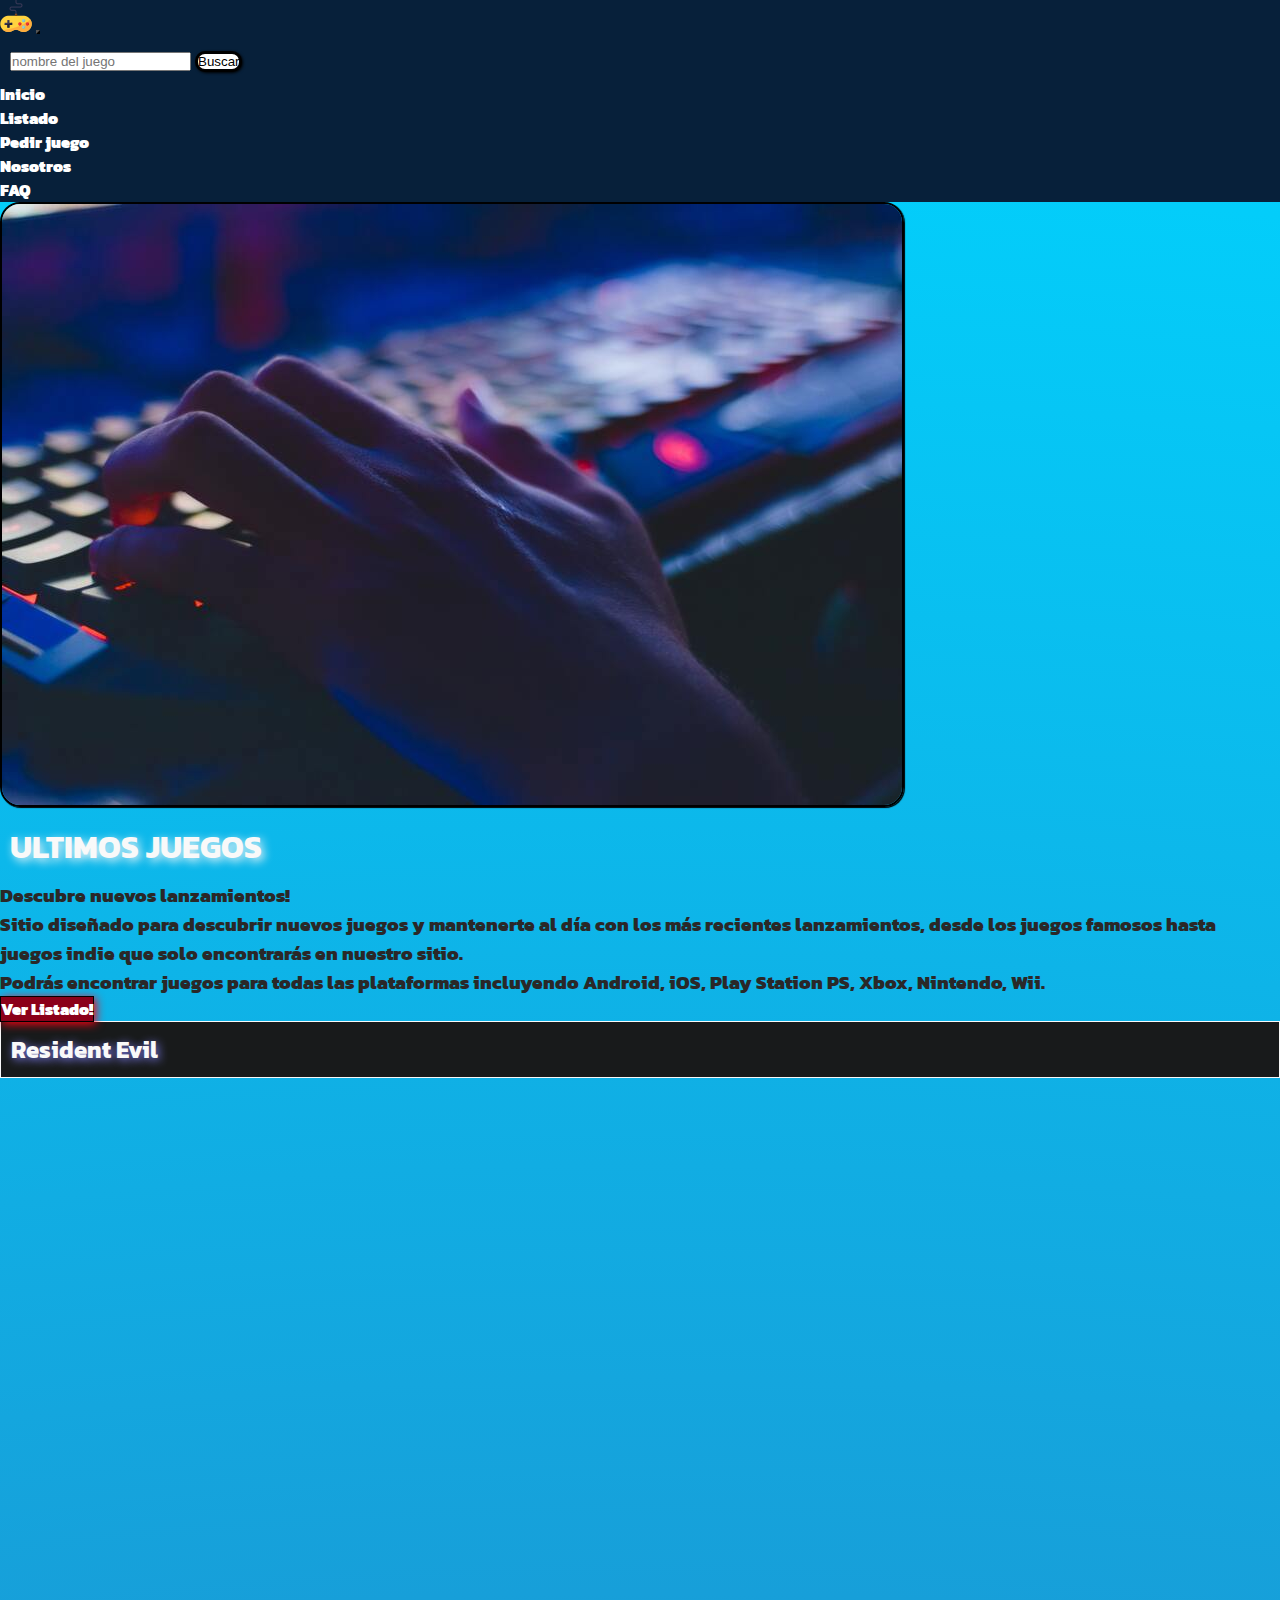
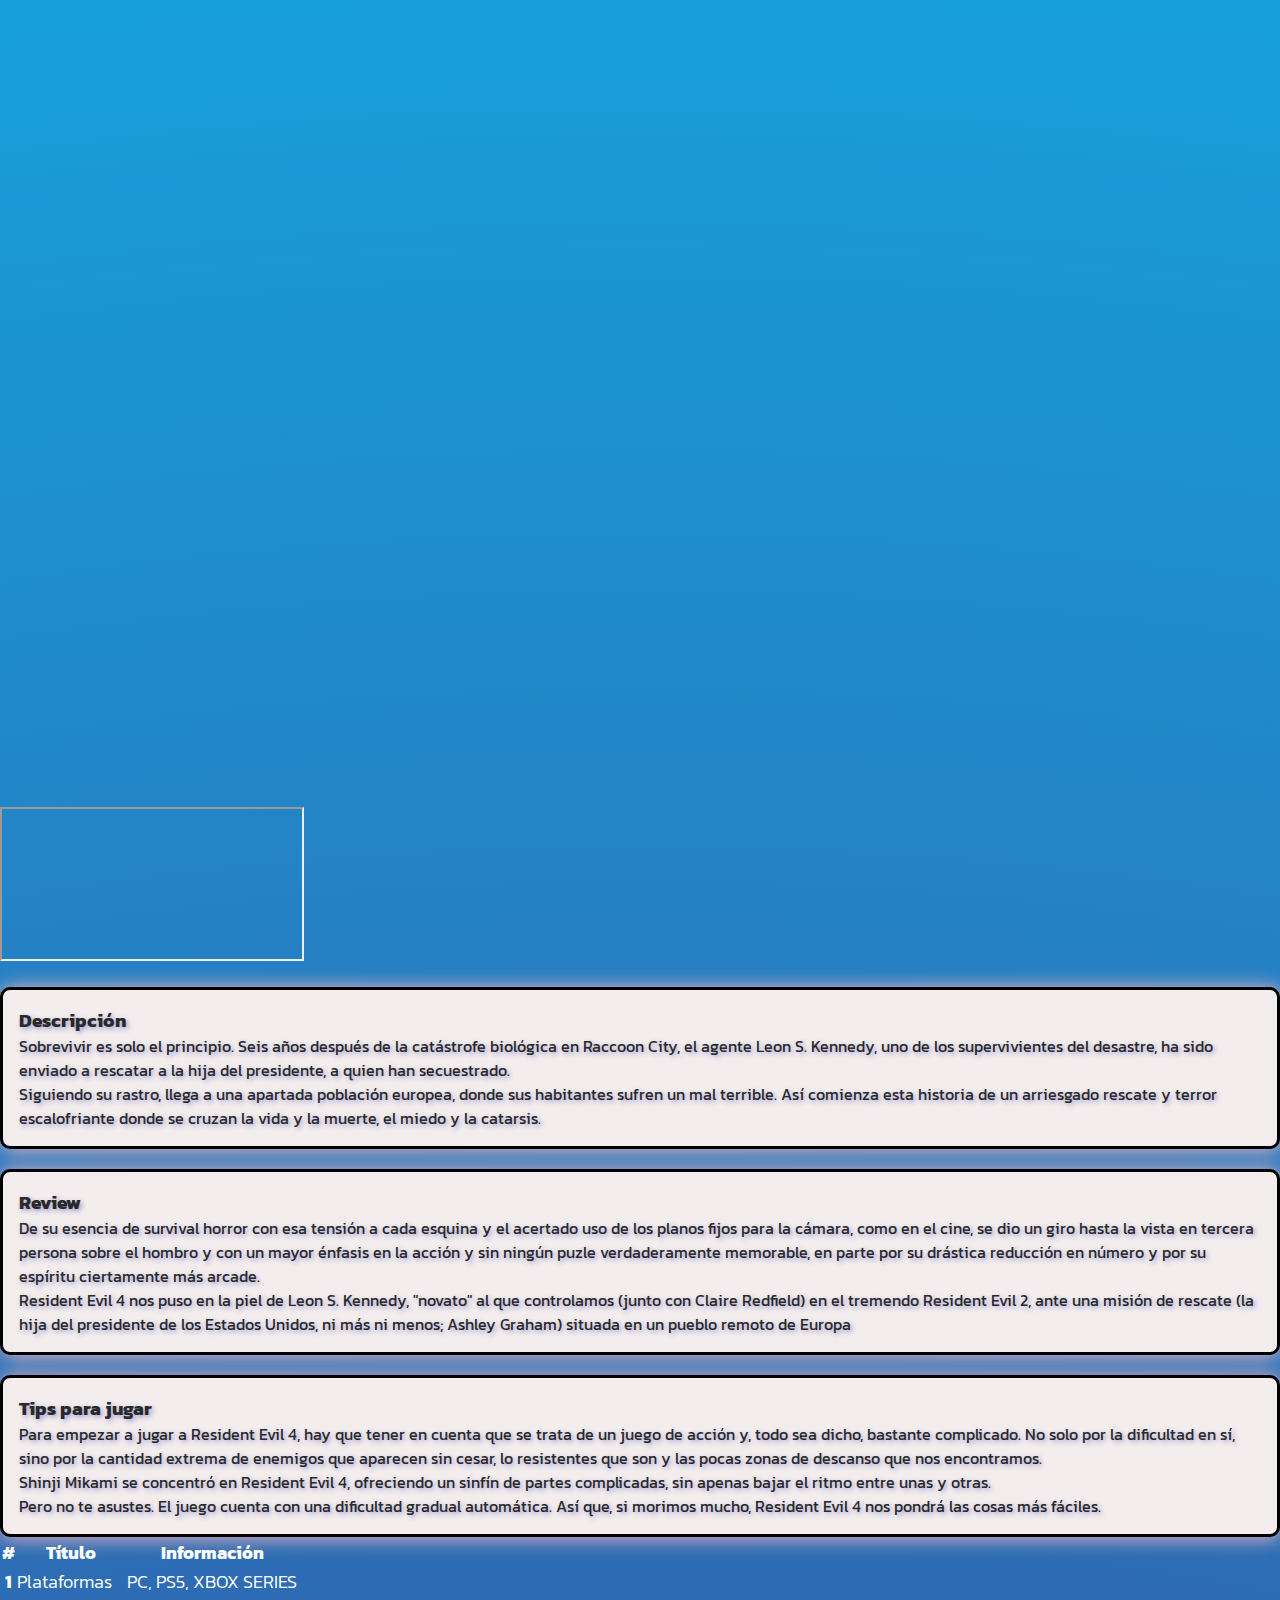
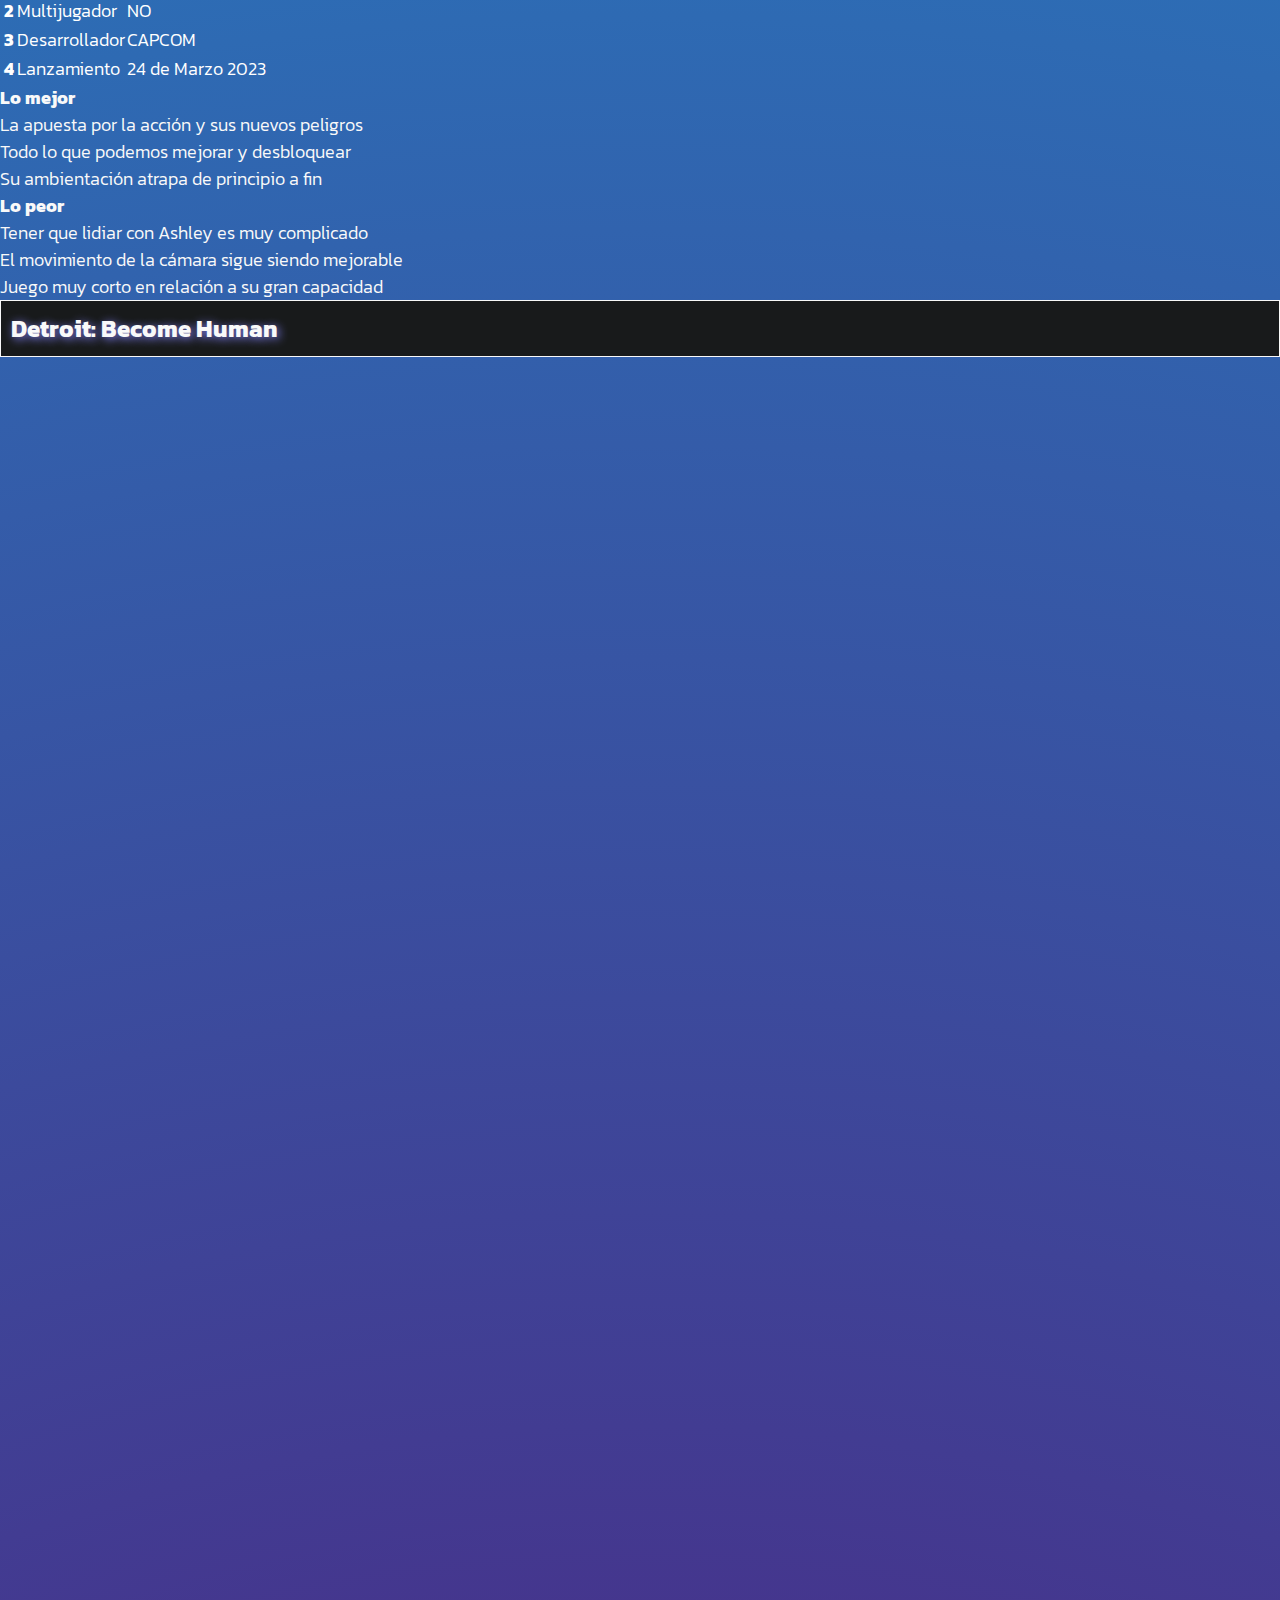
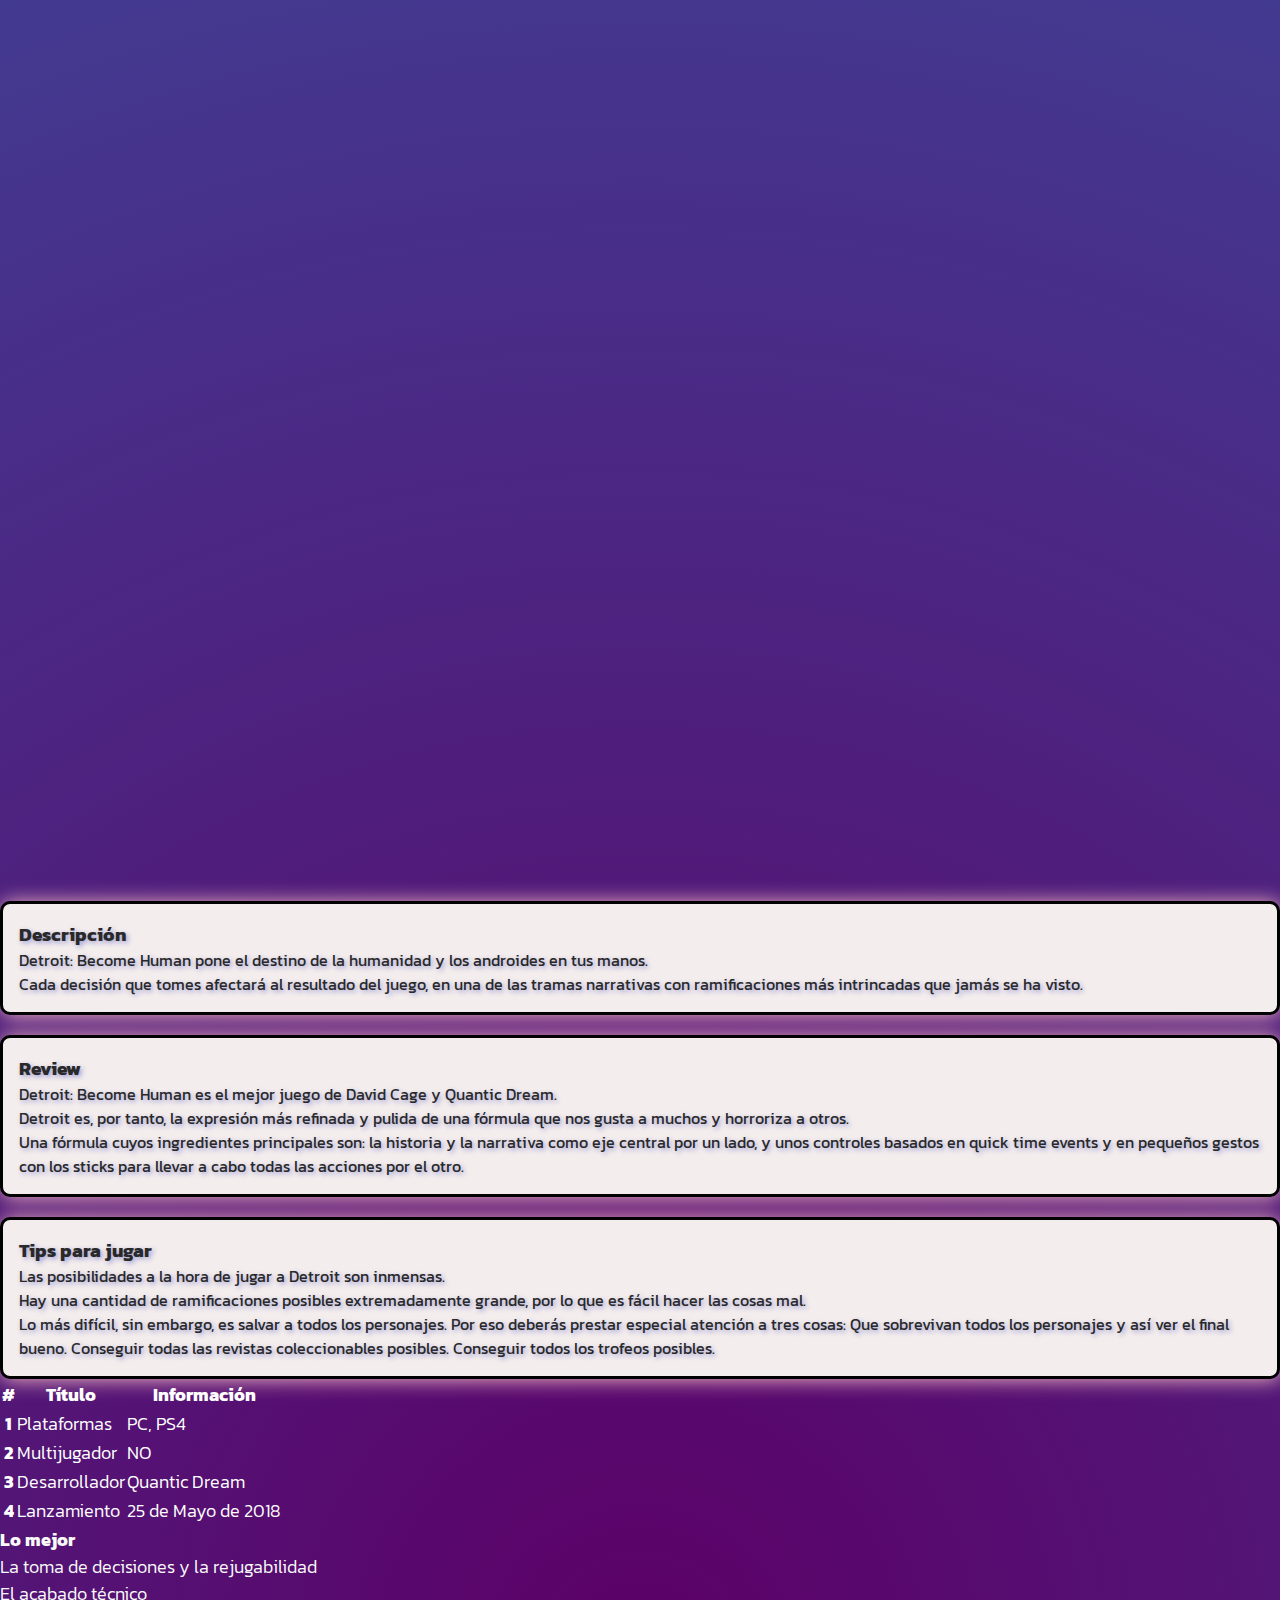
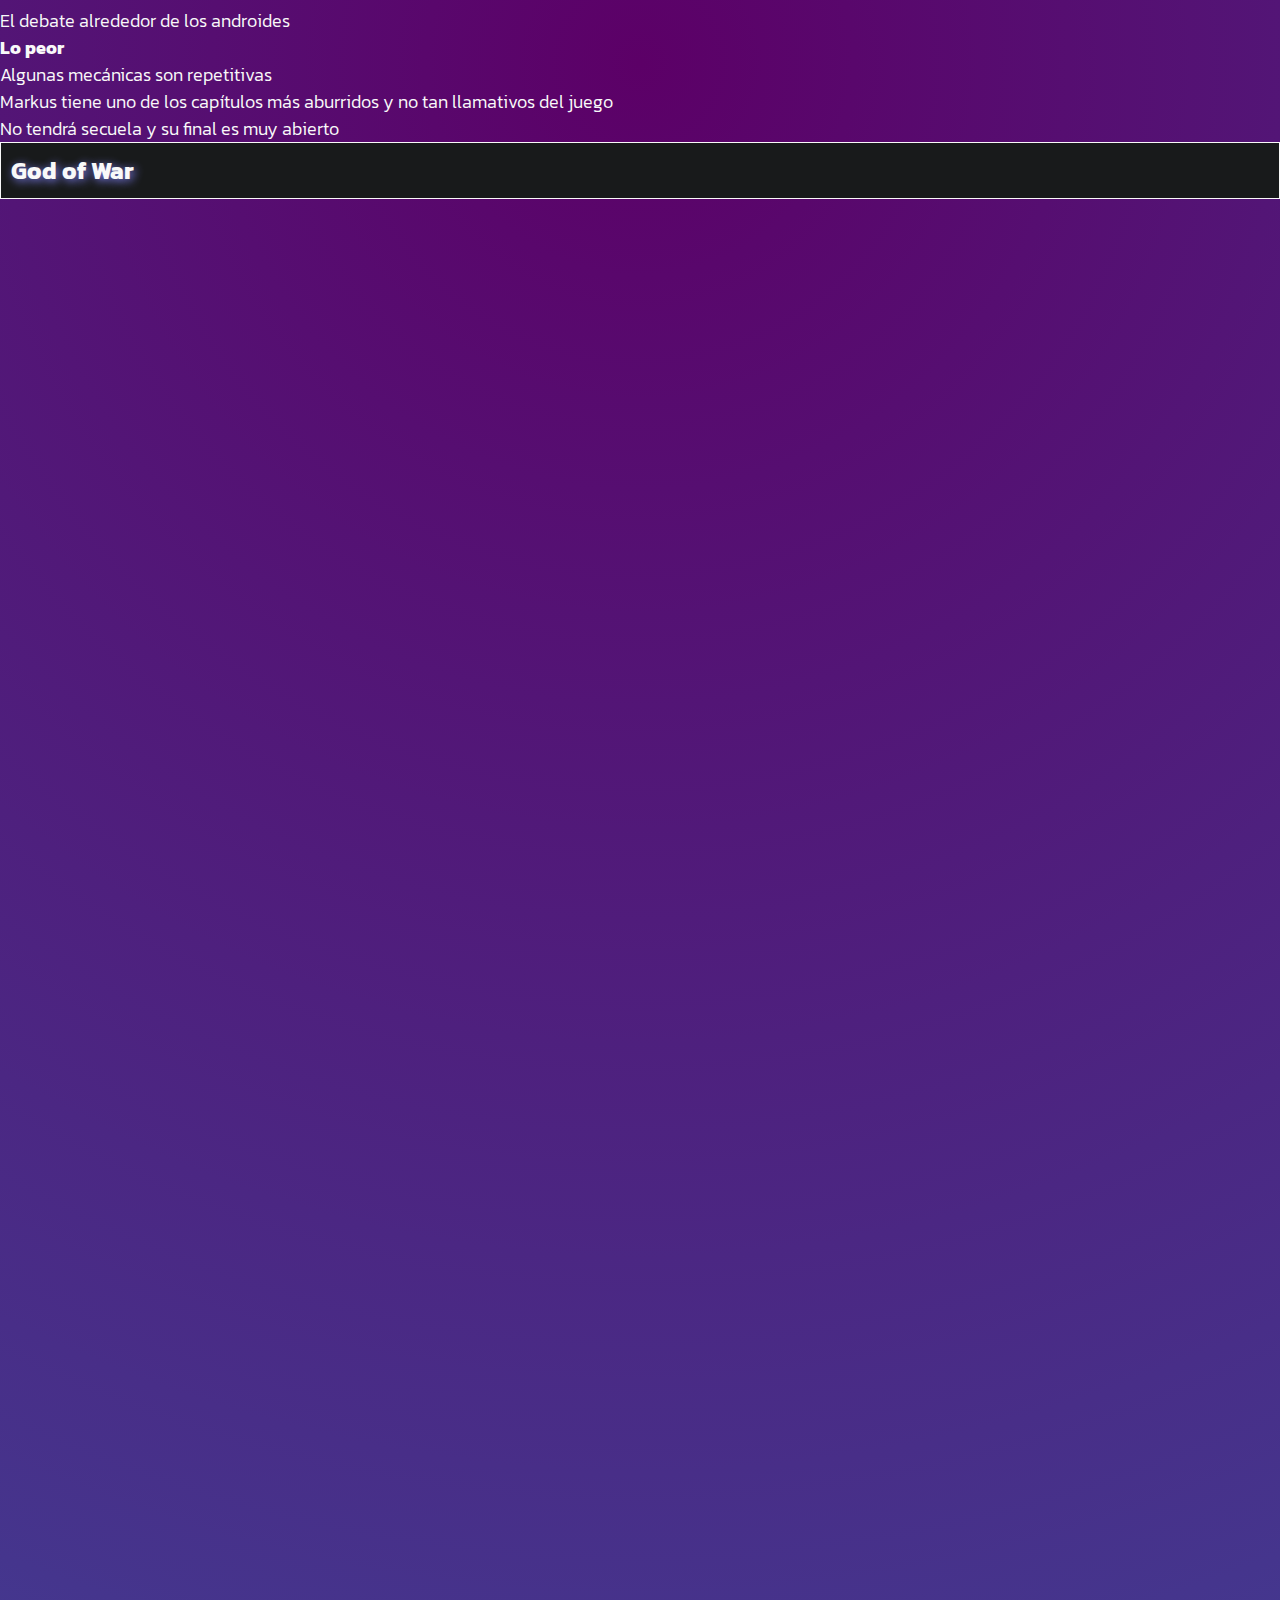
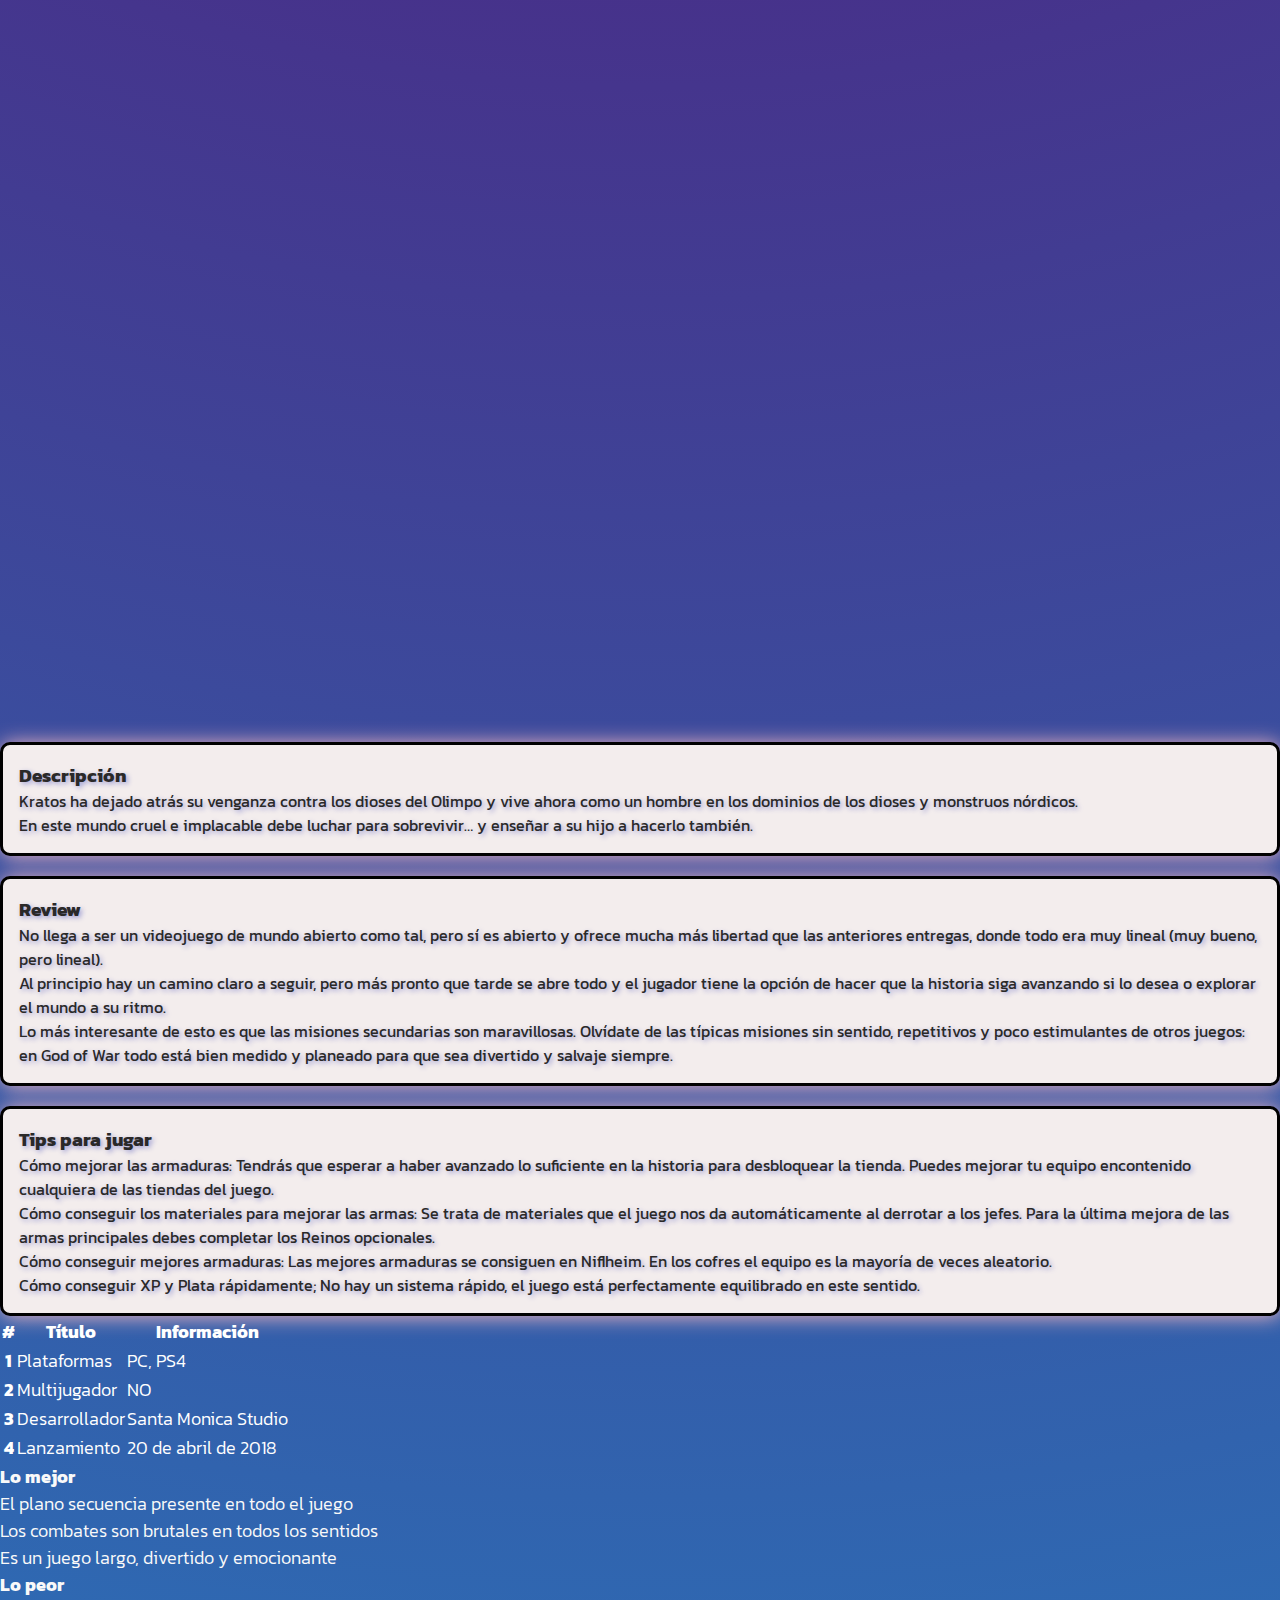
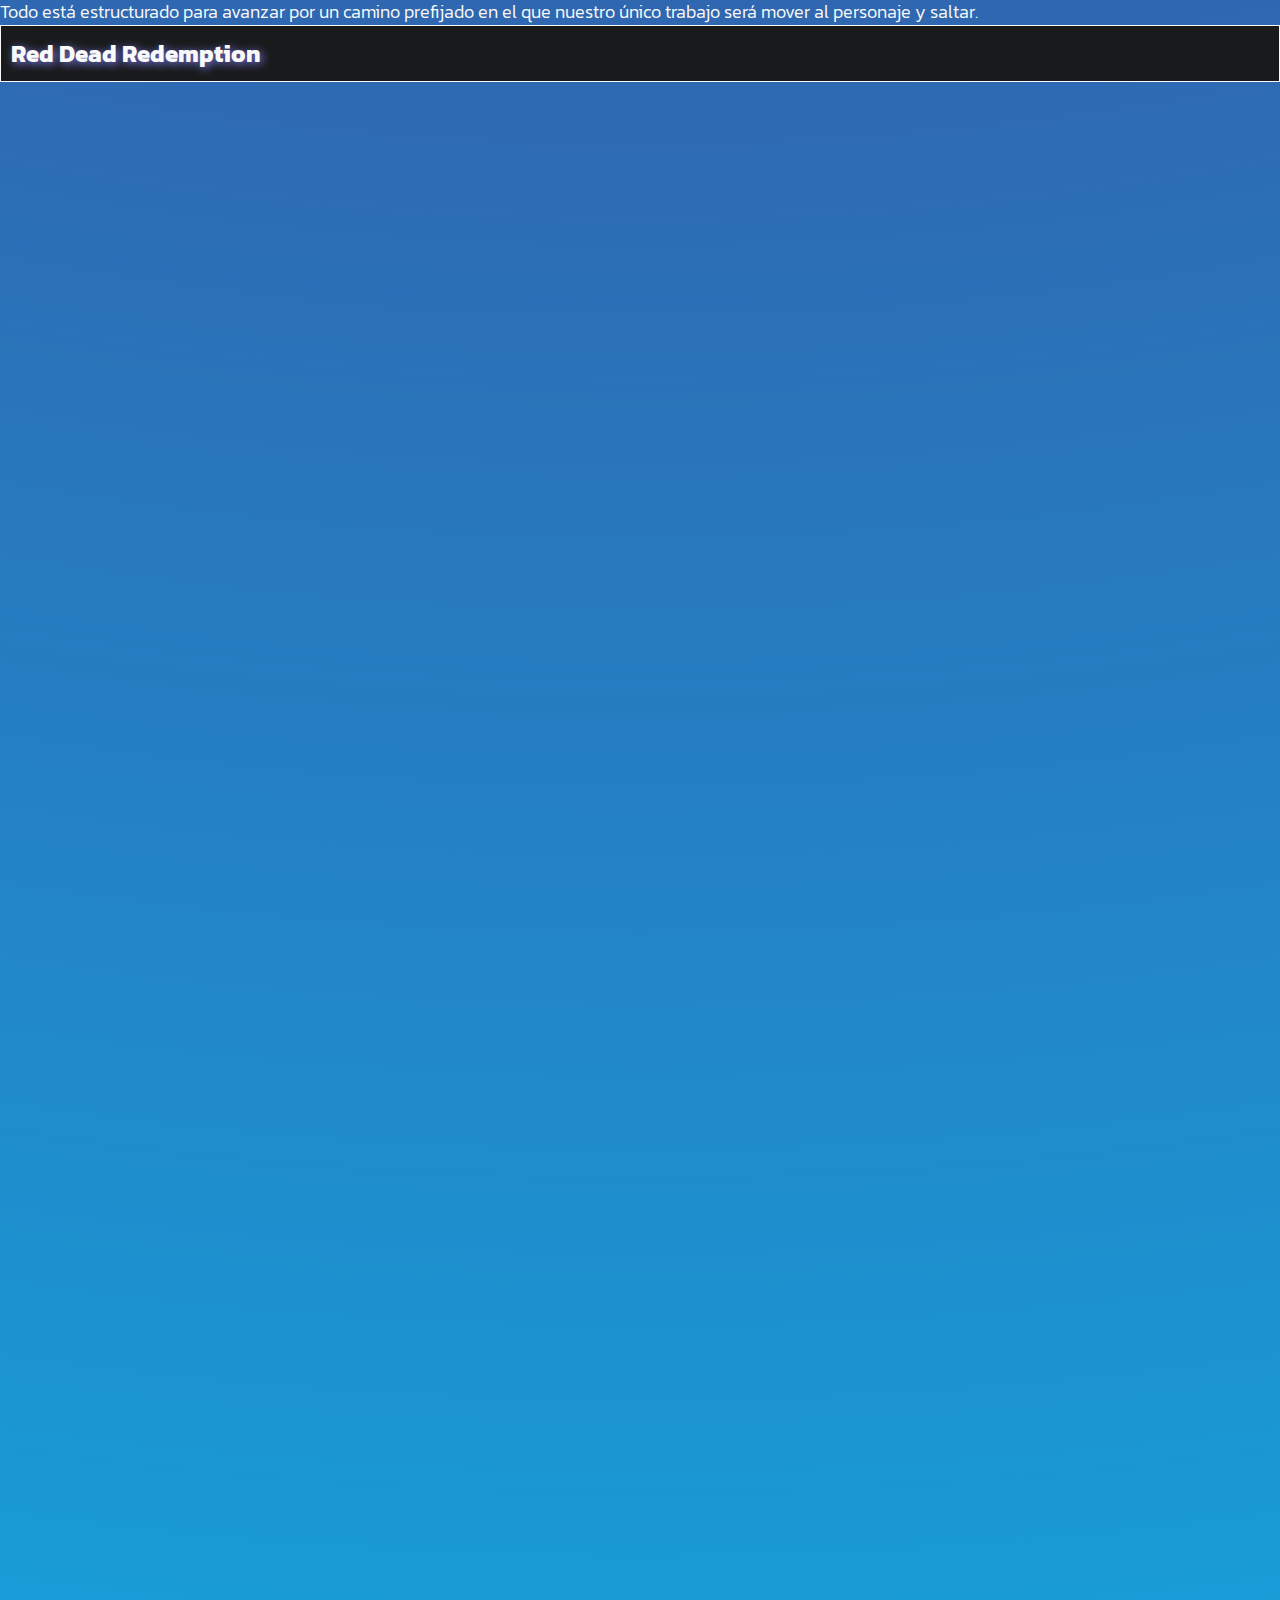
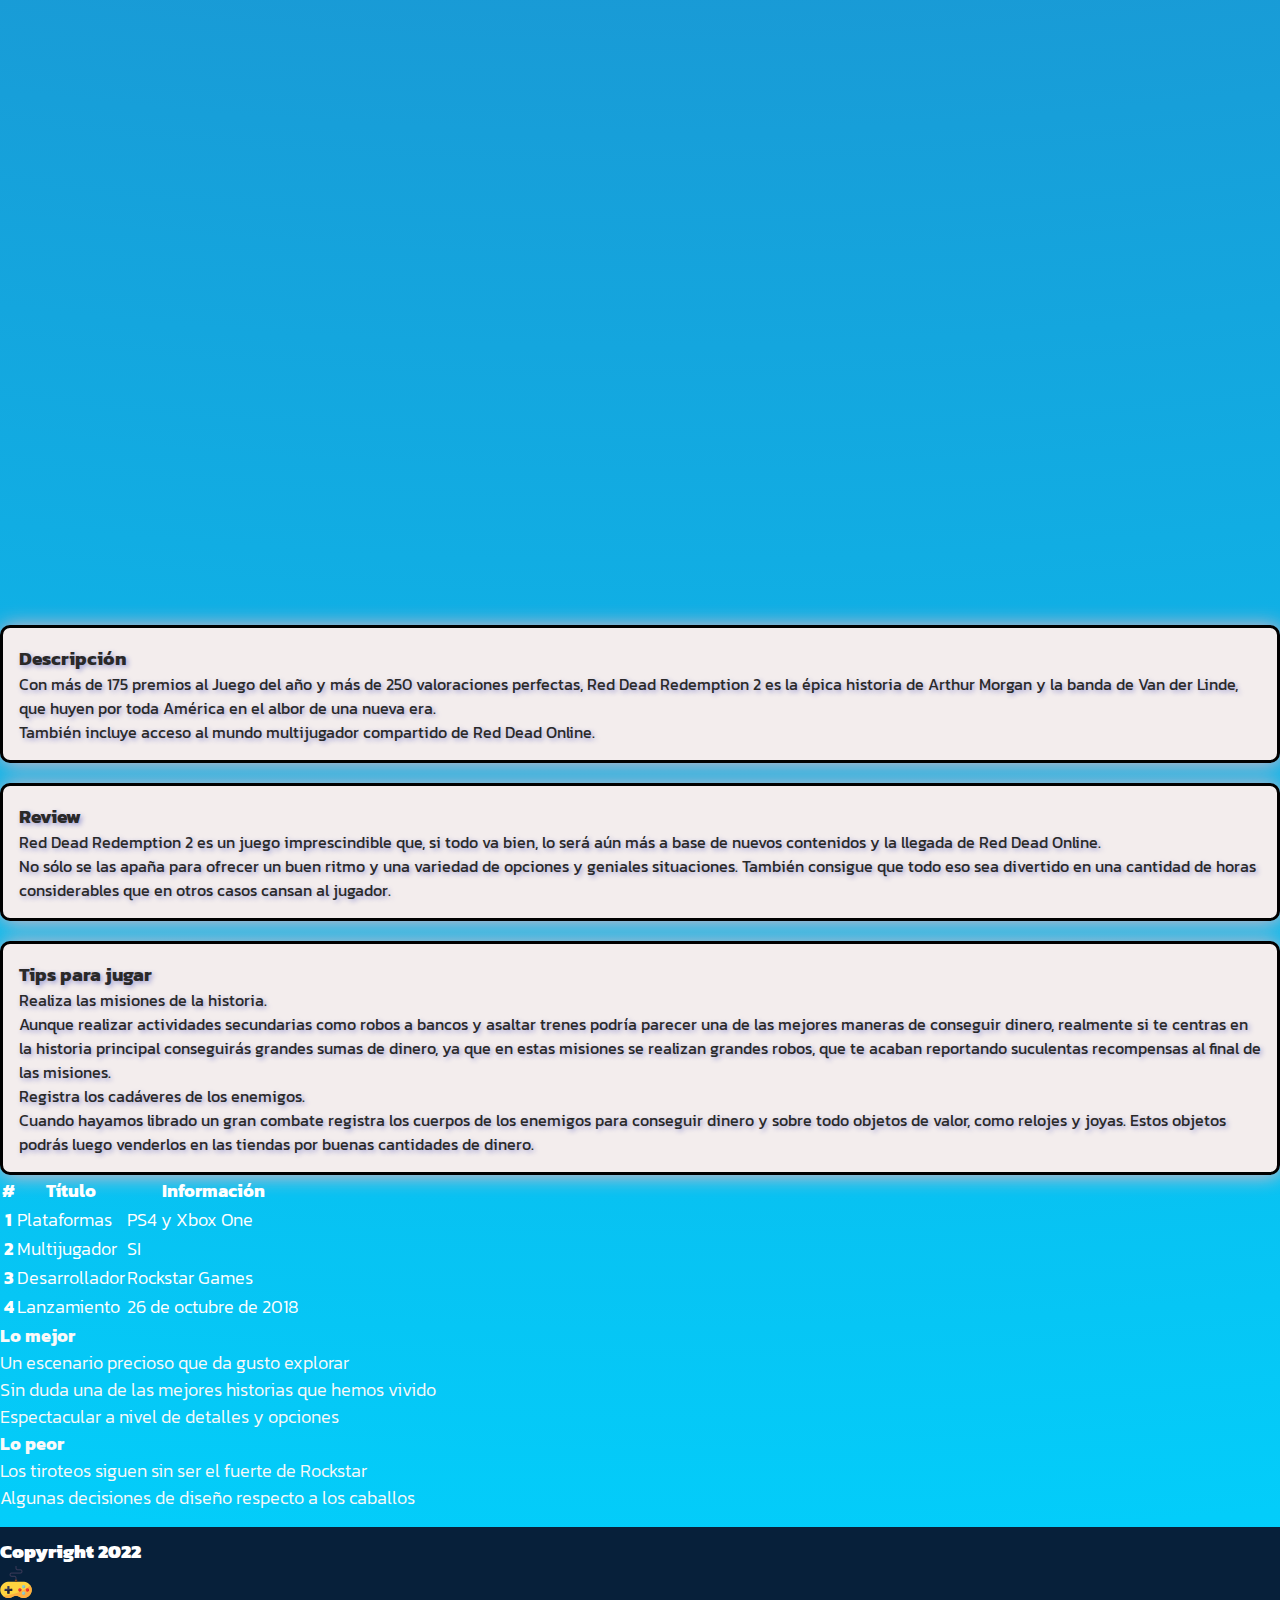
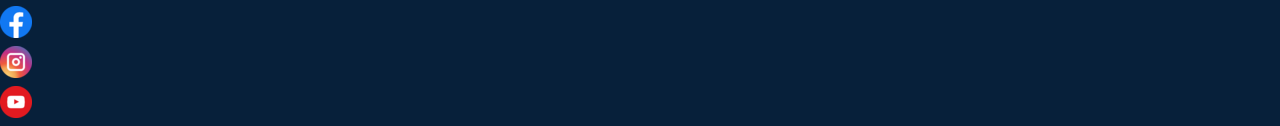
==== index.html @ 35c566c5 "Se separan los textos en parrafos" ====
<!DOCTYPE html>
<html lang="en">

<head>
    <meta charset="UTF-8">
    <meta http-equiv="X-UA-Compatible" content="IE=edge">
    <meta name="viewport" content="width=device-width, initial-scale=1.0">
    <meta name="description"
        content="Tu sitio para informarte de juegos y en donde encontrarás los nuevos juegos de PC y otra plataformas!">
    <link href="https://cdn.jsdelivr.net/npm/bootstrap@5.2.3/dist/css/bootstrap.min.css" rel="stylesheet"
        integrity="sha384-rbsA2VBKQhggwzxH7pPCaAqO46MgnOM80zW1RWuH61DGLwZJEdK2Kadq2F9CUG65" crossorigin="anonymous">
    <link rel="stylesheet" href="./css/style.css">
    <link rel="preconnect" href="https://fonts.googleapis.com">
    <link rel="preconnect" href="https://fonts.gstatic.com" crossorigin>
    <link href="https://fonts.googleapis.com/css2?family=Kanit:wght@300&display=swap" rel="stylesheet">
    <link href="https://unpkg.com/aos@2.3.1/dist/aos.css" rel="stylesheet">
    <title>Juegos | Ultimos juegos con toda su información</title>
    <link rel="icon" type="image/x-icon" href="./img/favicon.icon">
</head>

<body>

    <!-- header -->

    <header class="navbar navbar-expand-lg border-bottom">

        <div class="container">

            <a class="navbar-brand" href="./index.html">
                <img src="./img/logo.png" alt="logo del sitio web">
            </a>
            <button class="navbar-toggler boton-hamburguesa" type="button" data-bs-toggle="collapse"
                data-bs-target="#navbarNav" aria-controls="navbarNav" aria-expanded="false"
                aria-label="Toggle navigation">
                <span class="navbar-toggler-icon"></span>
            </button>

            <nav class="collapse navbar-collapse justify-content-end" id="navbarNav">
                <form class="d-flex busqueda" role="search">
                    <input class="form-control me-2" type="search" placeholder="nombre del juego" name="buscador"
                        aria-label="Search">
                    <button class="btn btn-outline-success busqueda__boton btn-sm" type="submit">Buscar</button>
                </form>

                <ul class="navbar-nav">
                    <li class="nav-item">
                        <a class="nav-link text-decoration-underline" aria-current="page" href="./index.html">Inicio</a>
                    </li>
                    <li class="nav-item">
                        <a class="nav-link" href="./pages/listado.html">Listado</a>
                    </li>
                    <li class="nav-item">
                        <a class="nav-link" href="./pages/pedir-juego.html">Pedir juego</a>
                    </li>
                    <li class="nav-item">
                        <a class="nav-link" href="./pages/nosotros.html">Nosotros</a>
                    </li>
                    <li class="nav-item">
                        <a class="nav-link" href="./pages/faq.html">FAQ</a>
                    </li>
                </ul>

            </nav>

        </div>

    </header>

    <!-- main -->

    <main>
        <!-- portada -->
        <section class="mt-4 container">

            <div class="row">

                <div class="col-12 col-md-6 col-xl-8">
                    <img src="./img/img-portada.jpg" class="img-fluid imagen-portada" data-aos="zoom-in"
                        alt="foto oscura de una mano en un teclado de computadora">
                </div>

                <div class="col-12 col-md-6 col-xl-4 d-md-flex flex-md-column justify-content-md-center">
                    <h1 class="text-center fs-1 fw-bold">ULTIMOS JUEGOS</h1>

                    <p class="text-center texto-inicio mb-2">
                        Descubre nuevos lanzamientos!
                    </p>

                    <p class="text-center texto-inicio mb-2">
                        Sitio diseñado para
                        descubrir nuevos juegos y mantenerte al día con los más recientes lanzamientos, desde los juegos
                        famosos hasta juegos indie que solo encontrarás en nuestro sitio.
                    </p>

                    <p class="text-center texto-inicio">
                        Podrás encontrar juegos
                        para todas las plataformas incluyendo Android, iOS, Play Station PS, Xbox, Nintendo, Wii.
                    </p>

                    <div class="d-flex justify-content-center">
                        <a href="./pages/listado.html" class="btn my-3 btnver">Ver Listado!</a>
                    </div>
                </div>

            </div>

        </section>

        <!-- juego 1 -->
        <section class="mt-5 container text-center">

            <div class="titulo-contenedor">
                <h2>Resident Evil</h2>
            </div>

            <div class="row">
                <!-- imagenes y videos -->
                <div class="col-12 col-md-6 col-xl-4 grilla" data-aos="zoom-in">
                    <img src="./img/resident-evil.jpg" class="img-fluid grilla__imagen"
                        alt="Portada del juego resident evil">
                </div>

                <div class="col-12 col-md-6 col-xl-4 grilla" data-aos="zoom-in">
                    <img src="./img/resident-evil-imagen-dos.jpg" class="img-fluid grilla__imagen"
                        alt="Imagen de los tres personajes principales del juego">
                </div>

                <div class="col-12 col-xl-4 container grilla">
                    <div class="ratio ratio-16x9">
                        <iframe src="https://www.youtube.com/embed/9p0YVZy2hXI"
                            title="Resident Evil 4 Remake - Extended Gameplay"
                            allow="accelerometer; autoplay; clipboard-write; encrypted-media; gyroscope; picture-in-picture"
                            allowfullscreen></iframe>
                    </div>
                </div>
                <!-- información -->
                <div class="col-12 col-md-6 col-xl-4 grilla">
                    <article class="informacion">
                        <h3 class="text-center">Descripción</h3>

                        <p class="mb-2">Sobrevivir es solo el principio.
                            Seis años después de la catástrofe biológica en Raccoon City, el agente Leon S. Kennedy, uno
                            de
                            los supervivientes del desastre, ha sido enviado a rescatar a la hija del presidente, a
                            quien
                            han secuestrado.
                        </p>

                        <p> Siguiendo su rastro, llega a una apartada población europea, donde sus
                            habitantes sufren un mal terrible. Así comienza esta historia de un arriesgado rescate y
                            terror
                            escalofriante donde se cruzan la vida y la muerte, el miedo y la catarsis.
                        </p>

                    </article>
                </div>

                <div class="col-12 col-md-6 col-xl-4 grilla">
                    <article class="informacion">
                        <h3 class="text-center">Review</h3>

                        <p class="mb-2">De su esencia de survival horror con esa tensión a cada esquina y
                            el
                            acertado uso de los planos fijos para la cámara, como en el cine, se dio un giro hasta la
                            vista
                            en tercera persona sobre el hombro y con un mayor énfasis en la acción y sin ningún puzle
                            verdaderamente memorable, en parte por su drástica reducción en número y por su espíritu
                            ciertamente más arcade.
                        </p>

                        <p>Resident Evil 4 nos puso en la piel de Leon S. Kennedy, "novato" al que controlamos (junto
                            con
                            Claire Redfield) en el tremendo Resident Evil 2, ante una misión de rescate (la hija del
                            presidente de los Estados Unidos, ni más ni menos; Ashley Graham) situada en un pueblo
                            remoto de
                            Europa
                        </p>

                    </article>
                </div>

                <div class="col-xl-4">
                    <article class="informacion">
                        <h3 class="text-center">Tips para jugar</h3>

                        <p class="mb-2"> Para empezar a jugar a Resident Evil 4, hay que tener en
                            cuenta que se trata de un juego de acción y, todo sea dicho, bastante complicado. No solo
                            por la
                            dificultad en sí, sino por la cantidad extrema de enemigos que aparecen sin cesar, lo
                            resistentes que son y las pocas zonas de descanso que nos encontramos.
                        </p>

                        <p class="mb-2"> Shinji Mikami se
                            concentró en Resident Evil 4, ofreciendo un sinfín de partes complicadas, sin apenas bajar
                            el
                            ritmo entre unas y otras.
                        </p>

                        <p> Pero no te asustes. El juego cuenta con una dificultad
                            gradual automática. Así que, si morimos mucho, Resident Evil 4 nos pondrá las cosas más
                            fáciles.
                        </p>
                    </article>
                </div>

                <!-- información técnica -->
                <div class="col-xl-6 tecnico">
                    <table class="table">
                        <thead>
                            <tr>
                                <th scope="col">#</th>
                                <th scope="col">Título</th>
                                <th scope="col">Información</th>
                            </tr>
                        </thead>
                        <tbody>
                            <tr>
                                <th scope="row">1</th>
                                <td>Plataformas</td>
                                <td>PC, PS5, XBOX SERIES</td>
                            </tr>
                            <tr>
                                <th scope="row">2</th>
                                <td>Multijugador</td>
                                <td>NO</td>
                            </tr>
                            <tr>
                                <th scope="row">3</th>
                                <td>Desarrollador</td>
                                <td>CAPCOM</td>
                            </tr>
                            <tr>
                                <th scope="row">4</th>
                                <td>Lanzamiento</td>
                                <td>24 de Marzo 2023</td>
                            </tr>
                        </tbody>
                    </table>
                </div>

                <article class="col-xl-6 tecnico">
                    <div class="row">
                        <div class="col-md-6">
                            <h4 class="bg-success mt-2">Lo mejor</h4>
                            <div class="border border-success p-2 mb-2 border-opacity-50 text-start">
                                <p class="mb-1">La apuesta por la acción y sus nuevos peligros</p>
                                <p class="mb-1">Todo lo que podemos mejorar y desbloquear</p>
                                <p>Su ambientación atrapa de principio a fin</p>
                            </div>
                        </div>

                        <div class="col-md-6">
                            <h4 class="bg-danger mt-2">Lo peor</h4>
                            <div class="border border-danger p-2 mb-2 border-opacity-50 text-start">
                                <p class="mb-1">Tener que lidiar con Ashley es muy complicado</p>
                                <p class="mb-1">El movimiento de la cámara sigue siendo mejorable</p>
                                <p>Juego muy corto en relación a su gran capacidad</p>
                            </div>
                        </div>
                    </div>
                </article>

            </div>

        </section>

        <!-- juego 2 -->
        <section class="mt-5 container text-center">

            <div class="titulo-contenedor">
                <h2>Detroit: Become Human</h2>
            </div>

            <div class="row">
                <!-- imagenes y videos -->
                <div class="col-12 col-md-6 col-xl-4 grilla" data-aos="zoom-in" data-aos-delay="150"
                    data-aos-duration="1000">
                    <img src="./img/detroit-become-human.jpg" class="img-fluid grilla__imagen"
                        alt="Portada juego detroit">
                </div>

                <div class="col-12 col-md-6 col-xl-4 grilla" data-aos="zoom-in" data-aos-delay="250"
                    data-aos-duration="1000">
                    <img src="./img/detroit-become-human-imagen-dos.jpg" class="img-fluid grilla__imagen"
                        alt="Personaje principal en medio de un pasillo lleno de otros robots">
                </div>

                <div class="col-12 col-xl-4 container grilla" data-aos="zoom-in" data-aos-delay="350"
                    data-aos-duration="1000">
                    <img src="./img/detroit-become-human-gameplay.jpg" alt="Personaje principal caminando en una ciudad"
                        class="img-fluid grilla__imagen">
                </div>
                <!-- información -->
                <div class="col-12 col-md-6 col-xl-4 grilla">
                    <article class="informacion">
                        <h3 class="text-center">Descripción</h3>

                        <p class="mb-2"> Detroit: Become Human pone el destino de la humanidad y los
                            androides en tus manos.
                        </p>

                        <p>
                            Cada decisión que tomes afectará al resultado del juego, en una de
                            las
                            tramas narrativas con ramificaciones más intrincadas que jamás se ha visto.
                        </p>
                    </article>
                </div>

                <div class="col-12 col-md-6 col-xl-4 grilla">
                    <article class="informacion">
                        <h3 class="text-center">Review</h3>

                        <p class="mb-2">Detroit: Become Human es el mejor juego de David Cage y Quantic
                            Dream.
                        </p>

                        <p class="mb-2">
                            Detroit es, por tanto, la expresión más refinada y pulida de una fórmula que nos gusta a
                            muchos y horroriza a otros.
                        </p>

                        <p>
                            Una fórmula cuyos ingredientes principales son: la historia y la
                            narrativa como eje central por un lado, y unos controles basados en quick time events y en
                            pequeños gestos con los sticks para llevar a cabo todas las acciones por el otro.
                        </p>
                    </article>
                </div>

                <div class="col-xl-4">
                    <article class="informacion">
                        <h3 class="text-center">Tips para jugar</h3>

                        <p class="mb-2"> Las posibilidades a la hora de jugar a Detroit son
                            inmensas.
                        </p>

                        <p class="mb-2">
                            Hay una cantidad de ramificaciones posibles extremadamente grande, por lo que es fácil hacer
                            las
                            cosas mal.
                        </p>

                        <p>
                            Lo más difícil, sin embargo, es salvar a todos los personajes. Por eso deberás prestar
                            especial atención a tres cosas:
                            Que sobrevivan todos los personajes y así ver el final bueno.
                            Conseguir todas las revistas coleccionables posibles.
                            Conseguir todos los trofeos posibles.
                        </p>
                    </article>
                </div>
                <!-- información técnica -->
                <div class="col-xl-6 tecnico">
                    <table class="table">
                        <thead>
                            <tr>
                                <th scope="col">#</th>
                                <th scope="col">Título</th>
                                <th scope="col">Información</th>
                            </tr>
                        </thead>
                        <tbody>
                            <tr>
                                <th scope="row">1</th>
                                <td>Plataformas</td>
                                <td>PC, PS4</td>
                            </tr>
                            <tr>
                                <th scope="row">2</th>
                                <td>Multijugador</td>
                                <td>NO</td>
                            </tr>
                            <tr>
                                <th scope="row">3</th>
                                <td>Desarrollador</td>
                                <td>Quantic Dream</td>
                            </tr>
                            <tr>
                                <th scope="row">4</th>
                                <td>Lanzamiento</td>
                                <td>25 de Mayo de 2018</td>
                            </tr>
                        </tbody>
                    </table>
                </div>

                <article class="col-xl-6 tecnico">
                    <div class="row">
                        <div class="col-md-6">
                            <h4 class="bg-success mt-2">Lo mejor</h4>
                            <div class="border border-success p-2 mb-2 border-opacity-80 text-start">
                                <p class="mb-1">La toma de decisiones y la rejugabilidad</p>
                                <p class="mb-1">El acabado técnico</p>
                                <p>El debate alrededor de los androides</p>
                            </div>
                        </div>

                        <div class="col-md-6">
                            <h4 class="bg-danger mt-2">Lo peor</h4>
                            <div class="border border-danger p-2 mb-2 border-opacity-50 text-start">
                                <p class="mb-1">Algunas mecánicas son repetitivas</p>
                                <p class="mb-1">Markus tiene uno de los capítulos más aburridos y no tan llamativos del juego</p>
                                <p>No tendrá secuela y su final es muy abierto</p>
                            </div>
                        </div>
                    </div>
                </article>
            </div>
        </section>

        <!-- juego 3 -->
        <section class="mt-5 container text-center">

            <div class="titulo-contenedor">
                <h2>God of War</h2>
            </div>

            <div class="row">
                <!-- imagenes y videos -->
                <div class="col-12 col-md-6 col-xl-4 grilla" data-aos="zoom-in" data-aos-delay="150"
                    data-aos-duration="1000">
                    <img src="./img/god-of-war.jpg" class="img-fluid grilla__imagen" alt="Portada del juego God of War">
                </div>

                <div class="col-12 col-md-6 col-xl-4 grilla" data-aos="zoom-in" data-aos-delay="250"
                    data-aos-duration="1000">
                    <img src="./img/god-of-war-imagen-tres.jpg" class="img-fluid grilla__imagen"
                        alt="Personaje principal junto con su hijo mostrandole una cabeza cortada a un mounstro gigante">
                </div>

                <div class="col-12 col-xl-4 container grilla" data-aos="zoom-in" data-aos-delay="350"
                    data-aos-duration="1000">
                    <img src="./img/god-of-war-imagen-dos.jpg"
                        alt="Personaje principal kratos caminando en un puente gameplay"
                        class="img-fluid grilla__imagen">
                </div>
                <!-- información -->
                <div class="col-12 col-md-6 col-xl-4 grilla">
                    <article class="informacion">
                        <h3 class="text-center">Descripción</h3>

                        <p class="mb-2"> Kratos ha dejado atrás su venganza contra los dioses del
                            Olimpo y
                            vive ahora como un hombre en los dominios de los dioses y monstruos nórdicos.
                        </p>

                        <p>
                            En este mundo
                            cruel e implacable debe luchar para sobrevivir… y enseñar a su hijo a hacerlo también.
                        </p>
                    </article>
                </div>

                <div class="col-12 col-md-6 col-xl-4 grilla">
                    <article class="informacion">
                        <h3 class="text-center">Review</h3>

                        <p class="mb-2"> No llega a ser un videojuego de mundo abierto como tal, pero sí es
                            abierto y ofrece mucha más libertad que las anteriores entregas, donde todo era muy lineal
                            (muy
                            bueno, pero lineal).
                        </p>

                        <p class="mb-2">
                            Al principio hay un camino claro a seguir, pero más pronto que tarde se
                            abre todo y el jugador tiene la opción de hacer que la historia siga avanzando si lo desea o
                            explorar el mundo a su ritmo.
                        </p>

                        <p>
                            Lo más interesante de esto es que las misiones secundarias son
                            maravillosas. Olvídate de las típicas misiones sin sentido, repetitivos y poco estimulantes
                            de
                            otros
                            juegos: en God of War todo está bien medido y planeado para que sea divertido y salvaje
                            siempre.
                        </p>
                    </article>
                </div>

                <div class="col-xl-4">
                    <article class="informacion">
                        <h3 class="text-center">Tips para jugar</h3>

                        <p class="mb-2"> Cómo mejorar las armaduras: Tendrás que esperar a haber
                            avanzado lo suficiente en la historia para desbloquear la tienda. Puedes mejorar tu equipo
                            encontenido
                            cualquiera de las tiendas del juego.
                        </p>

                        <p class="mb-2">
                            Cómo conseguir los materiales para mejorar las armas: Se trata de materiales que el juego
                            nos da
                            automáticamente al derrotar a los jefes. Para la última mejora de las armas principales
                            debes
                            completar los Reinos opcionales.
                        </p>

                        <p class="mb-2">
                            Cómo conseguir mejores armaduras: Las mejores armaduras se consiguen en Niflheim. En los
                            cofres
                            el equipo es la mayoría de veces aleatorio.
                        </p>

                        <p>
                            Cómo conseguir XP y Plata rápidamente; No hay un sistema rápido, el juego está perfectamente
                            equilibrado en este sentido.
                        </p>
                    </article>
                </div>
                <!-- información técnica -->
                <div class="col-xl-6 tecnico">
                    <table class="table">
                        <thead>
                            <tr>
                                <th scope="col">#</th>
                                <th scope="col">Título</th>
                                <th scope="col">Información</th>
                            </tr>
                        </thead>
                        <tbody>
                            <tr>
                                <th scope="row">1</th>
                                <td>Plataformas</td>
                                <td>PC, PS4</td>
                            </tr>
                            <tr>
                                <th scope="row">2</th>
                                <td>Multijugador</td>
                                <td>NO</td>
                            </tr>
                            <tr>
                                <th scope="row">3</th>
                                <td>Desarrollador</td>
                                <td>Santa Monica Studio</td>
                            </tr>
                            <tr>
                                <th scope="row">4</th>
                                <td>Lanzamiento</td>
                                <td>20 de abril de 2018</td>
                            </tr>
                        </tbody>
                    </table>
                </div>

                <article class="col-xl-6 tecnico">
                    <div class="row">
                        <div class="col-md-6">
                            <h4 class="bg-success mt-2">Lo mejor</h4>
                            <div class="border border-success p-2 mb-2 border-opacity-80 text-start">
                                <p class="mb-1">El plano secuencia presente en todo el juego</p>
                                <p class="mb-1">Los combates son brutales en todos los sentidos</p>
                                <p>Es un juego largo, divertido y emocionante</p>
                            </div>
                        </div>

                        <div class="col-md-6">
                            <h4 class="bg-danger mt-2">Lo peor</h4>
                            <div class="border border-danger p-2 mb-2 border-opacity-50 text-start">
                                <p>Todo está estructurado para avanzar por un camino prefijado en el que nuestro único
                                    trabajo será mover al personaje y saltar.</p>
                            </div>
                        </div>
                    </div>
                </article>
            </div>
        </section>

        <!-- juego 4 -->
        <section class="mt-5 container text-center">

            <div class="titulo-contenedor">
                <h2>Red Dead Redemption</h2>
            </div>

            <div class="row">
                <!-- imagenes y videos -->
                <div class="col-12 col-md-6 col-xl-4 grilla" data-aos="zoom-in" data-aos-delay="150"
                    data-aos-duration="1000">
                    <img src="./img/red-dead-redemption.jpg" class="img-fluid grilla__imagen"
                        alt="Portada del juego red dead redemption">
                </div>

                <div class="col-12 col-md-6 col-xl-4 grilla" data-aos="zoom-in" data-aos-delay="250"
                    data-aos-duration="1000">
                    <img src="./img/red-dead-redemption-imagen-dos.jpg" class="img-fluid grilla__imagen"
                        alt="Personaje principal junto a un compañero disparando revolver frente a cámara">
                </div>

                <div class="col-12 col-xl-4 container grilla" data-aos="zoom-in" data-aos-delay="350"
                    data-aos-duration="1000">
                    <img src="./img/red-dead-redemption-imagen-tres.jpg"
                        alt="Personaje principal y un compañero en la nieve en una montaña mirando a cámara gameplay del juego"
                        class="img-fluid grilla__imagen">
                </div>
                <!-- información -->
                <div class="col-12 col-md-6 col-xl-4 grilla">
                    <article class="informacion">
                        <h3 class="text-center">Descripción</h3>

                        <p class="mb-2"> Con más de 175 premios al Juego del año y más de 250
                            valoraciones perfectas, Red Dead Redemption 2 es la épica historia de Arthur Morgan y la
                            banda de Van der Linde, que huyen por toda América en el albor de una nueva era.
                        </p>

                        <p>
                            También incluye acceso al mundo multijugador compartido de Red Dead Online.
                        </p>
                    </article>
                </div>

                <div class="col-12 col-md-6 col-xl-4 grilla">
                    <article class="informacion">
                        <h3 class="text-center">Review</h3>

                        <p class="mb-2">Red Dead Redemption 2 es un juego imprescindible que, si todo va
                            bien, lo será aún más a base de nuevos contenidos y la llegada de Red Dead Online.
                        </p>

                        <p>
                            No sólo
                            se las apaña para ofrecer un buen ritmo y una variedad de opciones y geniales situaciones.
                            También consigue que todo eso sea divertido en una cantidad de horas considerables que en
                            otros casos cansan al jugador.
                        </p>
                    </article>
                </div>

                <div class="col-xl-4">
                    <article class="informacion">
                        <h3 class="text-center">Tips para jugar</h3>

                        <p>
                            Realiza las misiones de la historia.
                        </p>

                        <p class="mb-2">
                            Aunque realizar
                            actividades secundarias como robos a bancos y asaltar trenes podría parecer una de las
                            mejores maneras de conseguir dinero, realmente si te centras en la historia principal
                            conseguirás grandes sumas de dinero, ya que en estas misiones se realizan grandes robos, que
                            te acaban reportando suculentas recompensas al final de las misiones.
                        </p>

                        <p>
                            Registra los cadáveres de los enemigos.
                        </p>

                        <p>
                            Cuando hayamos librado un gran combate registra los cuerpos de los enemigos
                            para conseguir dinero y sobre todo objetos de valor, como relojes y joyas. Estos objetos
                            podrás luego venderlos en las tiendas por buenas cantidades de dinero.
                        </p>
                    </article>
                </div>
                <!-- información técnica -->
                <div class="col-xl-6 tecnico">
                    <table class="table">
                        <thead>
                            <tr>
                                <th scope="col">#</th>
                                <th scope="col">Título</th>
                                <th scope="col">Información</th>
                            </tr>
                        </thead>
                        <tbody>
                            <tr>
                                <th scope="row">1</th>
                                <td>Plataformas</td>
                                <td>PS4 y Xbox One</td>
                            </tr>
                            <tr>
                                <th scope="row">2</th>
                                <td>Multijugador</td>
                                <td>SI</td>
                            </tr>
                            <tr>
                                <th scope="row">3</th>
                                <td>Desarrollador</td>
                                <td>Rockstar Games</td>
                            </tr>
                            <tr>
                                <th scope="row">4</th>
                                <td>Lanzamiento</td>
                                <td>26 de octubre de 2018</td>
                            </tr>
                        </tbody>
                    </table>
                </div>

                <article class="col-xl-6 tecnico">
                    <div class="row">
                        <div class="col-md-6">
                            <h4 class="bg-success mt-2">Lo mejor</h4>
                            <div class="border border-success p-2 mb-2 border-opacity-80 text-start">
                                <p class="mb-1">Un escenario precioso que da gusto explorar</p>
                                <p class="mb-1">Sin duda una de las mejores historias que hemos vivido</p>
                                <p>Espectacular a nivel de detalles y opciones</p>
                            </div>
                        </div>

                        <div class="col-md-6">
                            <h4 class="bg-danger mt-2">Lo peor</h4>
                            <div class="border border-danger p-2 mb-2 border-opacity-50 text-start">
                                <p class="mb-1">Los tiroteos siguen sin ser el fuerte de Rockstar</p>
                                <p> Algunas decisiones de diseño respecto a los caballos</p>
                            </div>
                        </div>
                    </div>
                </article>
            </div>
        </section>

    </main>

    <!-- footer -->

    <footer class="container-fluid border-top">

        <div class="container">

            <div class="row">

                <p class="col-4 col-md-4 d-flex justify-content-center">Copyright 2022</p>

                <div class="col-2 col-md-4">
                    <div class="d-flex justify-content-center">
                        <a href="./index.html"><img src="./img/logo.png" alt="imagen del logo de la página"></a>
                    </div>
                </div>

                <ul class=" col-6 col-md-4 d-flex justify-content-center">
                    <li class="nav-item">
                        <a class="nav-link px-2" href="https://www.facebook.com/" target="_blank"> <img
                                src="./img/facebook.png" alt="imagen del logo de facebook" class="redes"></a>
                    </li>

                    <li class="nav-item">
                        <a class="nav-link px-2" href="https://www.instagram.com/" target="_blank"><img
                                src="./img/instagram.png" alt="imagen del logo de instagram" class="redes"></a>
                    </li>

                    <li class="nav-item">
                        <a class="nav-link px-2" href="https://www.youtube.com/" target="_blank"><img
                                src="./img/youtube.png" alt="imagen del logo de youtube" class="redes"></a>
                    </li>
                </ul>
            </div>
        </div>

    </footer>

    <script src="https://cdn.jsdelivr.net/npm/bootstrap@5.2.3/dist/js/bootstrap.bundle.min.js"
        integrity="sha384-kenU1KFdBIe4zVF0s0G1M5b4hcpxyD9F7jL+jjXkk+Q2h455rYXK/7HAuoJl+0I4"
        crossorigin="anonymous"></script>
    <script src="https://unpkg.com/aos@2.3.1/dist/aos.js"></script>
    <script>
        AOS.init();
    </script>
</body>

</html>
---- css/style.css ----
* {
  padding: 0;
  margin: 0;
  box-sizing: border-box;
}

ul,
ol {
  list-style-type: none;
}

a {
  text-decoration: none;
}

body,
h1,
h2,
h3,
h4,
p,
figure,
blockquote,
dl,
dd {
  margin: 0;
}

body {
  background-image: radial-gradient(circle, #5c0067 0%, #00d4ff 100%);
  font-family: "Kanit", sans-serif;
  display: flex;
  flex-direction: column;
  min-height: 100vh;
}

main {
  padding-bottom: 1rem;
}

.titulo-contenedor {
  margin-bottom: 20px;
  padding: 10px;
  color: rgb(249, 249, 249);
  text-shadow: rgb(129, 129, 245) 2px 2px 10px;
  background-color: #181a1b;
  border: solid 1px;
}

th,
td {
  color: white;
}

header {
  background-color: #07203a;
  color: #aba9bb;
}

.boton-hamburguesa {
  background-color: rgb(249, 249, 249);
}

.busqueda {
  margin: 10px;
}
.busqueda__boton {
  background-color: white;
  color: black;
  border: solid 3px black;
  box-shadow: 1px 1px 3px;
  border-radius: 10px;
}
.busqueda__boton:hover {
  background-color: rgb(129, 129, 245);
  color: black;
  transition: 0.2s;
  border: solid 3px rgb(143, 3, 143);
  box-shadow: 3px 3px 30px white;
}

.nav-link {
  color: white;
  font-weight: 900;
}
.nav-link:hover {
  color: rgb(129, 129, 245);
  transition: 0.2s;
}

.btnver {
  font-weight: 900;
  background-color: #8b0019;
  color: white;
  border: solid 1px black;
  box-shadow: 2px 2px 10px #ff0011;
  transition: 0.3s;
}
.btnver:hover {
  background-color: #ff0011;
}

.tarjeta {
  margin-bottom: 10px;
  border: solid 2px red;
  border-radius: 0;
  box-shadow: 5px 5px 10px rgb(241, 182, 192);
  background-color: #181a1b;
  color: #d1cdc7;
  width: 20rem;
}
.tarjeta__titulo {
  margin-bottom: 10px;
  font-size: 1rem;
  font-weight: 600;
}
.tarjeta__texto {
  color: rgb(212, 209, 209);
}
.tarjeta__boton, .tarjeta__boton--oferta, .tarjeta__boton--precompra {
  margin: 10px;
  padding: 1px;
  border: solid white 3px;
  background-color: rgb(123, 6, 6);
  color: gold;
  font-size: 20px;
  transition: 0.4s;
}
.tarjeta__boton:hover, .tarjeta__boton--oferta:hover, .tarjeta__boton--precompra:hover {
  background-color: red;
  color: white;
  box-shadow: 1px 1px 10px white;
}
.tarjeta__boton--precompra {
  background-color: green;
  color: gold;
}
.tarjeta__boton--precompra:hover {
  background-color: rgb(143, 210, 42);
  color: black;
  box-shadow: 1px 1px 10px white;
}
.tarjeta__boton--oferta {
  background-color: rgb(0, 21, 128);
  color: gold;
}
.tarjeta__boton--oferta:hover {
  background-color: rgb(4, 34, 187);
  color: red;
  box-shadow: 1px 1px 10px white;
}

.tarjetanosotros {
  box-shadow: 5px 5px 10px purple;
  background-color: #181a1b;
  border: solid white 1px;
}
.tarjetanosotros__body, .tarjetanosotros__body--izquierda {
  background-color: #181a1b;
  color: #d1cdc7;
  font-style: italic;
}
.tarjetanosotros__body--izquierda {
  color: white;
}
.tarjetanosotros__titulo {
  font-weight: 900;
}
.tarjetanosotros__parrafo {
  font-family: "Franklin Gothic Medium", "Arial Narrow", Arial, sans-serif;
  font-size: medium;
}
.tarjetanosotros__imagen {
  height: 100%;
  width: 100%;
}

.juegosGratis {
  background-color: rgba(0, 0, 0, 0.206);
  color: rgb(0, 251, 255);
  font-weight: 900;
  font-size: 20px;
  text-shadow: 1px 3px 10px black;
  transition: 1s;
  border: solid rgb(72, 0, 255) 1px;
  box-shadow: 1px 1px 20px rgb(251, 204, 212);
  overflow: auto;
}
.juegosGratis:hover {
  transition: 1s;
  background-color: rgba(0, 0, 0, 0.655);
  color: white;
}

.carrusel__imagen {
  height: 600px;
  width: 100%;
  object-fit: cover;
}

.carrusel__texto {
  font-weight: 600;
  font-size: 18px;
  text-shadow: 5px 5px 10px rgb(129, 129, 245);
  color: rgb(42, 40, 40);
  background-color: rgb(249, 249, 249);
  border-radius: 10px;
  border: 2px black solid;
  opacity: 0.9;
  box-shadow: 10px 10px 60px blue;
}

.acordeon {
  border: solid black 5px;
  box-shadow: 1px 1px 20px rgb(241, 182, 192);
  font-size: 20px;
  border-radius: 10px;
}
.acordeon__btnacordeon {
  font-size: 20px;
}
.acordeon__titulopregunta {
  font-size: 18px;
  font-weight: 900;
}

.cajainfo {
  padding: 1rem;
  background-color: rgb(39, 38, 38);
  color: rgb(243, 237, 237);
  border: solid black 5px;
  width: 30rem;
  text-align: start;
  box-shadow: 1px 1px 20px rgb(241, 182, 192);
}
.cajainfo div {
  margin: 20px;
}
.cajainfo__inputs {
  border-radius: 10px;
  border: 2px red solid;
  box-shadow: 1px 1px 10px black;
}
.cajainfo__nosotros {
  font-size: large;
  font-style: oblique;
}

footer {
  background-color: #07203a;
  color: white;
  font-weight: 900;
  font-size: larger;
  padding-top: 10px;
  margin-top: auto;
}

.redes:hover {
  height: 40px;
}

.grilla {
  margin-bottom: 20px;
}
.grilla__imagen {
  height: 100%;
  width: 100%;
  border: 3px solid;
}

.informacion {
  padding: 1rem;
  background-color: rgb(243, 237, 237);
  color: rgb(42, 41, 41);
  text-shadow: 2px 2px 5px rgb(157, 157, 210);
  border: solid black 3px;
  height: auto;
  overflow: auto;
  text-align: start;
  box-shadow: 1px 1px 20px rgb(241, 182, 192);
  border-radius: 10px;
}

.tecnico {
  font-size: 18px;
  font-weight: 300;
  color: rgb(249, 249, 249);
}

.imagen-portada {
  border-radius: 20px;
  border: solid 2px black;
  box-shadow: 1px 1px 1px;
}

h1 {
  margin: 10px;
  color: rgb(249, 249, 249);
  text-shadow: 3px 3px 10px;
}

.texto-inicio {
  color: rgb(42, 40, 40);
  font-weight: 800;
  font-size: larger;
}

.trabajo {
  color: rgb(249, 249, 249);
}

/*# sourceMappingURL=style.css.map */
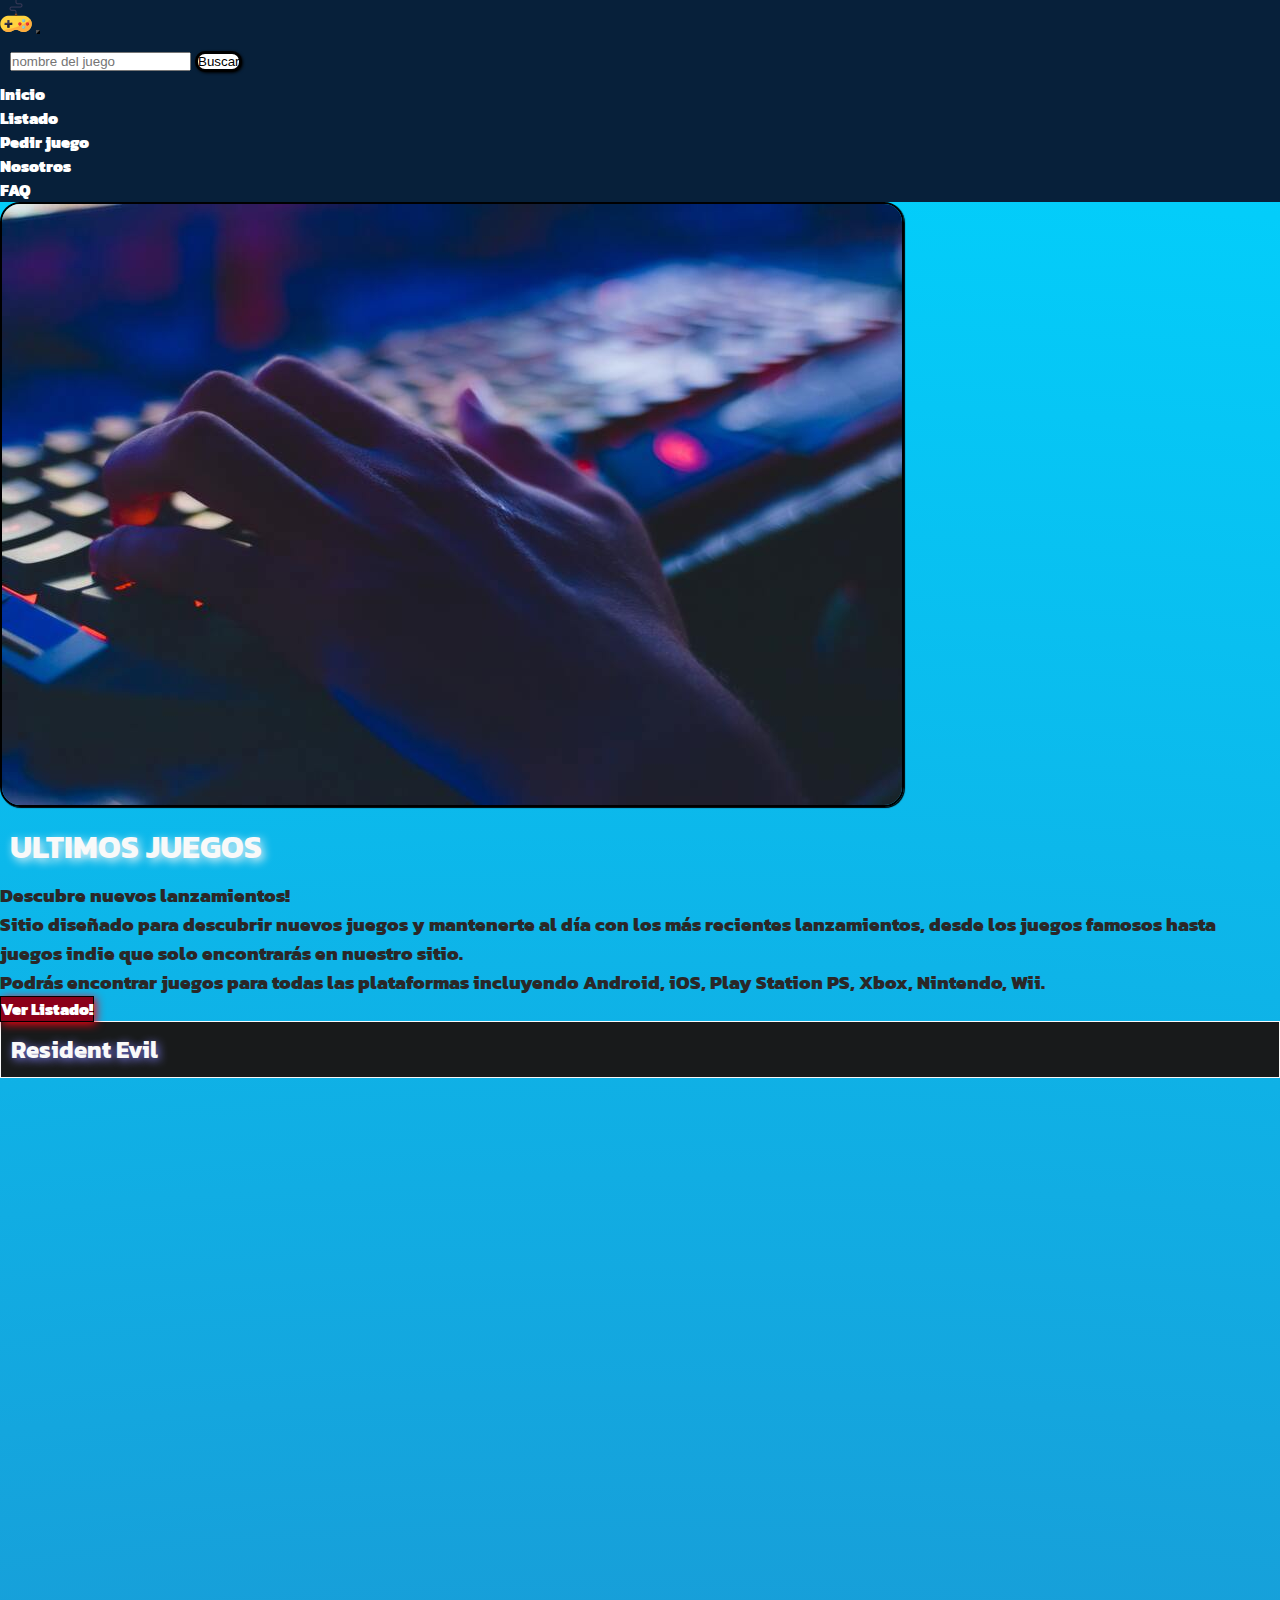
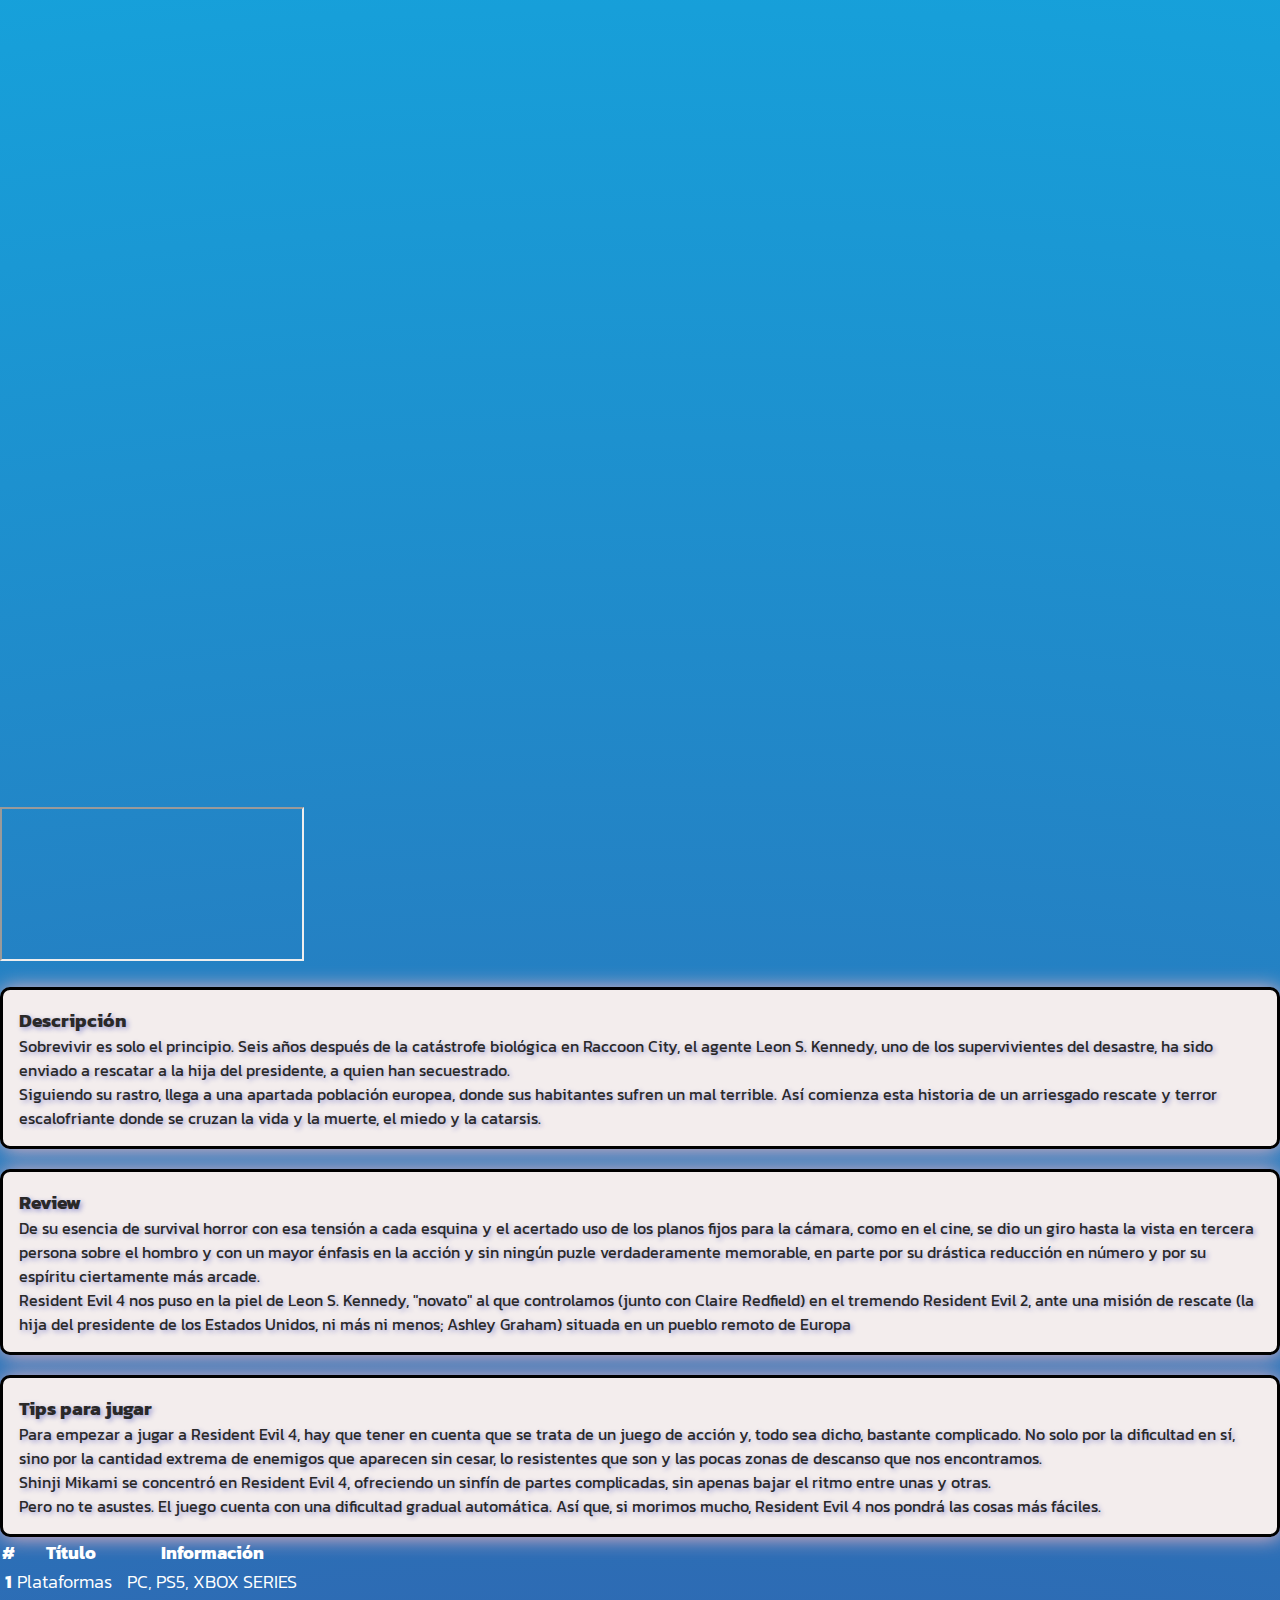
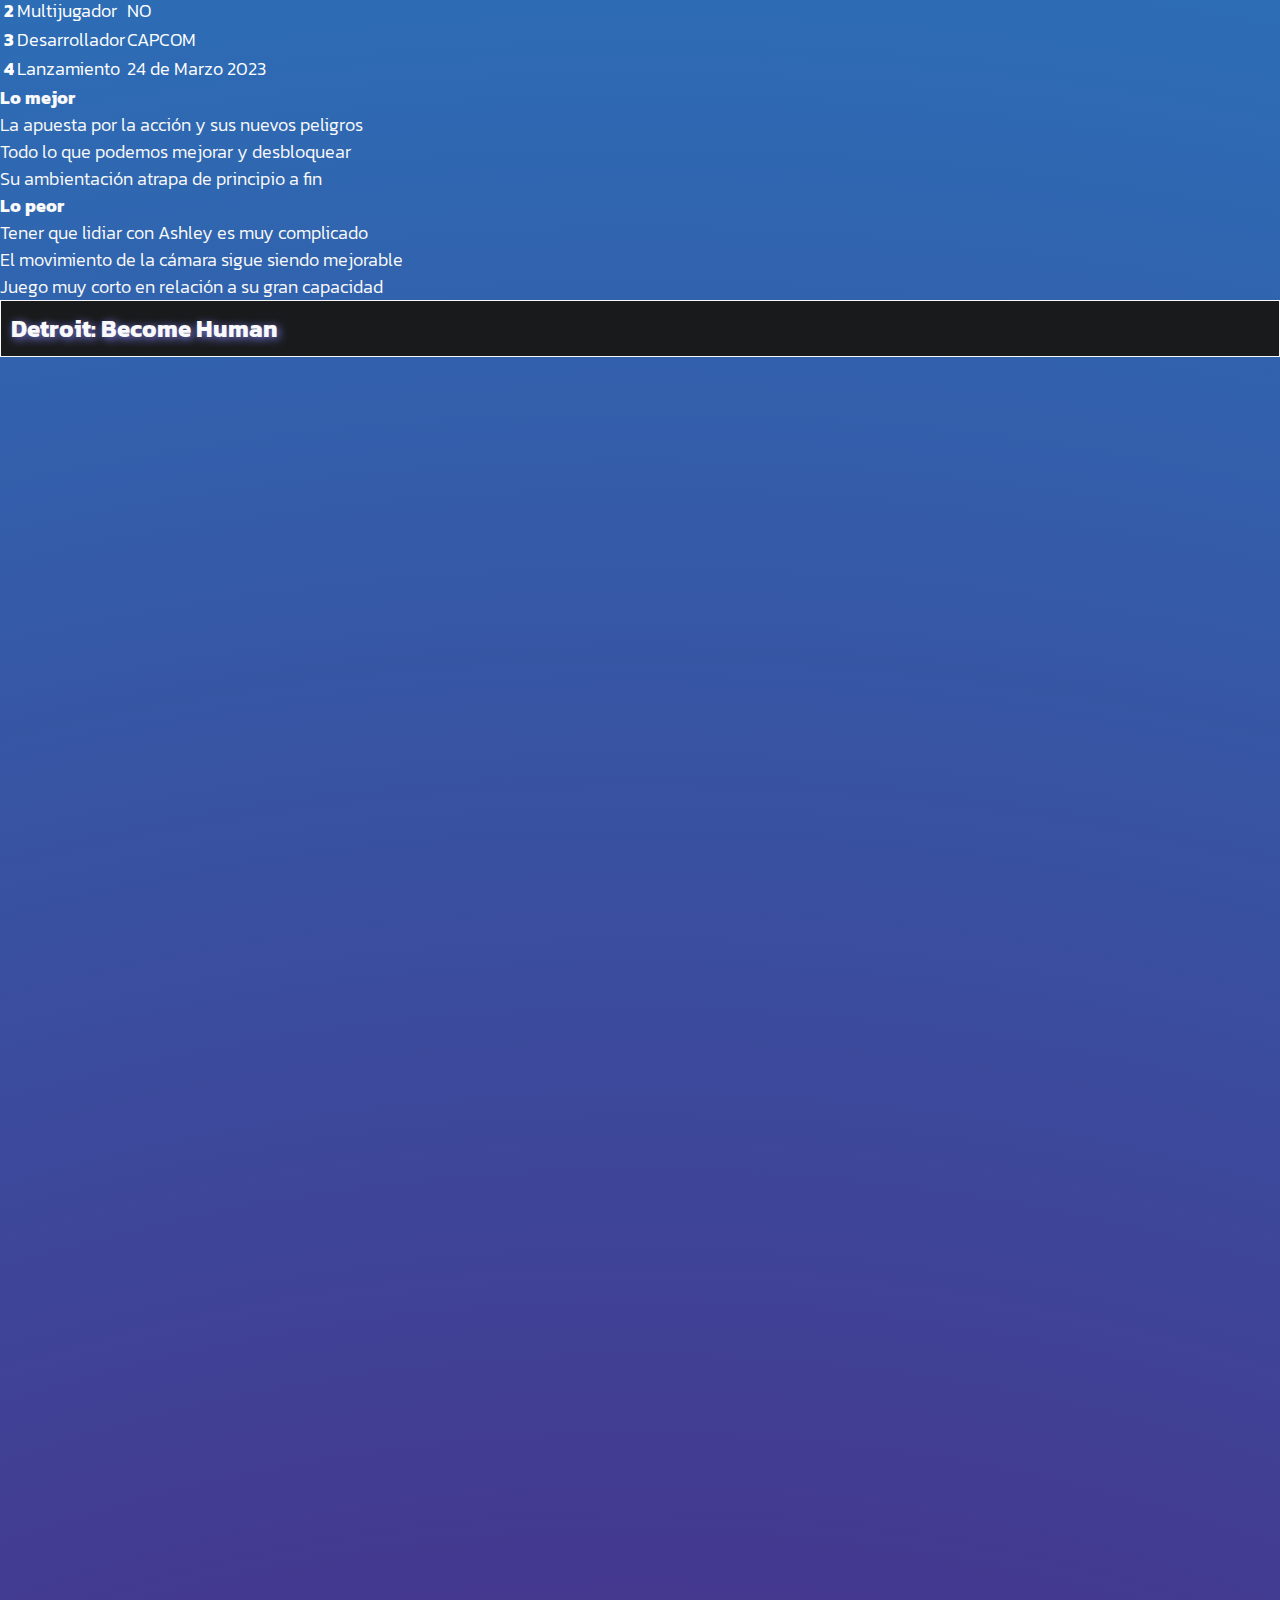
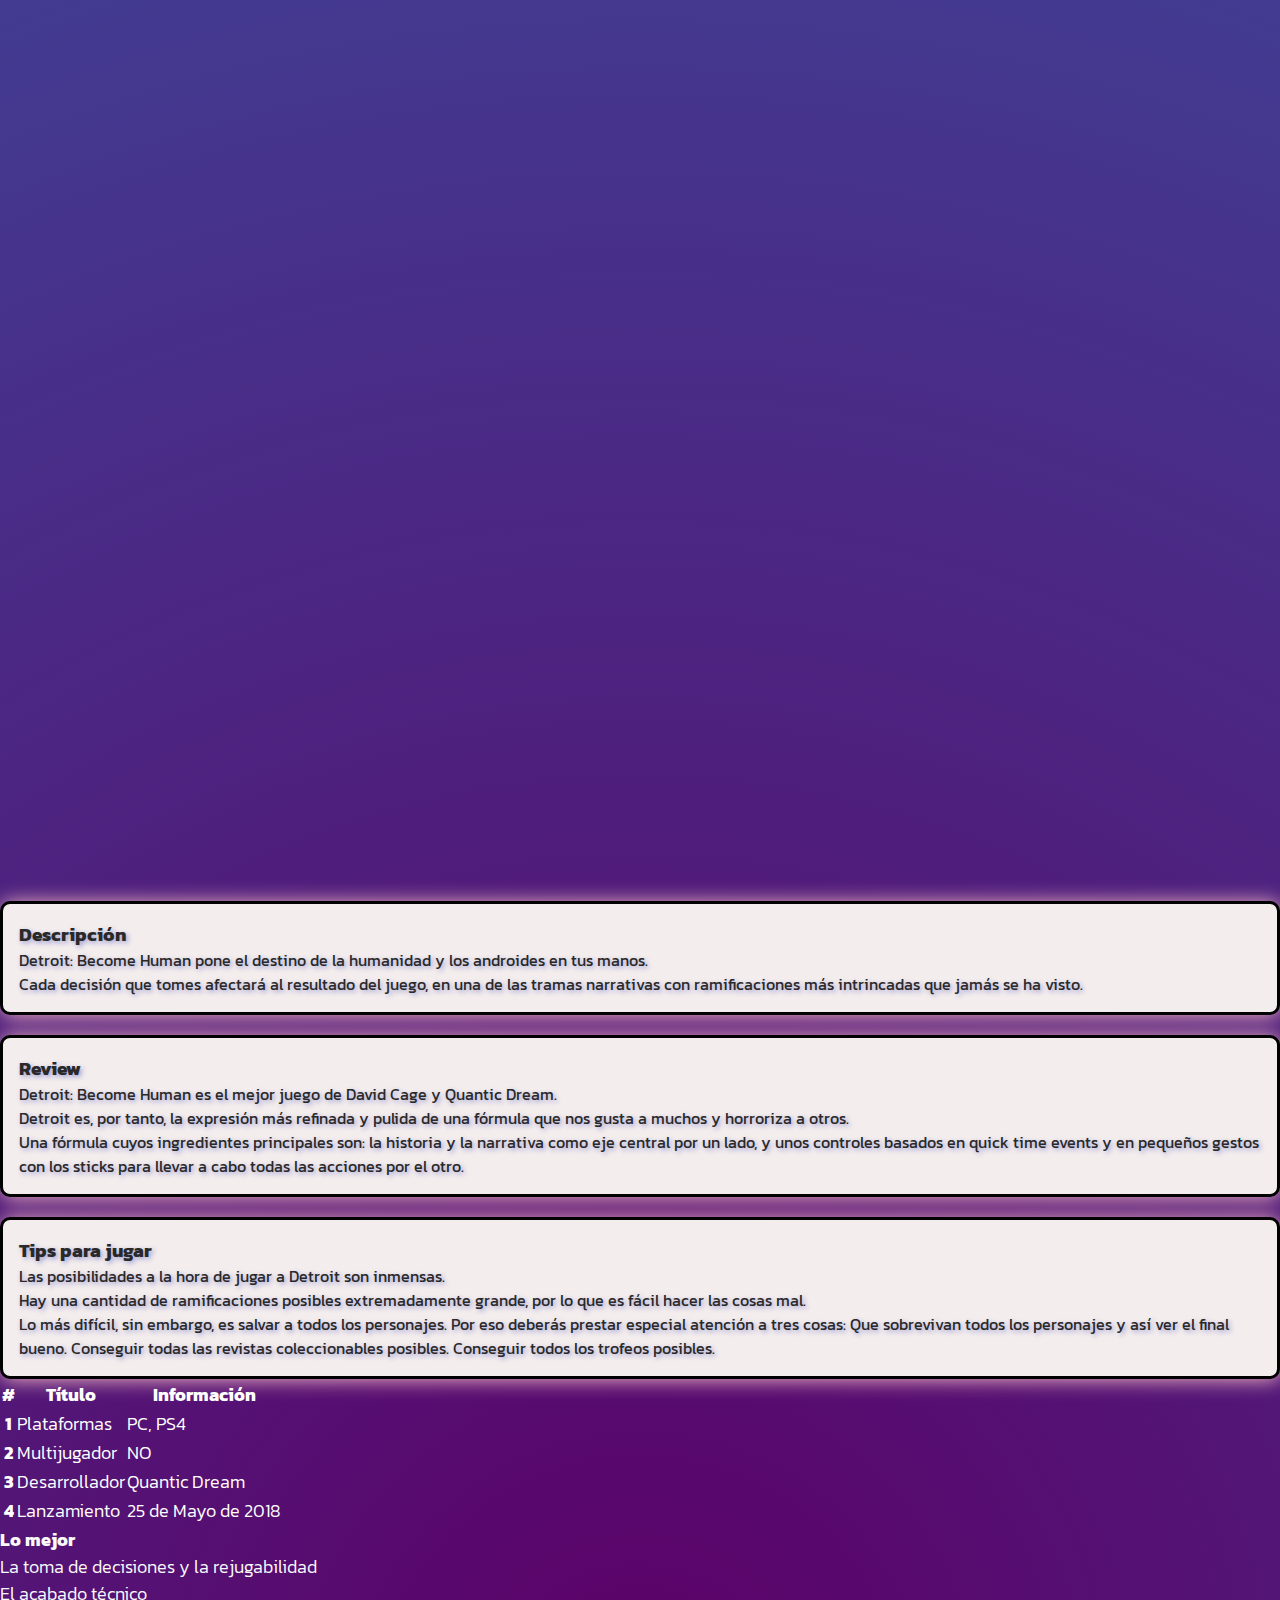
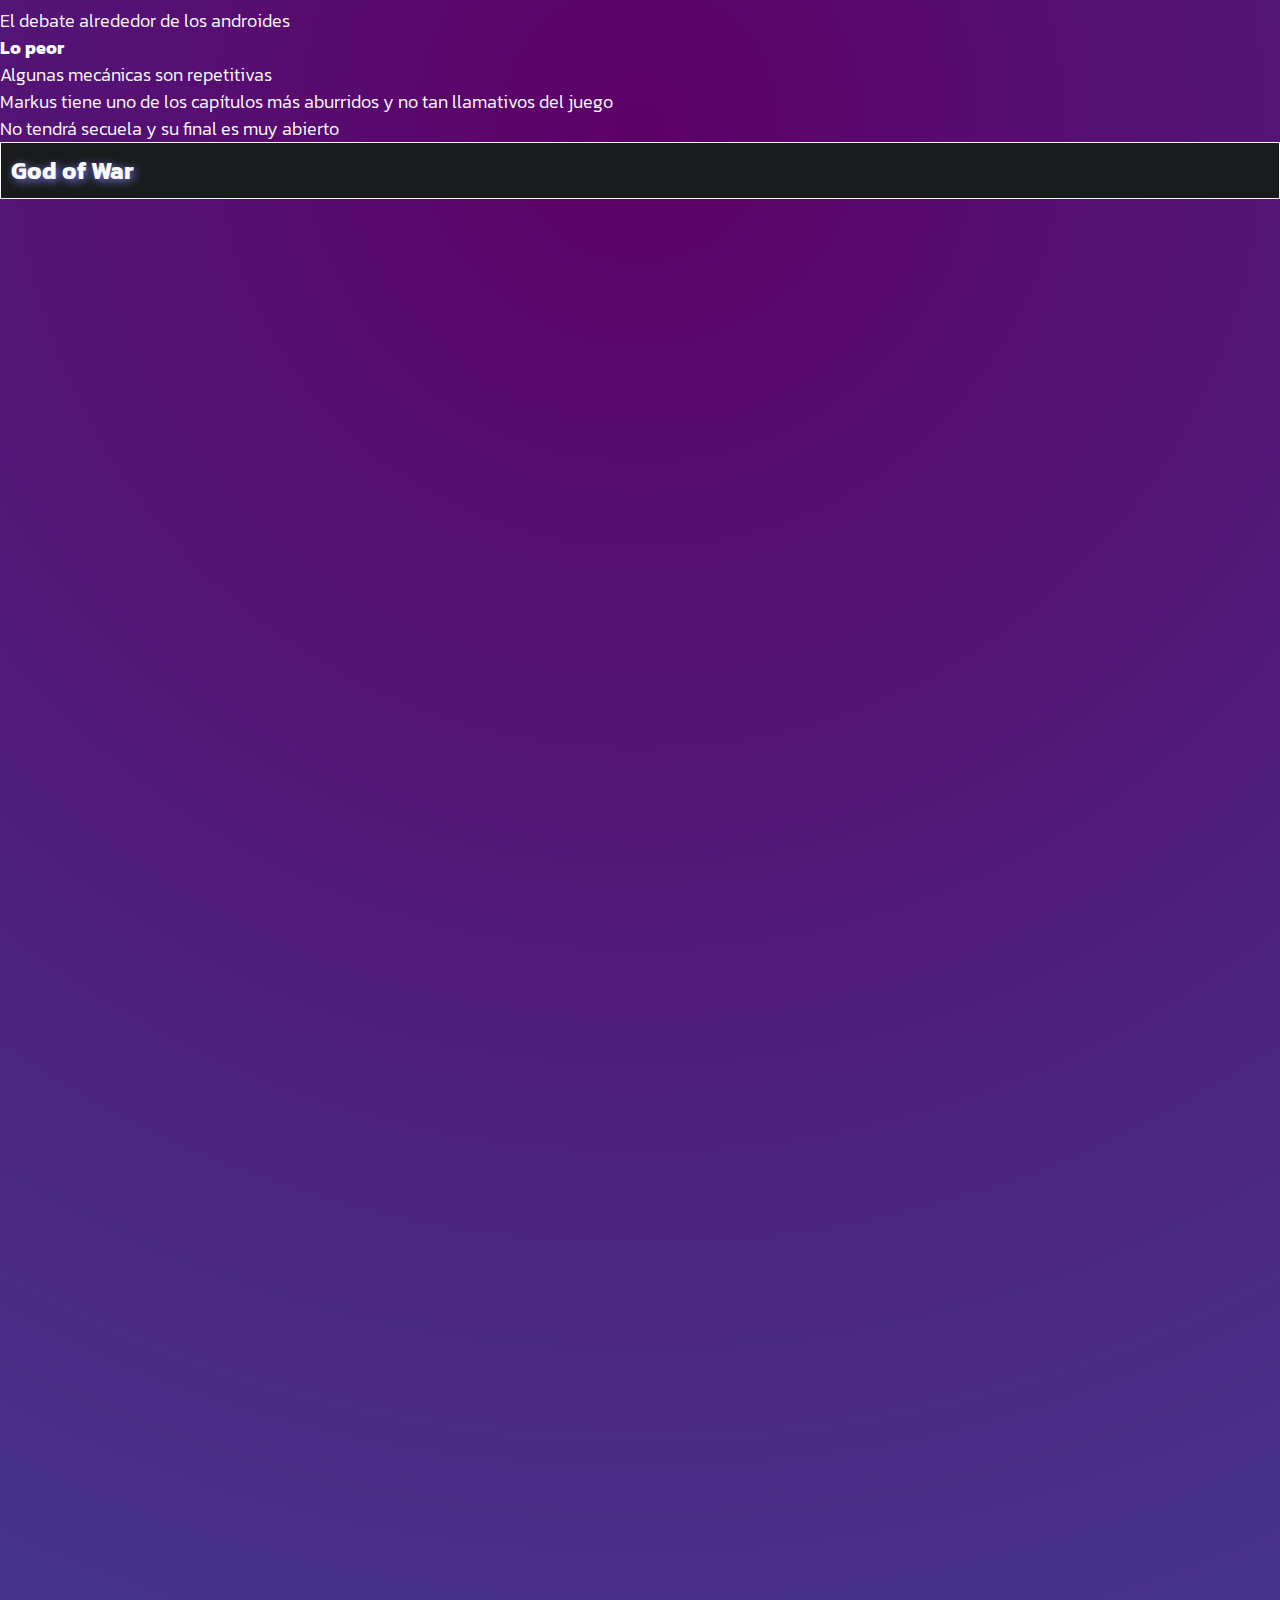
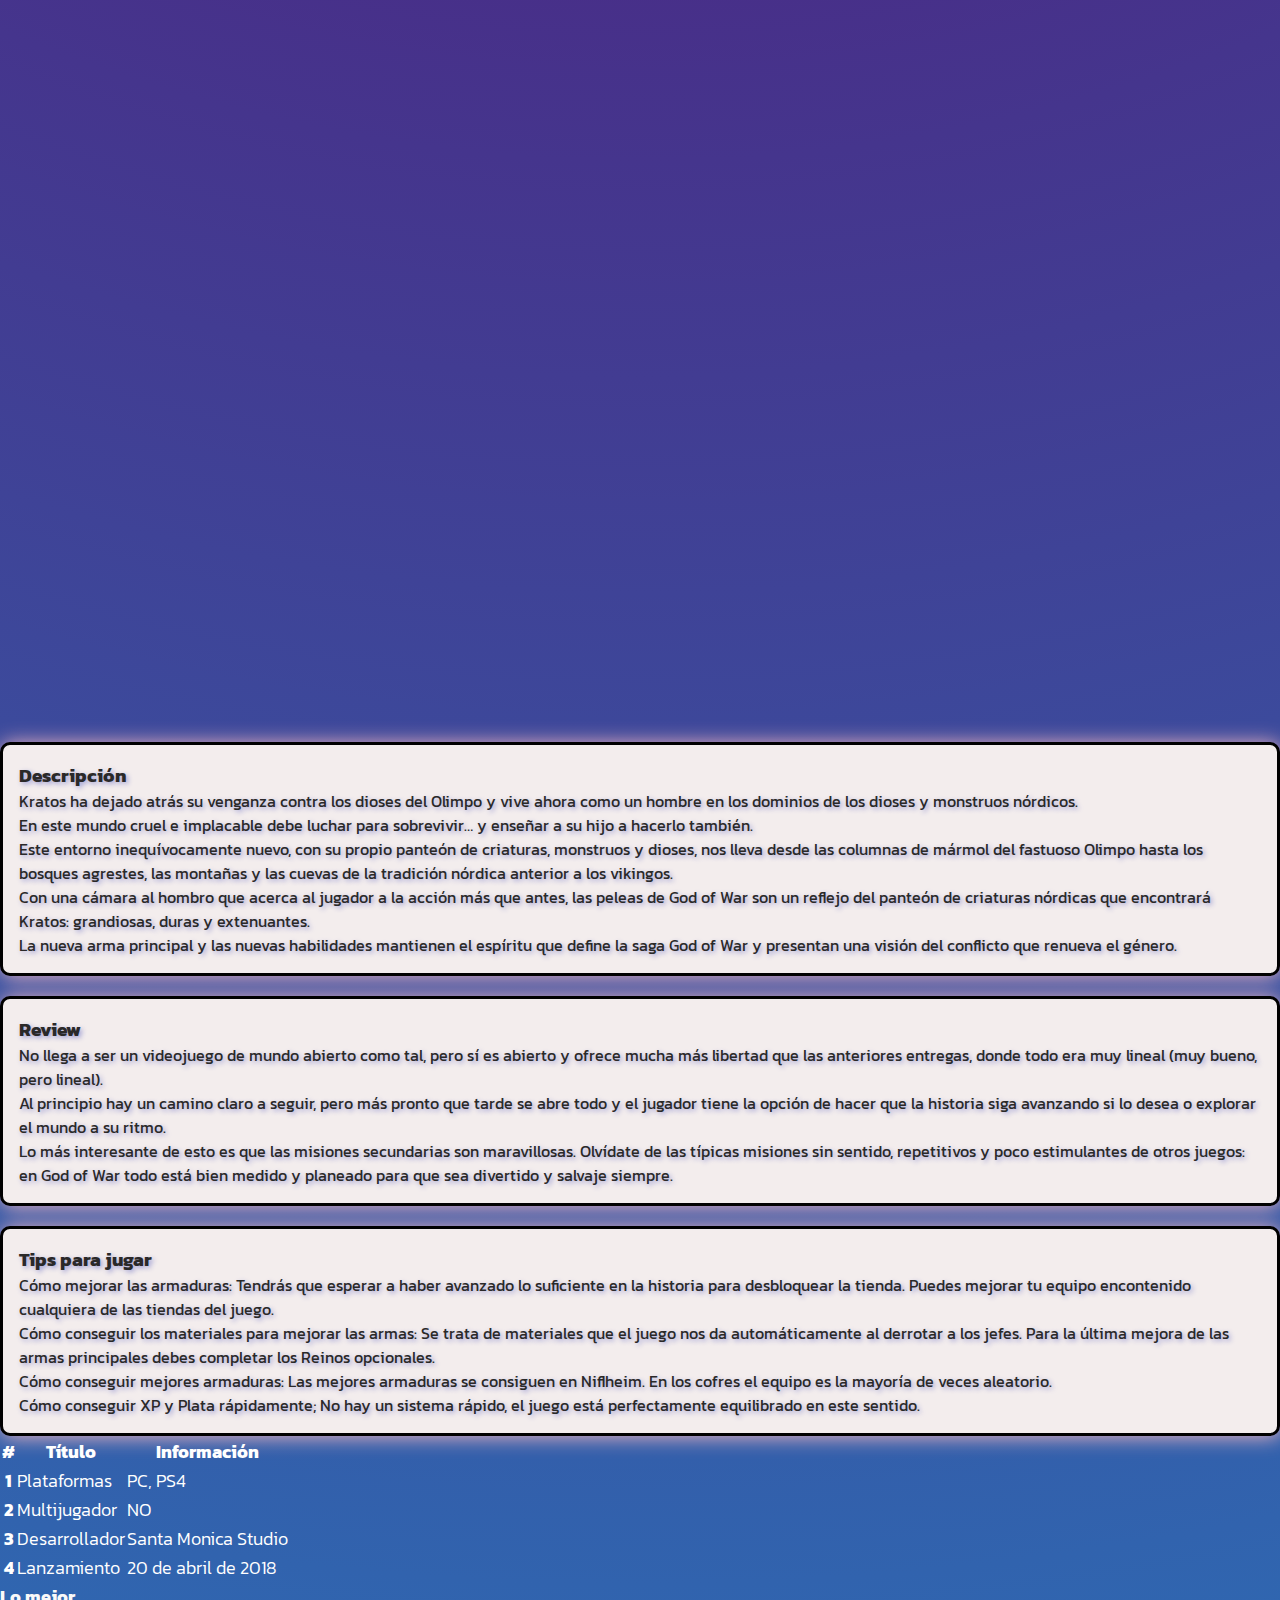
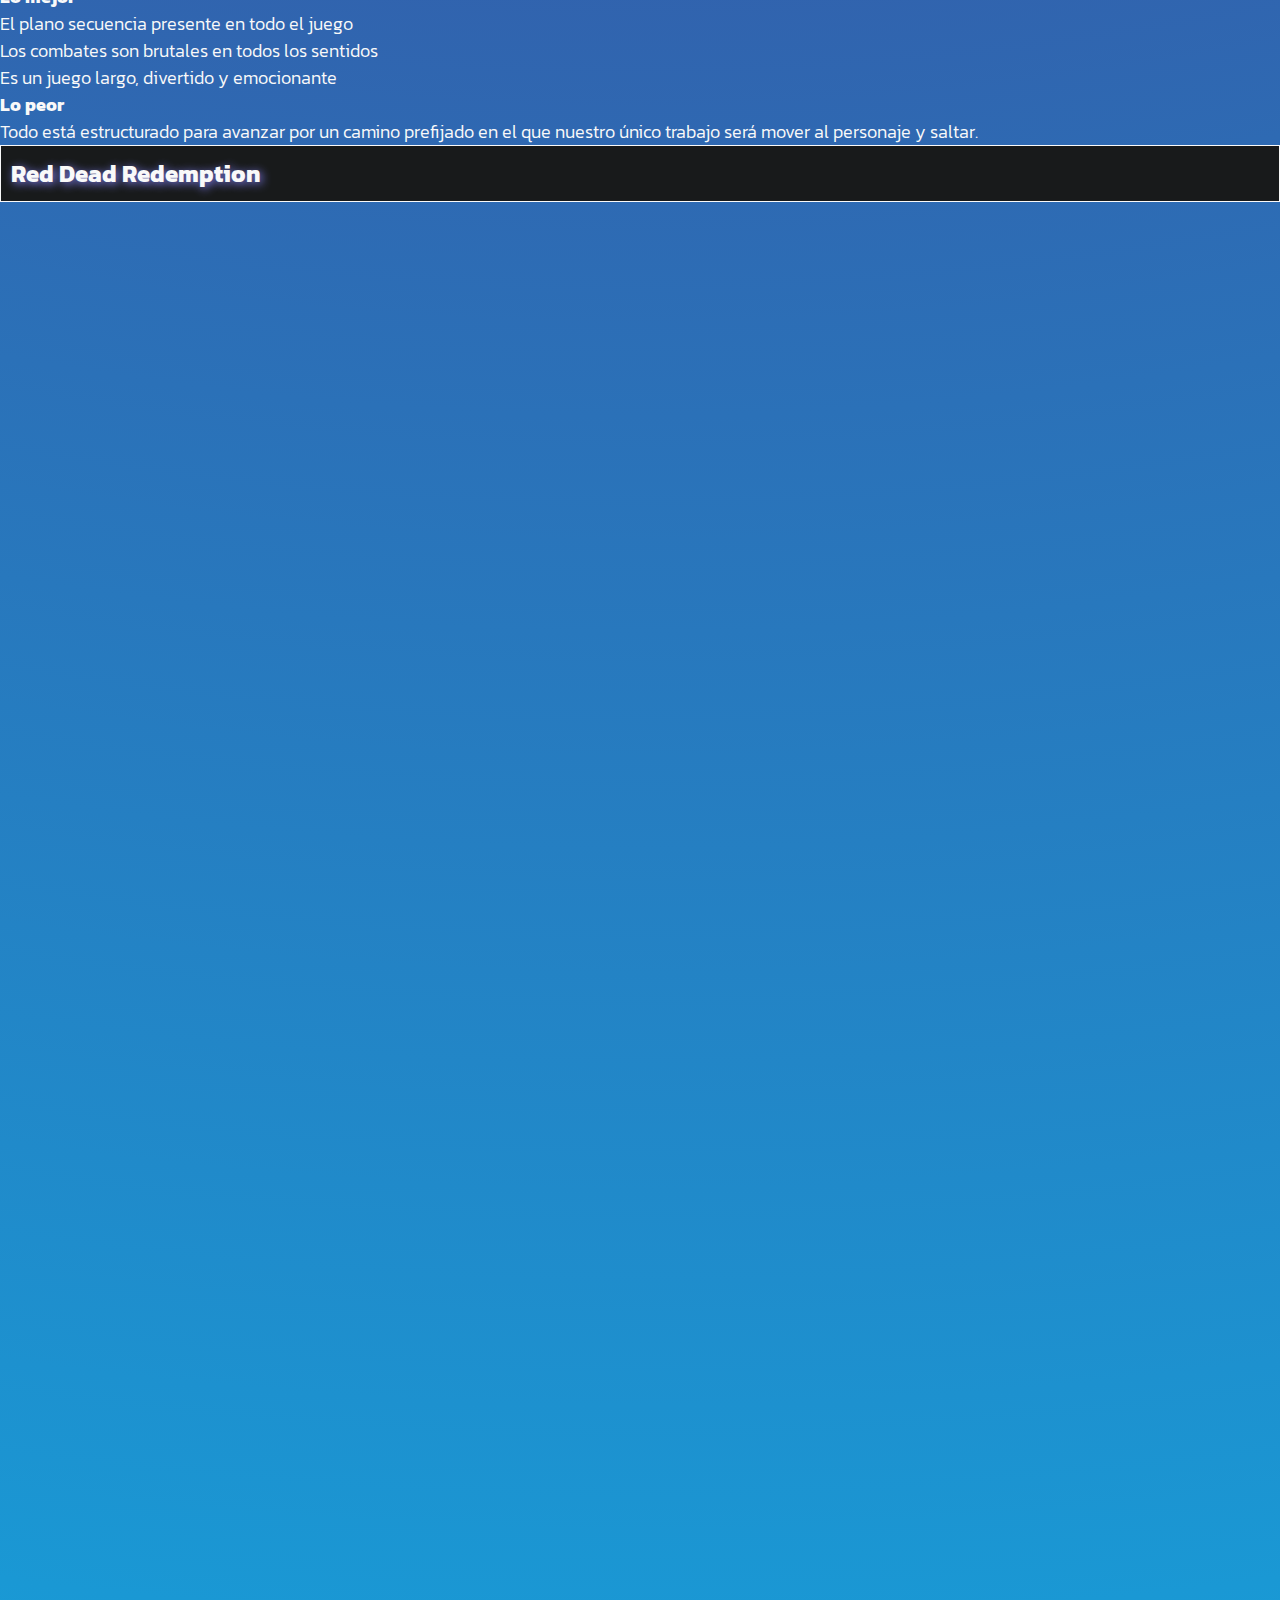
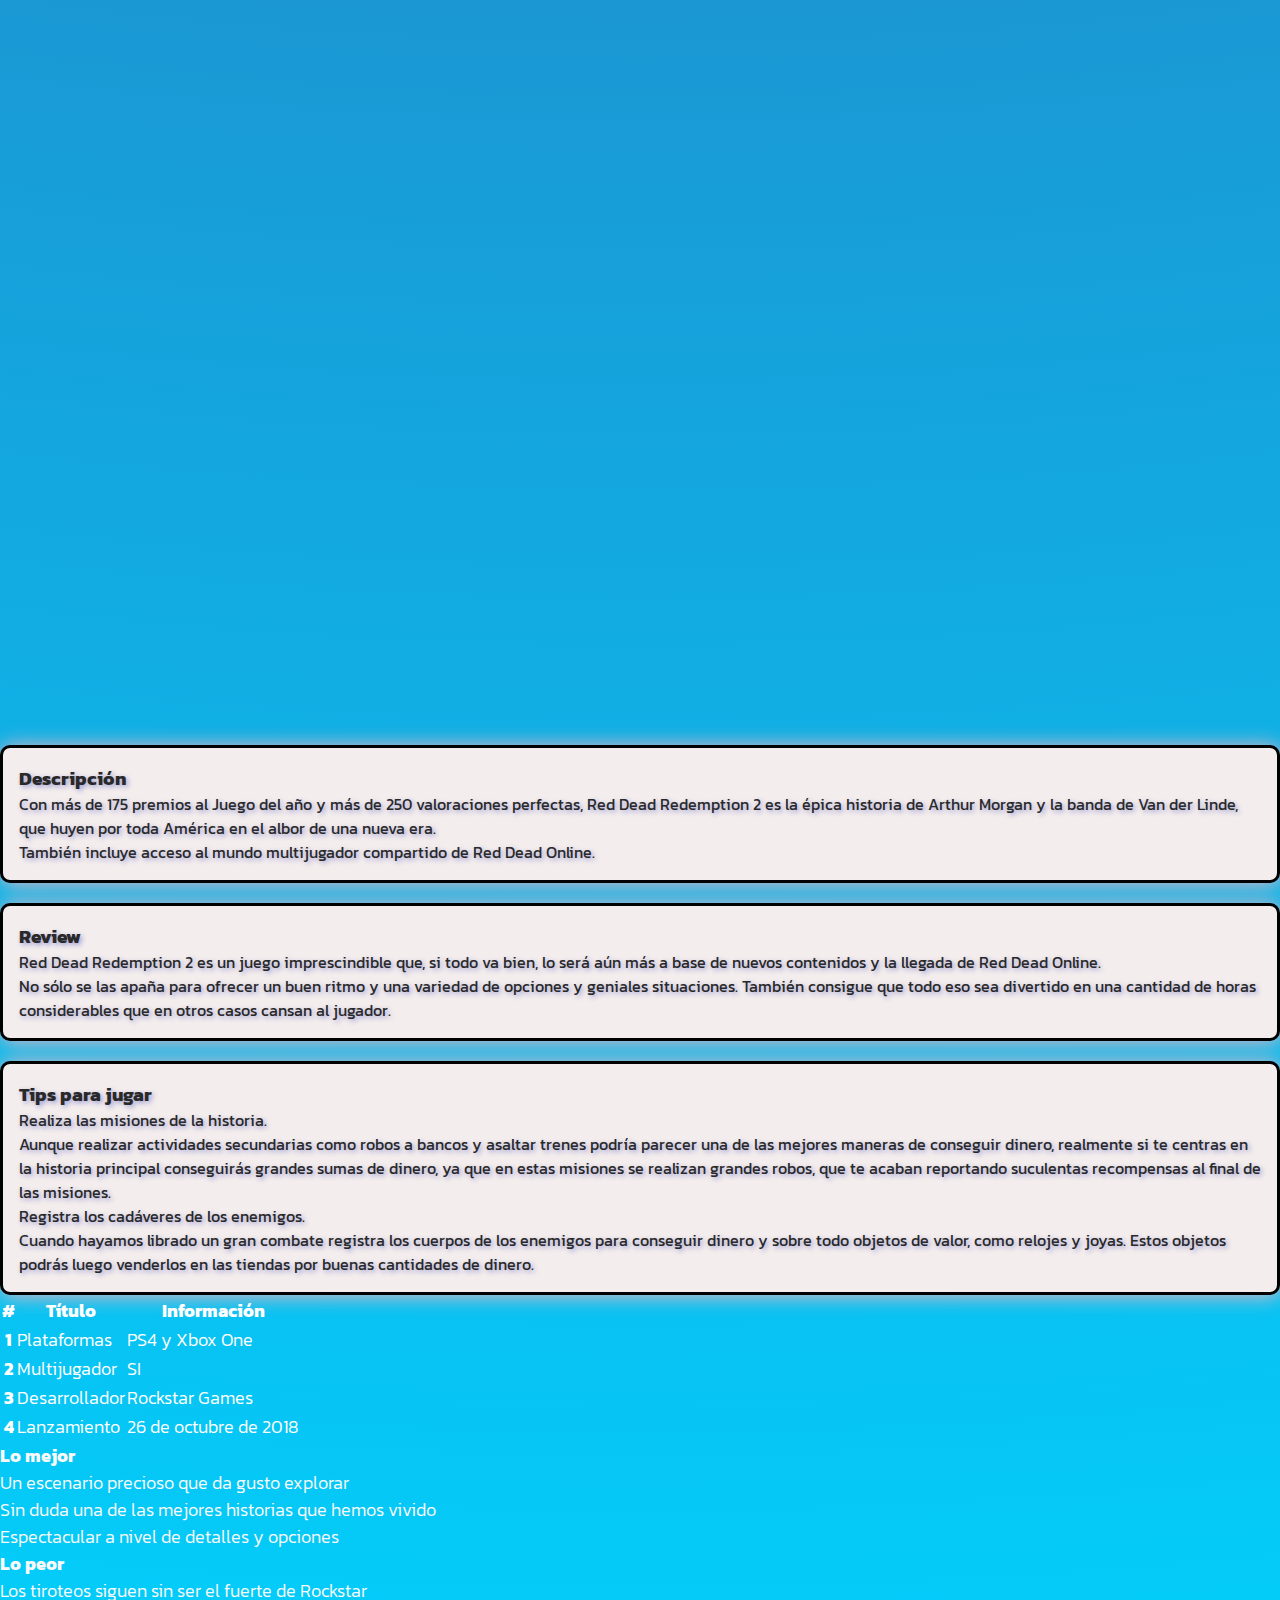
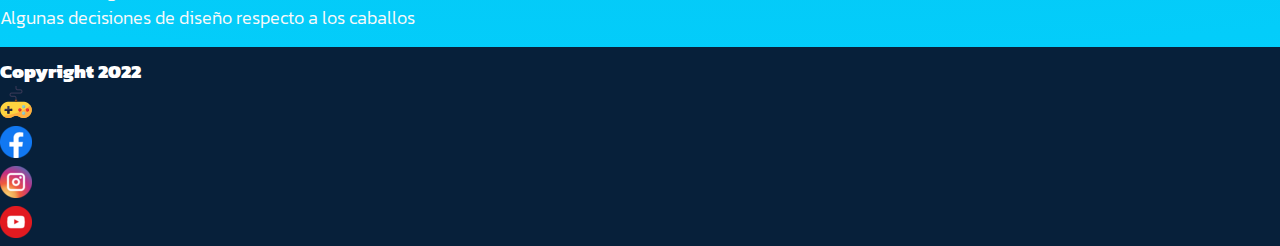
==== commit 90736913: "Se mejora la pagina index cambiando las col del breakpoint xl" ====
--- a/index.html
+++ b/index.html
@@ -115,17 +115,17 @@
 
             <div class="row">
                 <!-- imagenes y videos -->
-                <div class="col-12 col-md-6 col-xl-4 grilla" data-aos="zoom-in">
+                <div class="col-12 col-md-6 col-xl-6 grilla" data-aos="zoom-in">
                     <img src="./img/resident-evil.jpg" class="img-fluid grilla__imagen"
                         alt="Portada del juego resident evil">
                 </div>
 
-                <div class="col-12 col-md-6 col-xl-4 grilla" data-aos="zoom-in">
+                <div class="col-12 col-md-6 col-xl-6 grilla" data-aos="zoom-in">
                     <img src="./img/resident-evil-imagen-dos.jpg" class="img-fluid grilla__imagen"
                         alt="Imagen de los tres personajes principales del juego">
                 </div>
 
-                <div class="col-12 col-xl-4 container grilla">
+                <div class="col-12 col-xl-12 container grilla">
                     <div class="ratio ratio-16x9">
                         <iframe src="https://www.youtube.com/embed/9p0YVZy2hXI"
                             title="Resident Evil 4 Remake - Extended Gameplay"
@@ -273,25 +273,25 @@
 
             <div class="row">
                 <!-- imagenes y videos -->
-                <div class="col-12 col-md-6 col-xl-4 grilla" data-aos="zoom-in" data-aos-delay="150"
+                <div class="col-12 col-md-6 col-xl-6 grilla" data-aos="zoom-in" data-aos-delay="150"
                     data-aos-duration="1000">
                     <img src="./img/detroit-become-human.jpg" class="img-fluid grilla__imagen"
                         alt="Portada juego detroit">
                 </div>
 
-                <div class="col-12 col-md-6 col-xl-4 grilla" data-aos="zoom-in" data-aos-delay="250"
+                <div class="col-12 col-md-6 col-xl-6 grilla" data-aos="zoom-in" data-aos-delay="250"
                     data-aos-duration="1000">
                     <img src="./img/detroit-become-human-imagen-dos.jpg" class="img-fluid grilla__imagen"
                         alt="Personaje principal en medio de un pasillo lleno de otros robots">
                 </div>
 
-                <div class="col-12 col-xl-4 container grilla" data-aos="zoom-in" data-aos-delay="350"
+                <div class="col-12 col-xl-12 container grilla" data-aos="zoom-in" data-aos-delay="350"
                     data-aos-duration="1000">
                     <img src="./img/detroit-become-human-gameplay.jpg" alt="Personaje principal caminando en una ciudad"
                         class="img-fluid grilla__imagen">
                 </div>
                 <!-- información -->
-                <div class="col-12 col-md-6 col-xl-4 grilla">
+                <div class="col-12 col-md-6 col-xl-6 grilla">
                     <article class="informacion">
                         <h3 class="text-center">Descripción</h3>
 
@@ -307,7 +307,7 @@
                     </article>
                 </div>
 
-                <div class="col-12 col-md-6 col-xl-4 grilla">
+                <div class="col-12 col-md-6 col-xl-6 grilla">
                     <article class="informacion">
                         <h3 class="text-center">Review</h3>
 
@@ -328,7 +328,7 @@
                     </article>
                 </div>
 
-                <div class="col-xl-4">
+                <div class="col-xl-12 mb-5">
                     <article class="informacion">
                         <h3 class="text-center">Tips para jugar</h3>
 
@@ -401,7 +401,8 @@
                             <h4 class="bg-danger mt-2">Lo peor</h4>
                             <div class="border border-danger p-2 mb-2 border-opacity-50 text-start">
                                 <p class="mb-1">Algunas mecánicas son repetitivas</p>
-                                <p class="mb-1">Markus tiene uno de los capítulos más aburridos y no tan llamativos del juego</p>
+                                <p class="mb-1">Markus tiene uno de los capítulos más aburridos y no tan llamativos del
+                                    juego</p>
                                 <p>No tendrá secuela y su final es muy abierto</p>
                             </div>
                         </div>
@@ -419,18 +420,18 @@
 
             <div class="row">
                 <!-- imagenes y videos -->
-                <div class="col-12 col-md-6 col-xl-4 grilla" data-aos="zoom-in" data-aos-delay="150"
+                <div class="col-12 col-md-6 col-xl-6 grilla" data-aos="zoom-in" data-aos-delay="150"
                     data-aos-duration="1000">
                     <img src="./img/god-of-war.jpg" class="img-fluid grilla__imagen" alt="Portada del juego God of War">
                 </div>
 
-                <div class="col-12 col-md-6 col-xl-4 grilla" data-aos="zoom-in" data-aos-delay="250"
+                <div class="col-12 col-md-6 col-xl-6 grilla" data-aos="zoom-in" data-aos-delay="250"
                     data-aos-duration="1000">
                     <img src="./img/god-of-war-imagen-tres.jpg" class="img-fluid grilla__imagen"
                         alt="Personaje principal junto con su hijo mostrandole una cabeza cortada a un mounstro gigante">
                 </div>
 
-                <div class="col-12 col-xl-4 container grilla" data-aos="zoom-in" data-aos-delay="350"
+                <div class="col-12 col-xl-8 container grilla" data-aos="zoom-in" data-aos-delay="350"
                     data-aos-duration="1000">
                     <img src="./img/god-of-war-imagen-dos.jpg"
                         alt="Personaje principal kratos caminando en un puente gameplay"
@@ -446,14 +447,31 @@
                             vive ahora como un hombre en los dominios de los dioses y monstruos nórdicos.
                         </p>
 
-                        <p>
+                        <p class="mb-2">
                             En este mundo
                             cruel e implacable debe luchar para sobrevivir… y enseñar a su hijo a hacerlo también.
                         </p>
-                    </article>
-                </div>
-
-                <div class="col-12 col-md-6 col-xl-4 grilla">
+
+                        <p class="mb-2">
+                            Este entorno inequívocamente nuevo, con su propio panteón de criaturas, monstruos y dioses,
+                            nos lleva desde las columnas de mármol del fastuoso Olimpo hasta los bosques agrestes, las
+                            montañas y las cuevas de la tradición nórdica anterior a los vikingos.
+                        </p>
+
+                        <p class="mb-2">
+                            Con una cámara al hombro que acerca al jugador a la acción más que antes, las peleas de God
+                            of War son un reflejo del panteón de criaturas nórdicas que encontrará Kratos: grandiosas,
+                            duras y extenuantes.
+                        </p>
+
+                        <p>
+                            La nueva arma principal y las nuevas habilidades mantienen el espíritu
+                            que define la saga God of War y presentan una visión del conflicto que renueva el género.
+                        </p>
+                    </article>
+                </div>
+
+                <div class="col-12 col-md-6 col-xl-12 grilla">
                     <article class="informacion">
                         <h3 class="text-center">Review</h3>
 
@@ -480,7 +498,7 @@
                     </article>
                 </div>
 
-                <div class="col-xl-4">
+                <div class="col-xl-12 mb-5">
                     <article class="informacion">
                         <h3 class="text-center">Tips para jugar</h3>
 
@@ -577,26 +595,26 @@
 
             <div class="row">
                 <!-- imagenes y videos -->
-                <div class="col-12 col-md-6 col-xl-4 grilla" data-aos="zoom-in" data-aos-delay="150"
+                <div class="col-12 col-md-6 col-xl-6 grilla" data-aos="zoom-in" data-aos-delay="150"
                     data-aos-duration="1000">
                     <img src="./img/red-dead-redemption.jpg" class="img-fluid grilla__imagen"
                         alt="Portada del juego red dead redemption">
                 </div>
 
-                <div class="col-12 col-md-6 col-xl-4 grilla" data-aos="zoom-in" data-aos-delay="250"
+                <div class="col-12 col-md-6 col-xl-6 grilla" data-aos="zoom-in" data-aos-delay="250"
                     data-aos-duration="1000">
                     <img src="./img/red-dead-redemption-imagen-dos.jpg" class="img-fluid grilla__imagen"
                         alt="Personaje principal junto a un compañero disparando revolver frente a cámara">
                 </div>
 
-                <div class="col-12 col-xl-4 container grilla" data-aos="zoom-in" data-aos-delay="350"
+                <div class="col-12 col-xl-6 container grilla" data-aos="zoom-in" data-aos-delay="350"
                     data-aos-duration="1000">
                     <img src="./img/red-dead-redemption-imagen-tres.jpg"
                         alt="Personaje principal y un compañero en la nieve en una montaña mirando a cámara gameplay del juego"
                         class="img-fluid grilla__imagen">
                 </div>
                 <!-- información -->
-                <div class="col-12 col-md-6 col-xl-4 grilla">
+                <div class="col-12 col-md-6 col-xl-3 grilla">
                     <article class="informacion">
                         <h3 class="text-center">Descripción</h3>
 
@@ -611,7 +629,7 @@
                     </article>
                 </div>
 
-                <div class="col-12 col-md-6 col-xl-4 grilla">
+                <div class="col-12 col-md-6 col-xl-3 grilla">
                     <article class="informacion">
                         <h3 class="text-center">Review</h3>
 
@@ -628,7 +646,7 @@
                     </article>
                 </div>
 
-                <div class="col-xl-4">
+                <div class="col-xl-12 mb-5">
                     <article class="informacion">
                         <h3 class="text-center">Tips para jugar</h3>
 
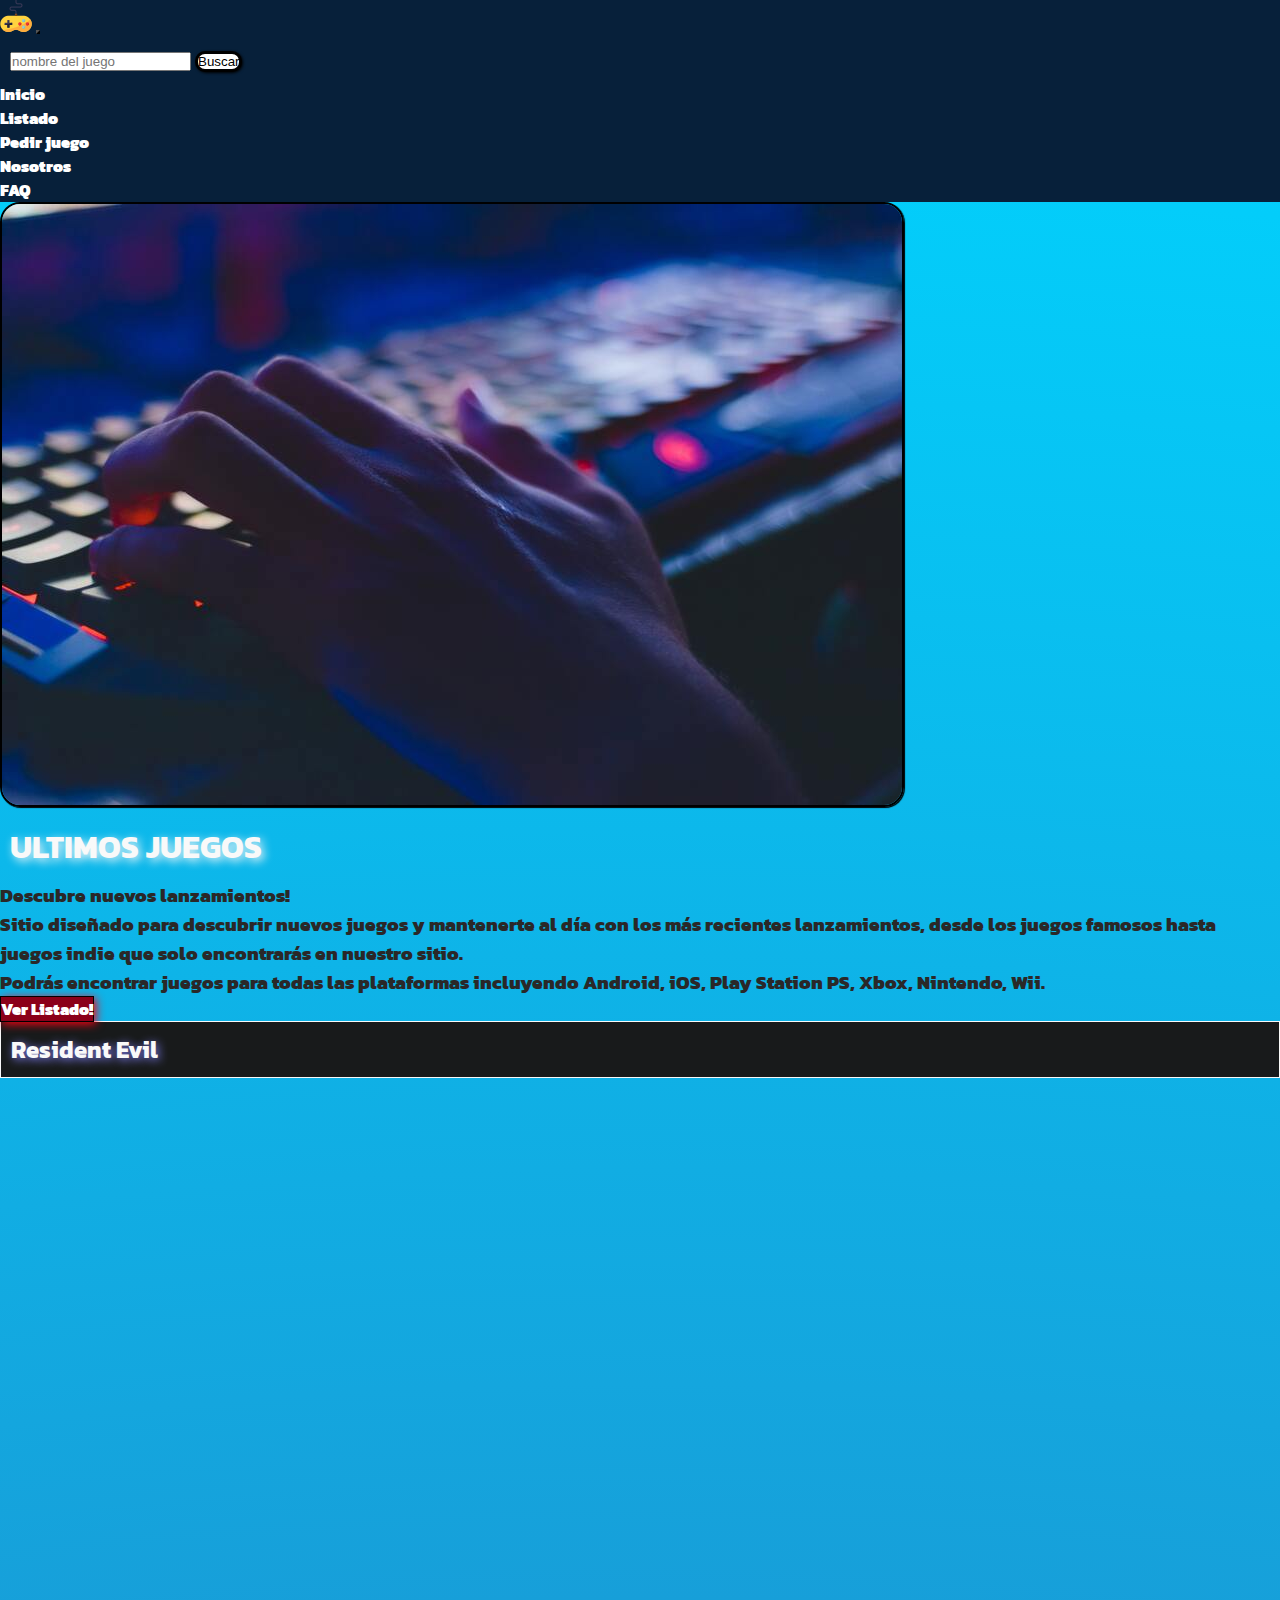
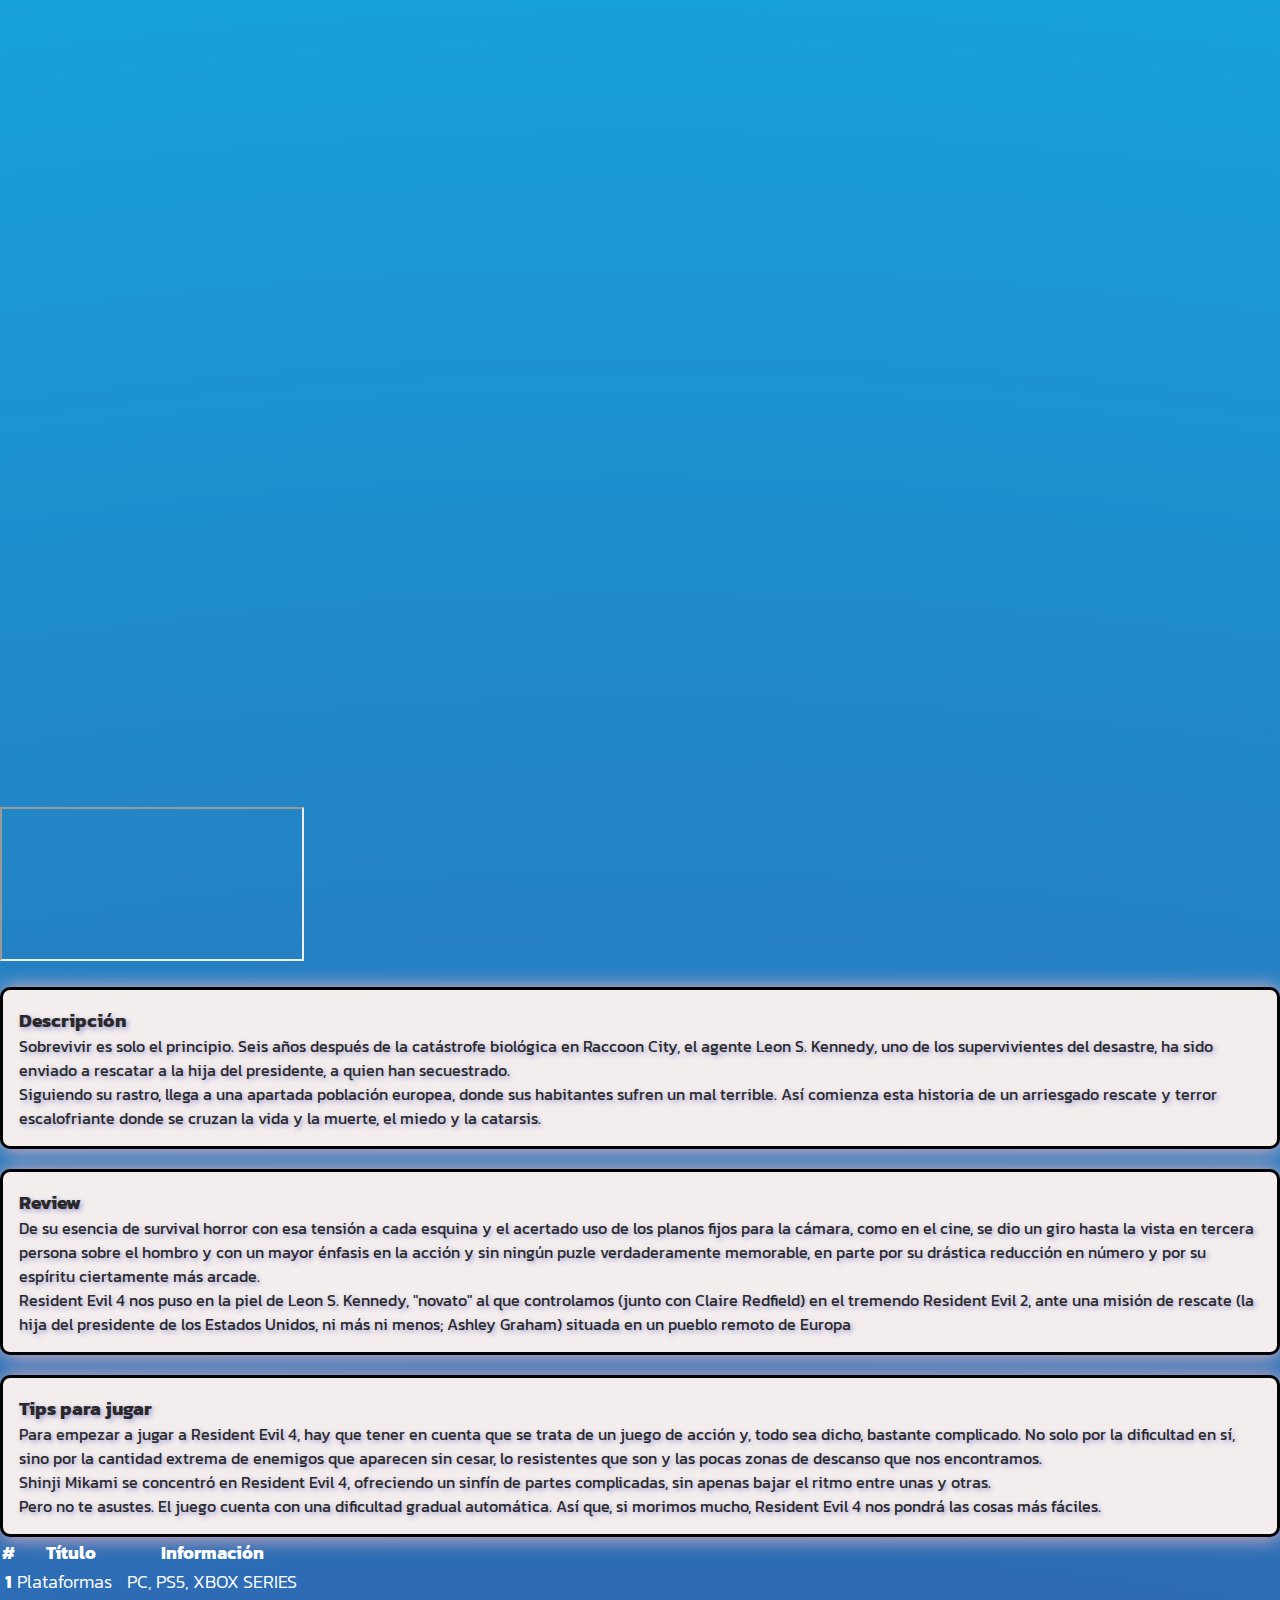
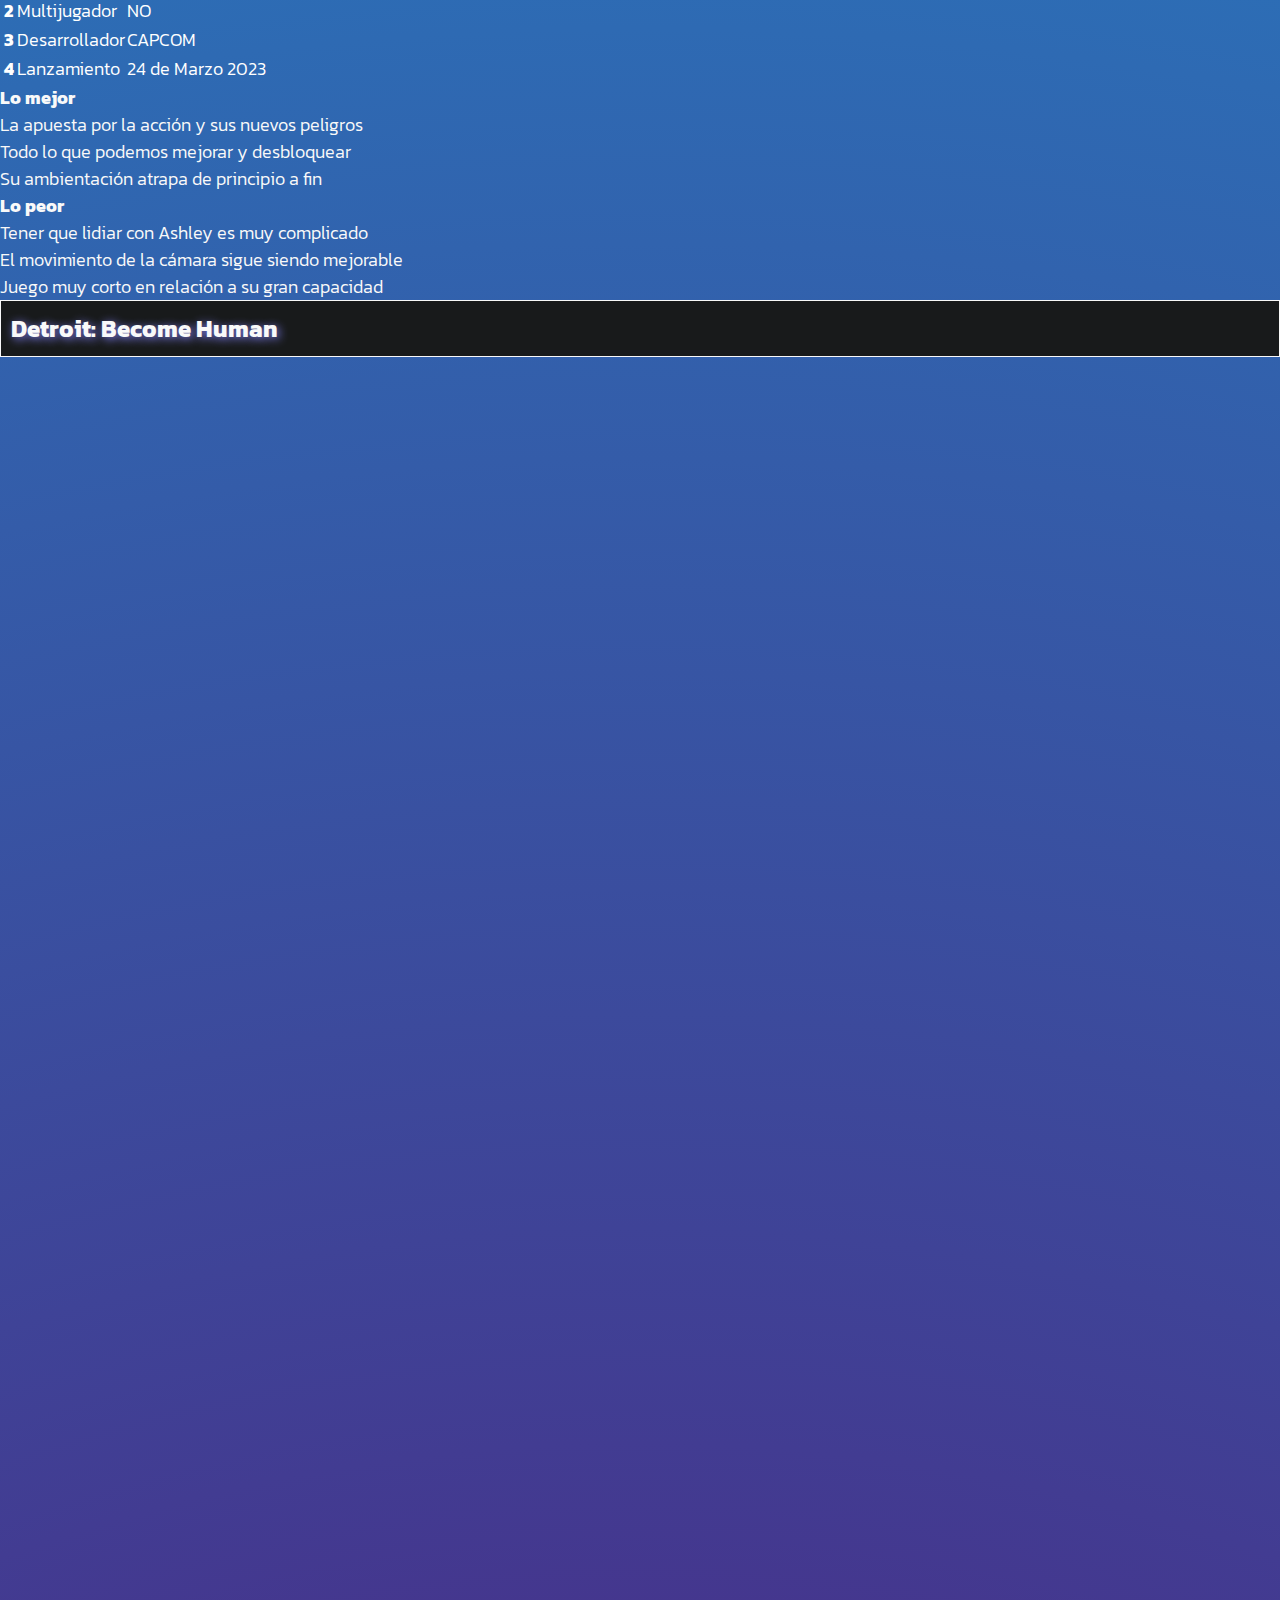
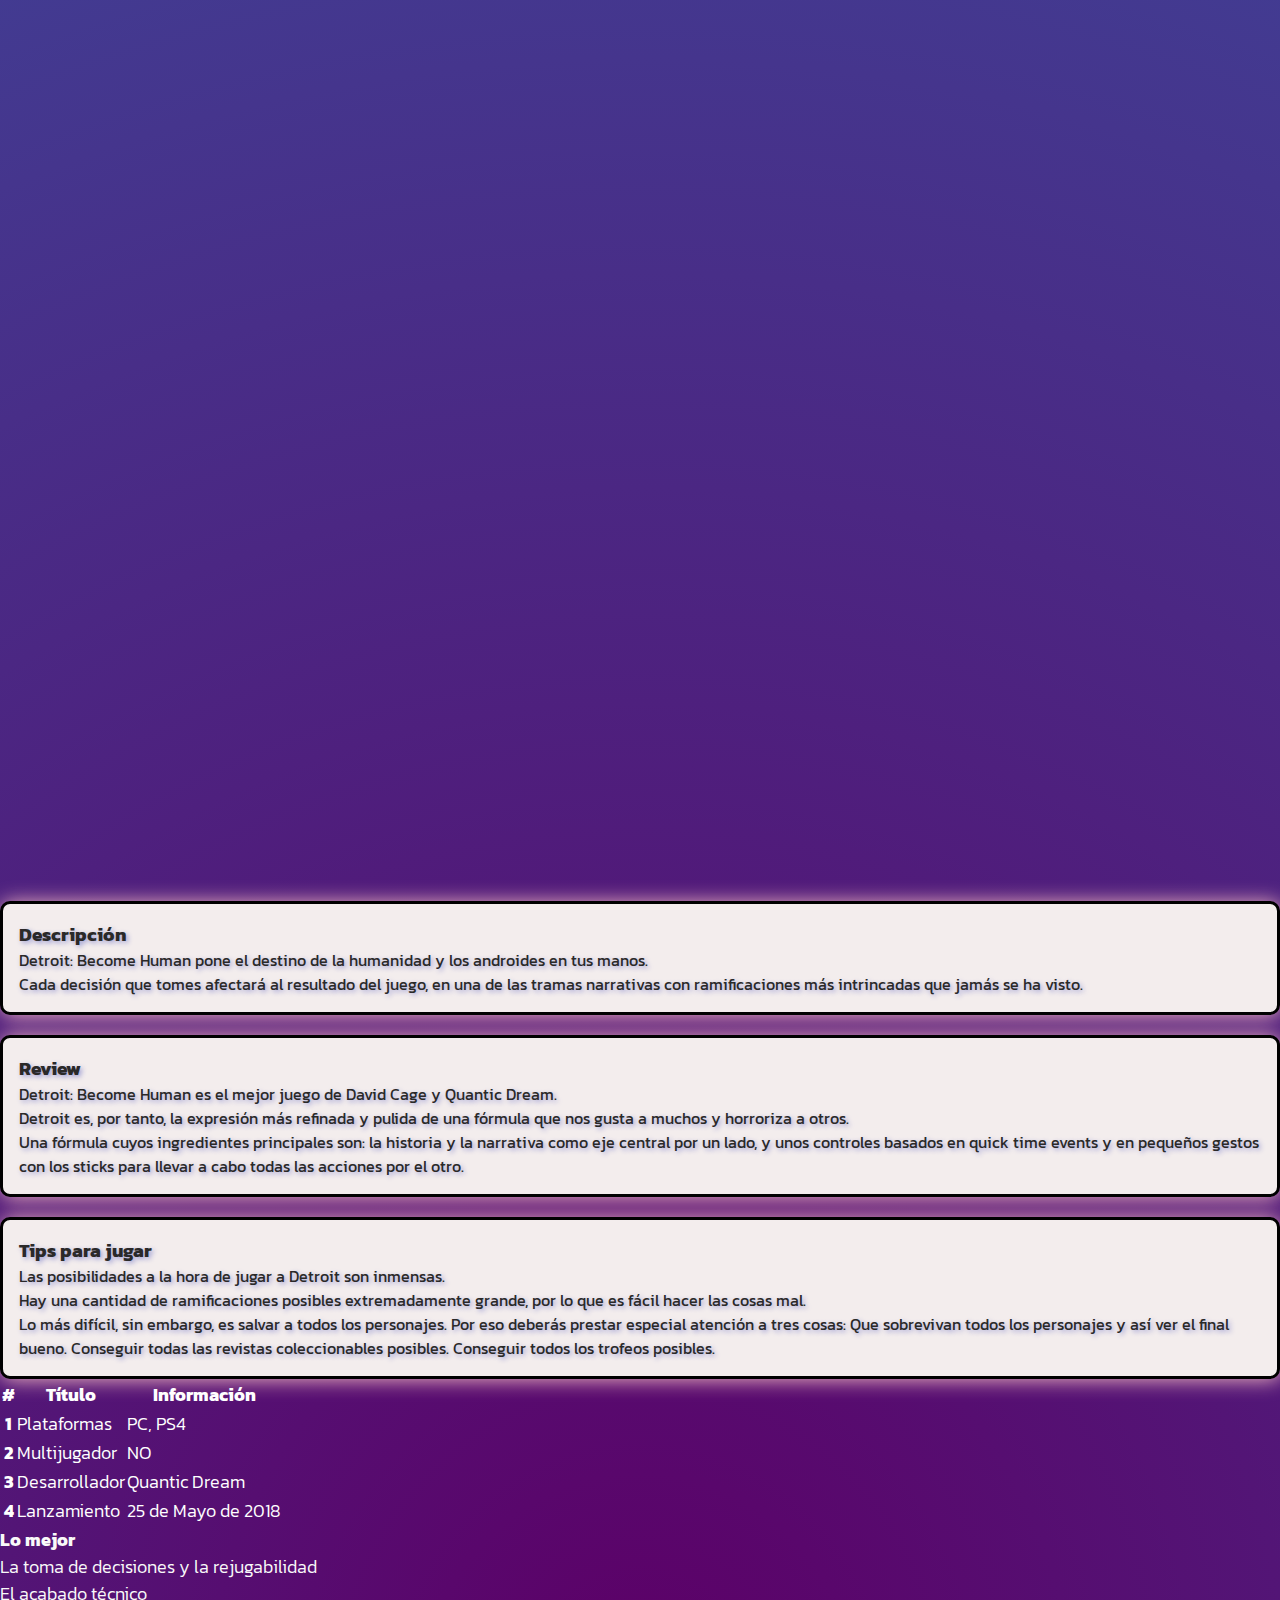
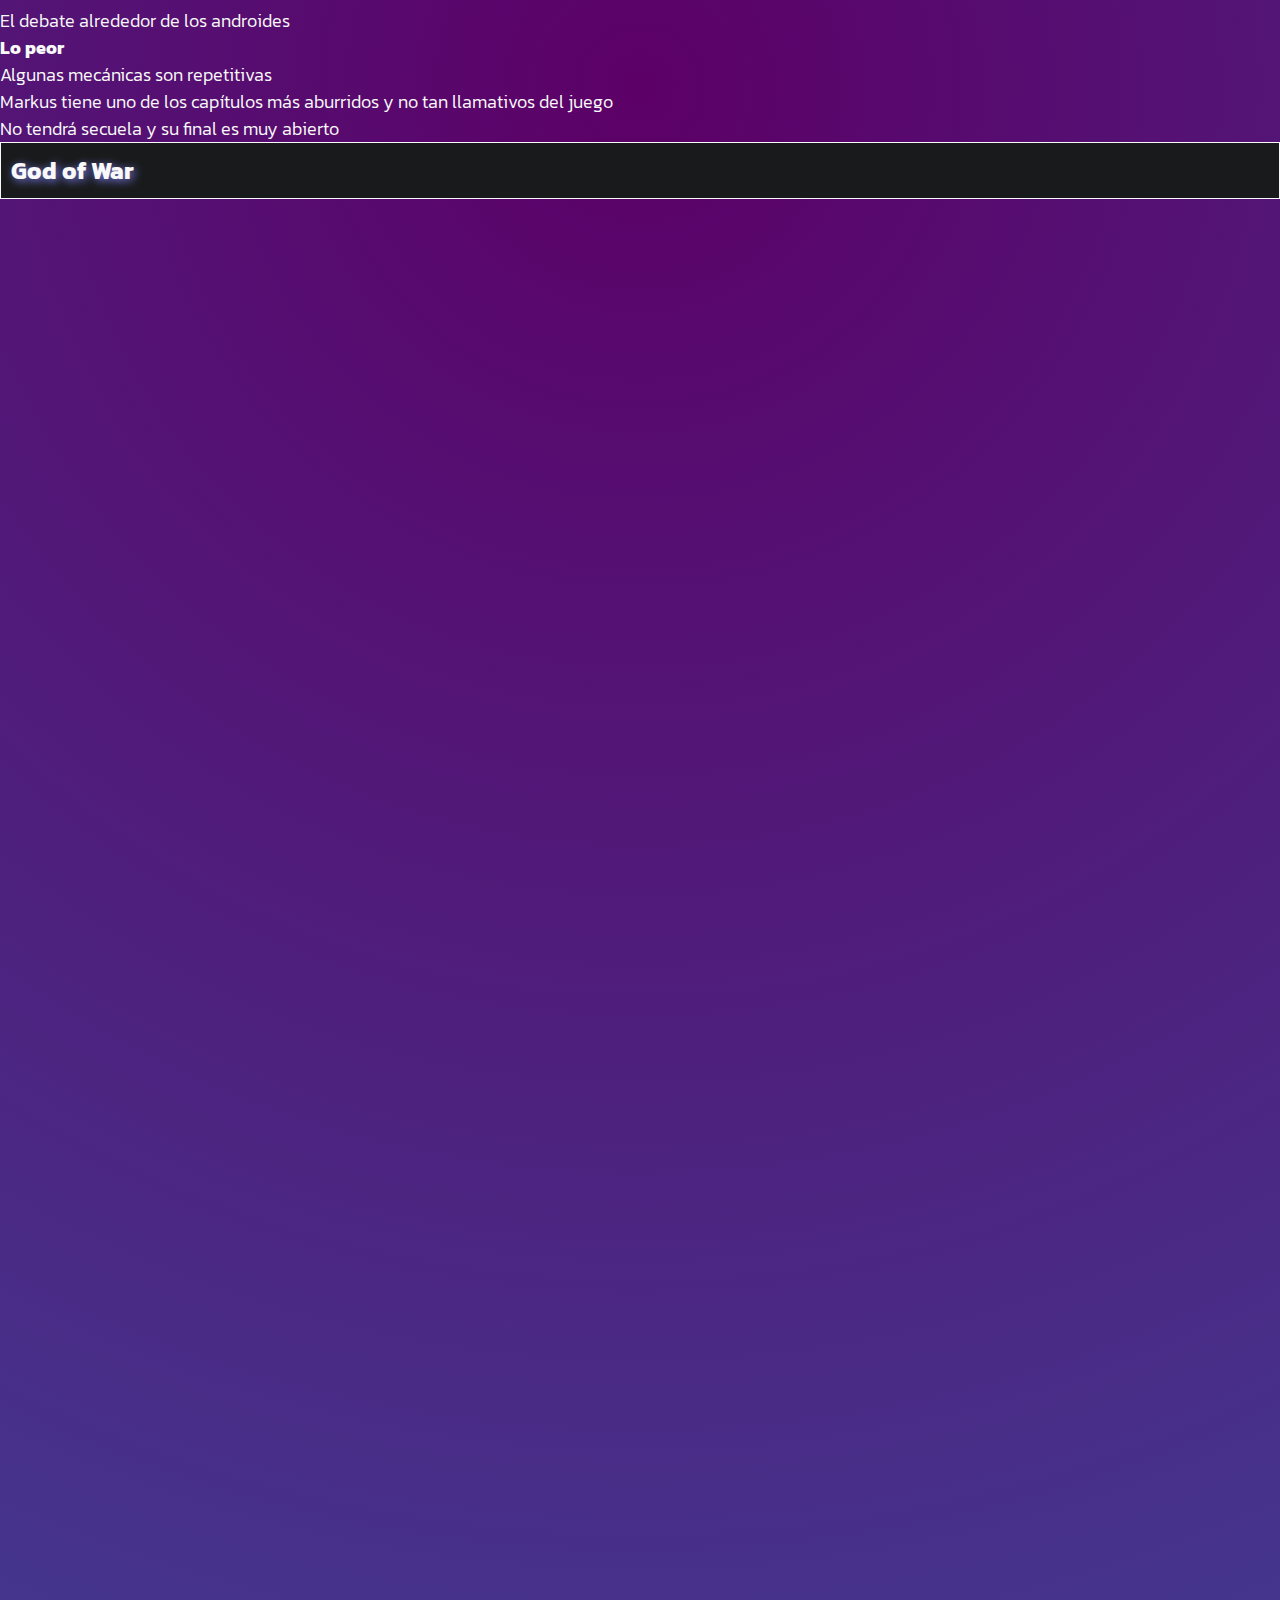
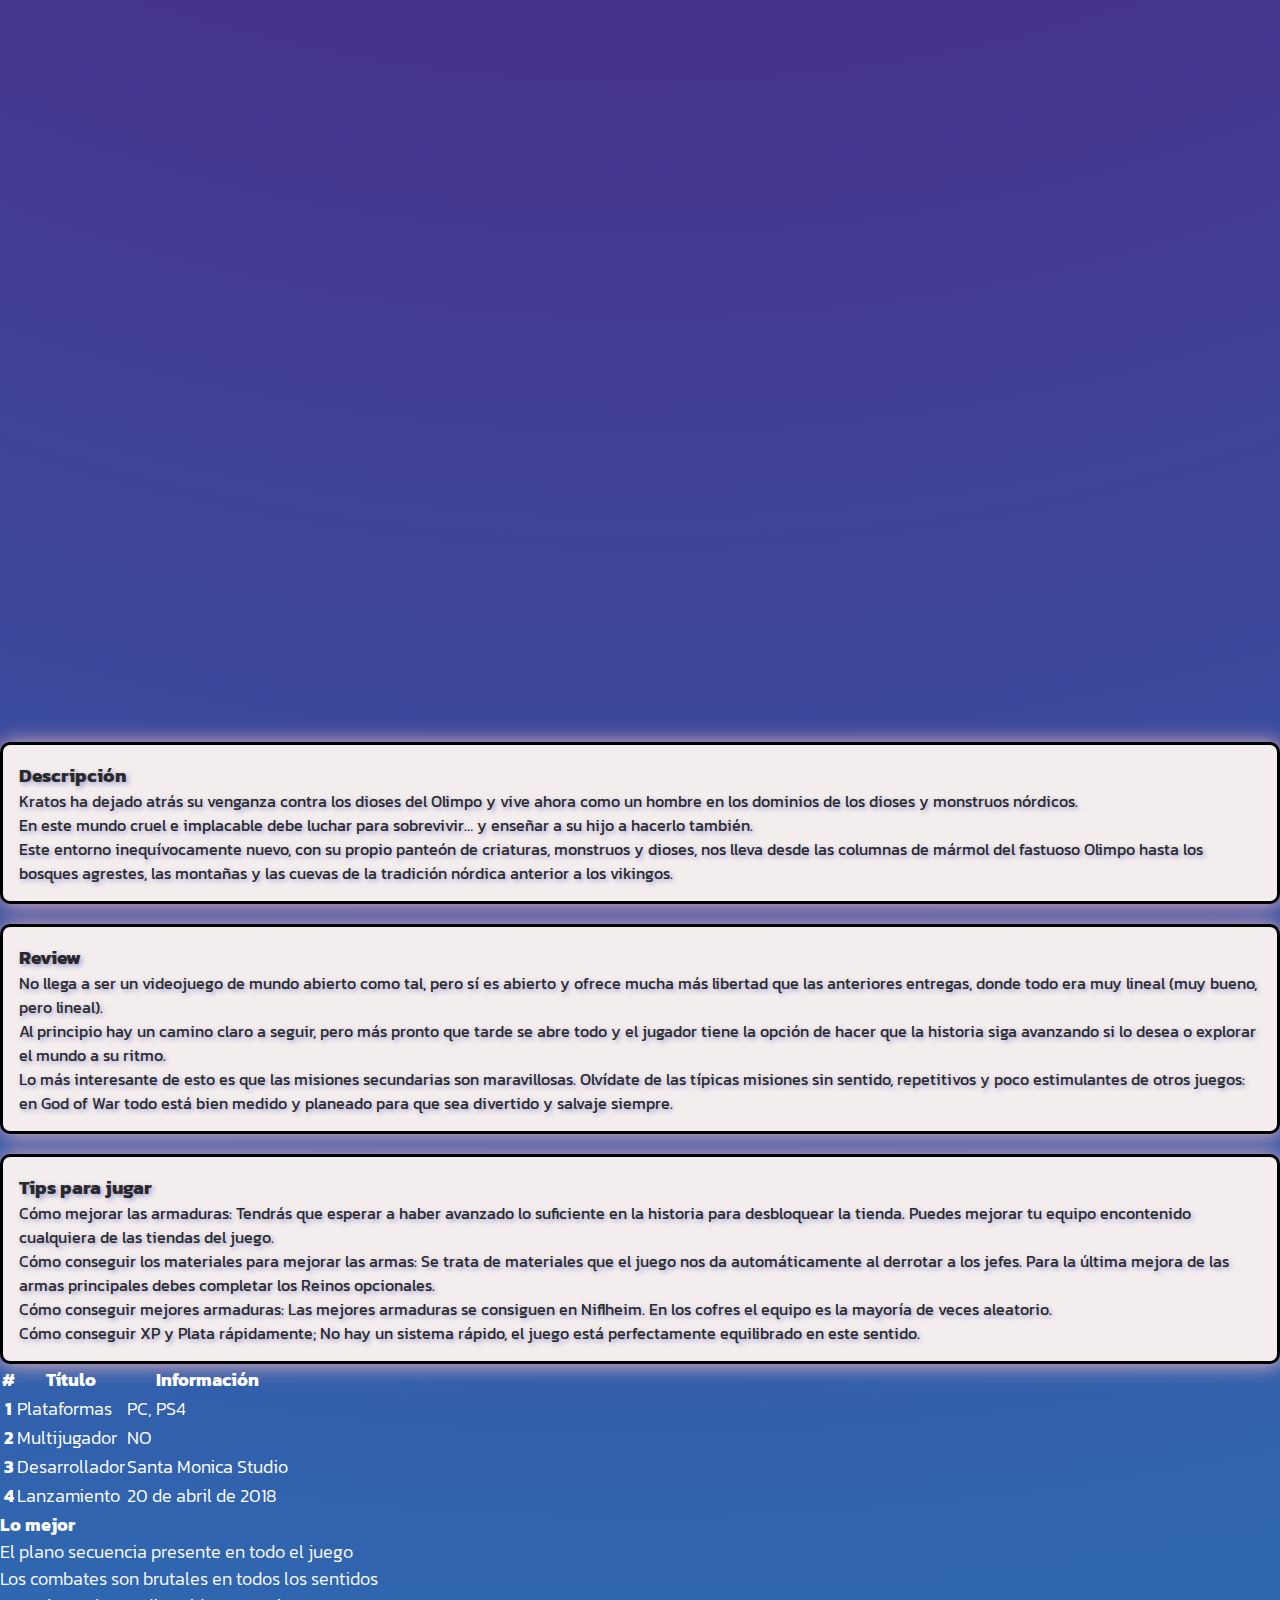
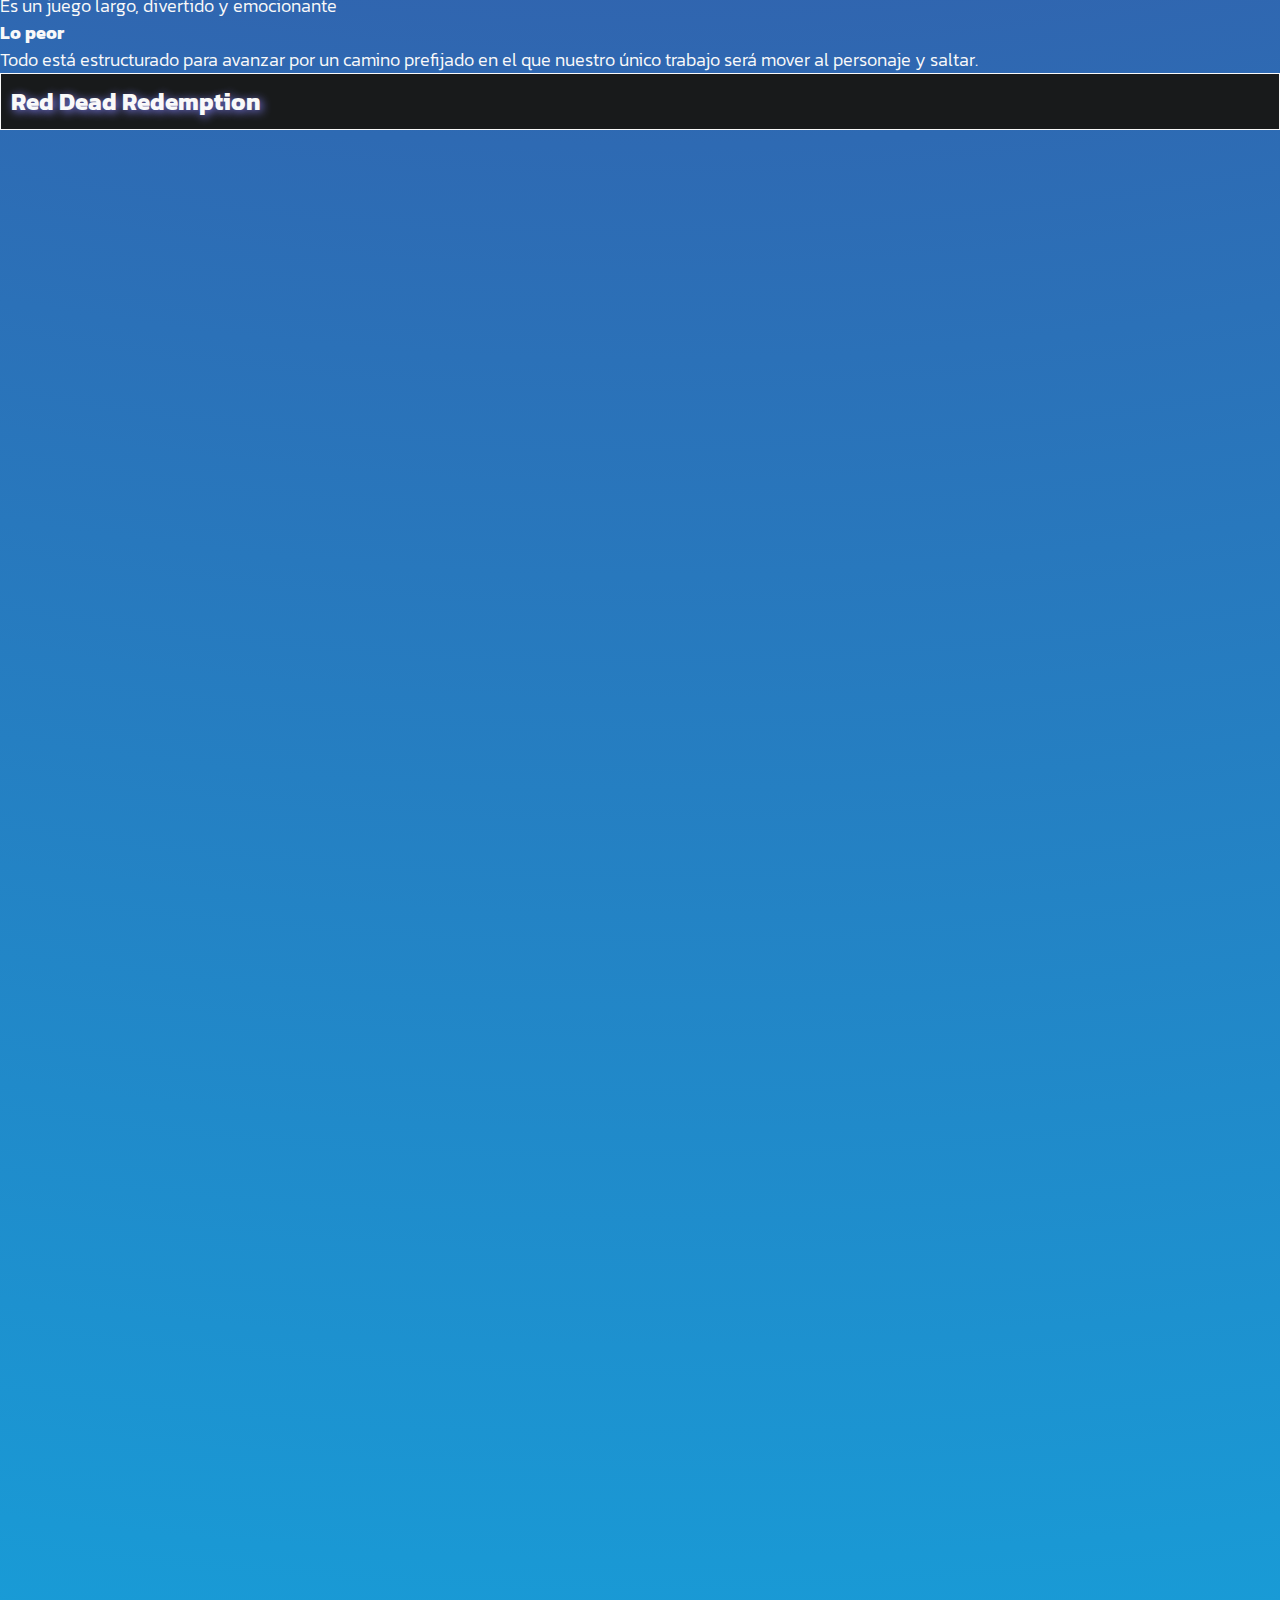
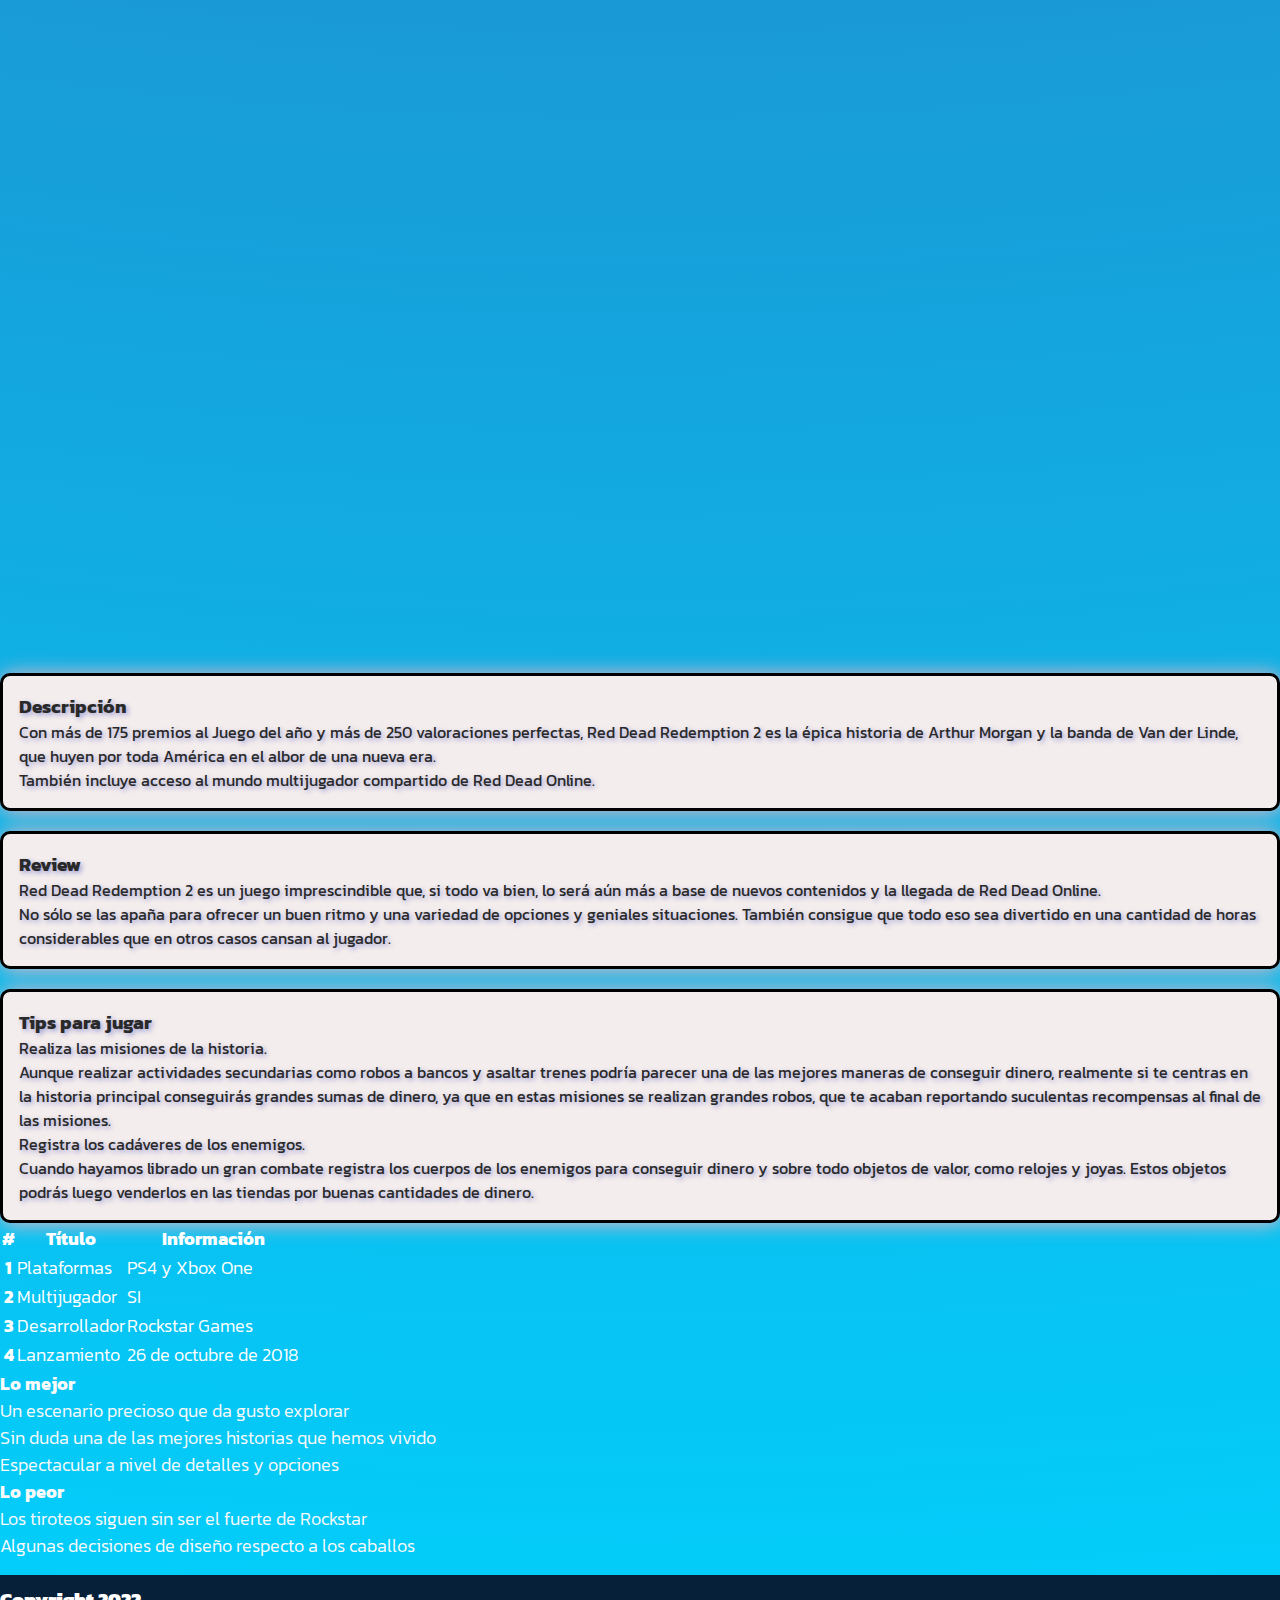
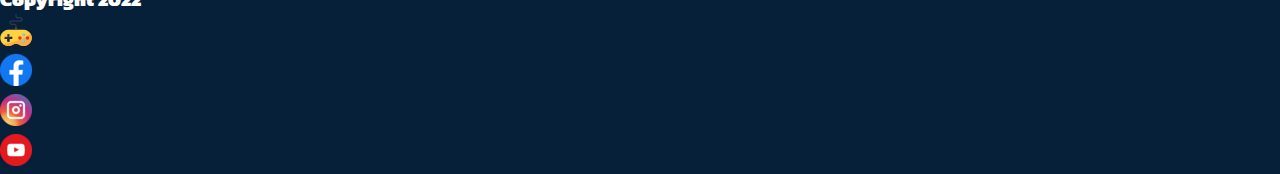
==== commit 88038296: "Se corrige el sistema de col de la pagina index" ====
--- a/index.html
+++ b/index.html
@@ -179,7 +179,7 @@
                     </article>
                 </div>
 
-                <div class="col-xl-4">
+                <div class="col-xl-4 mb-5">
                     <article class="informacion">
                         <h3 class="text-center">Tips para jugar</h3>
 
@@ -457,17 +457,6 @@
                             nos lleva desde las columnas de mármol del fastuoso Olimpo hasta los bosques agrestes, las
                             montañas y las cuevas de la tradición nórdica anterior a los vikingos.
                         </p>
-
-                        <p class="mb-2">
-                            Con una cámara al hombro que acerca al jugador a la acción más que antes, las peleas de God
-                            of War son un reflejo del panteón de criaturas nórdicas que encontrará Kratos: grandiosas,
-                            duras y extenuantes.
-                        </p>
-
-                        <p>
-                            La nueva arma principal y las nuevas habilidades mantienen el espíritu
-                            que define la saga God of War y presentan una visión del conflicto que renueva el género.
-                        </p>
                     </article>
                 </div>
 
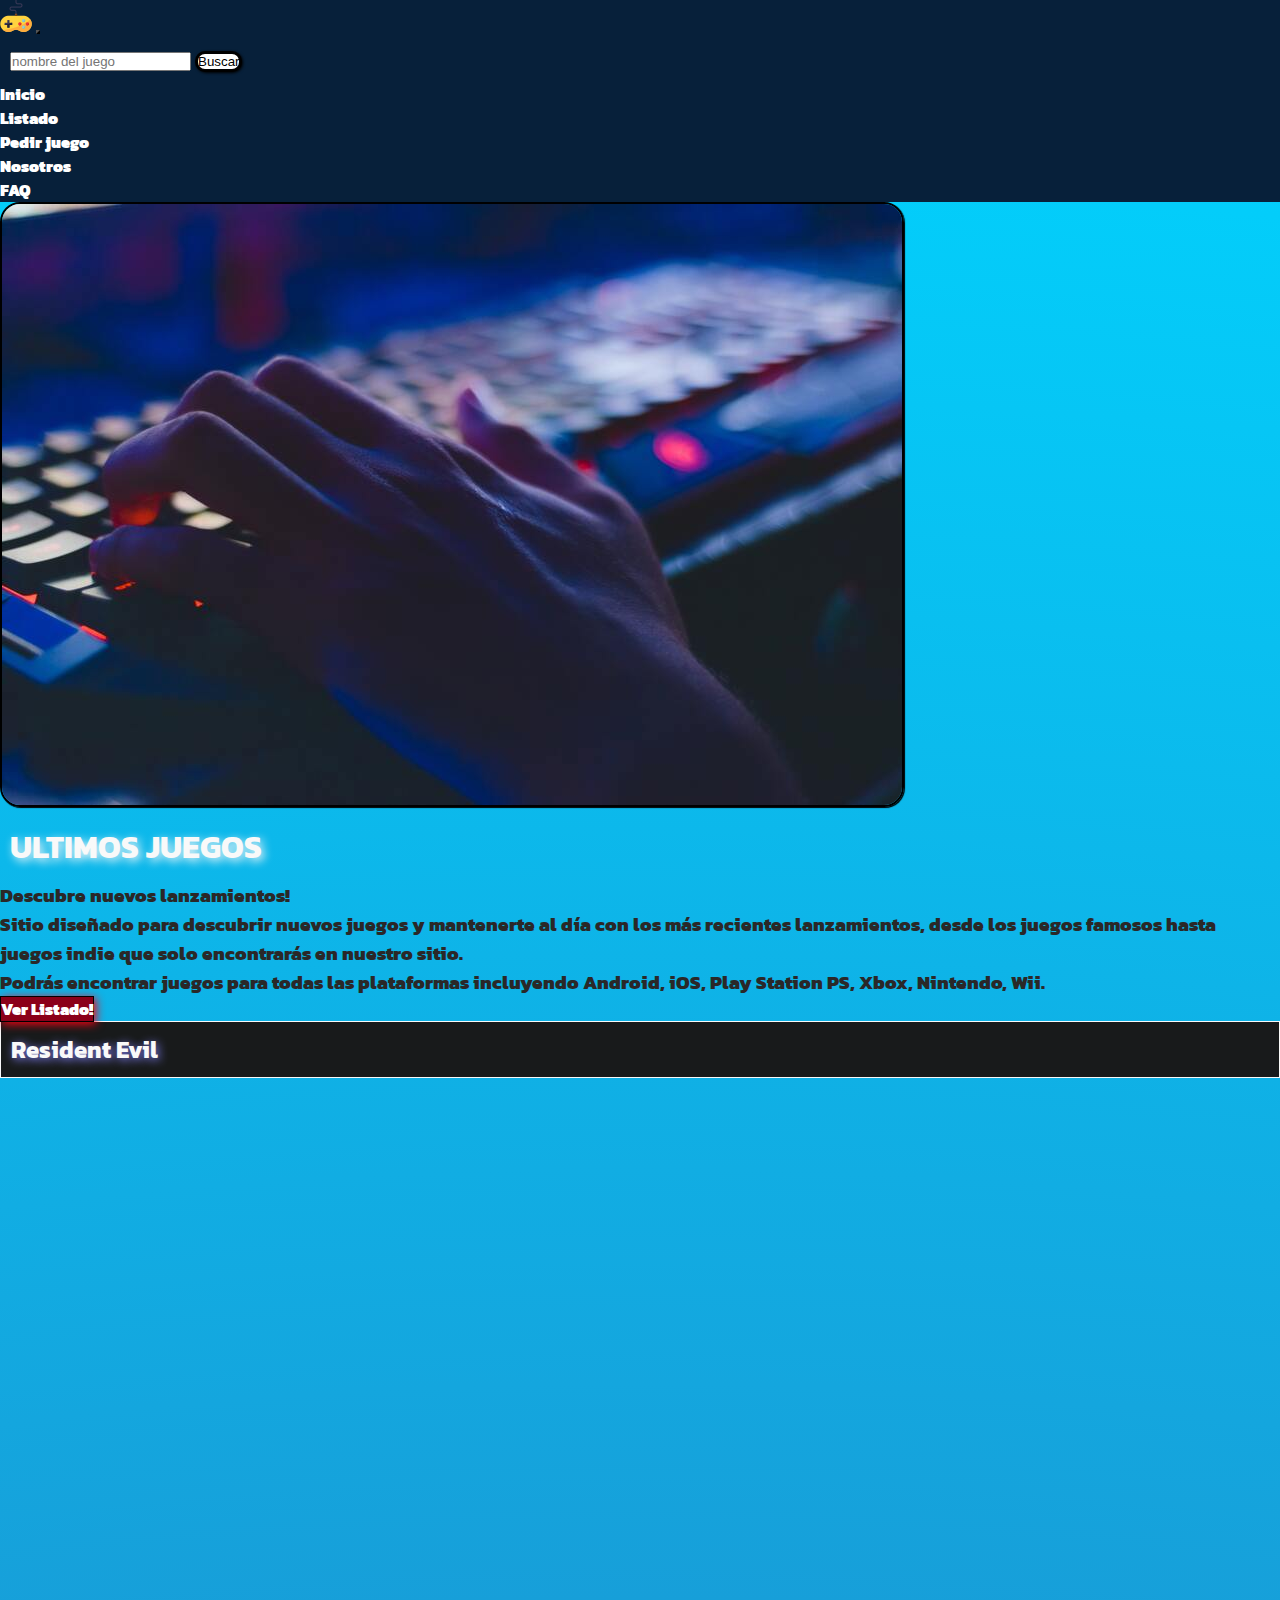
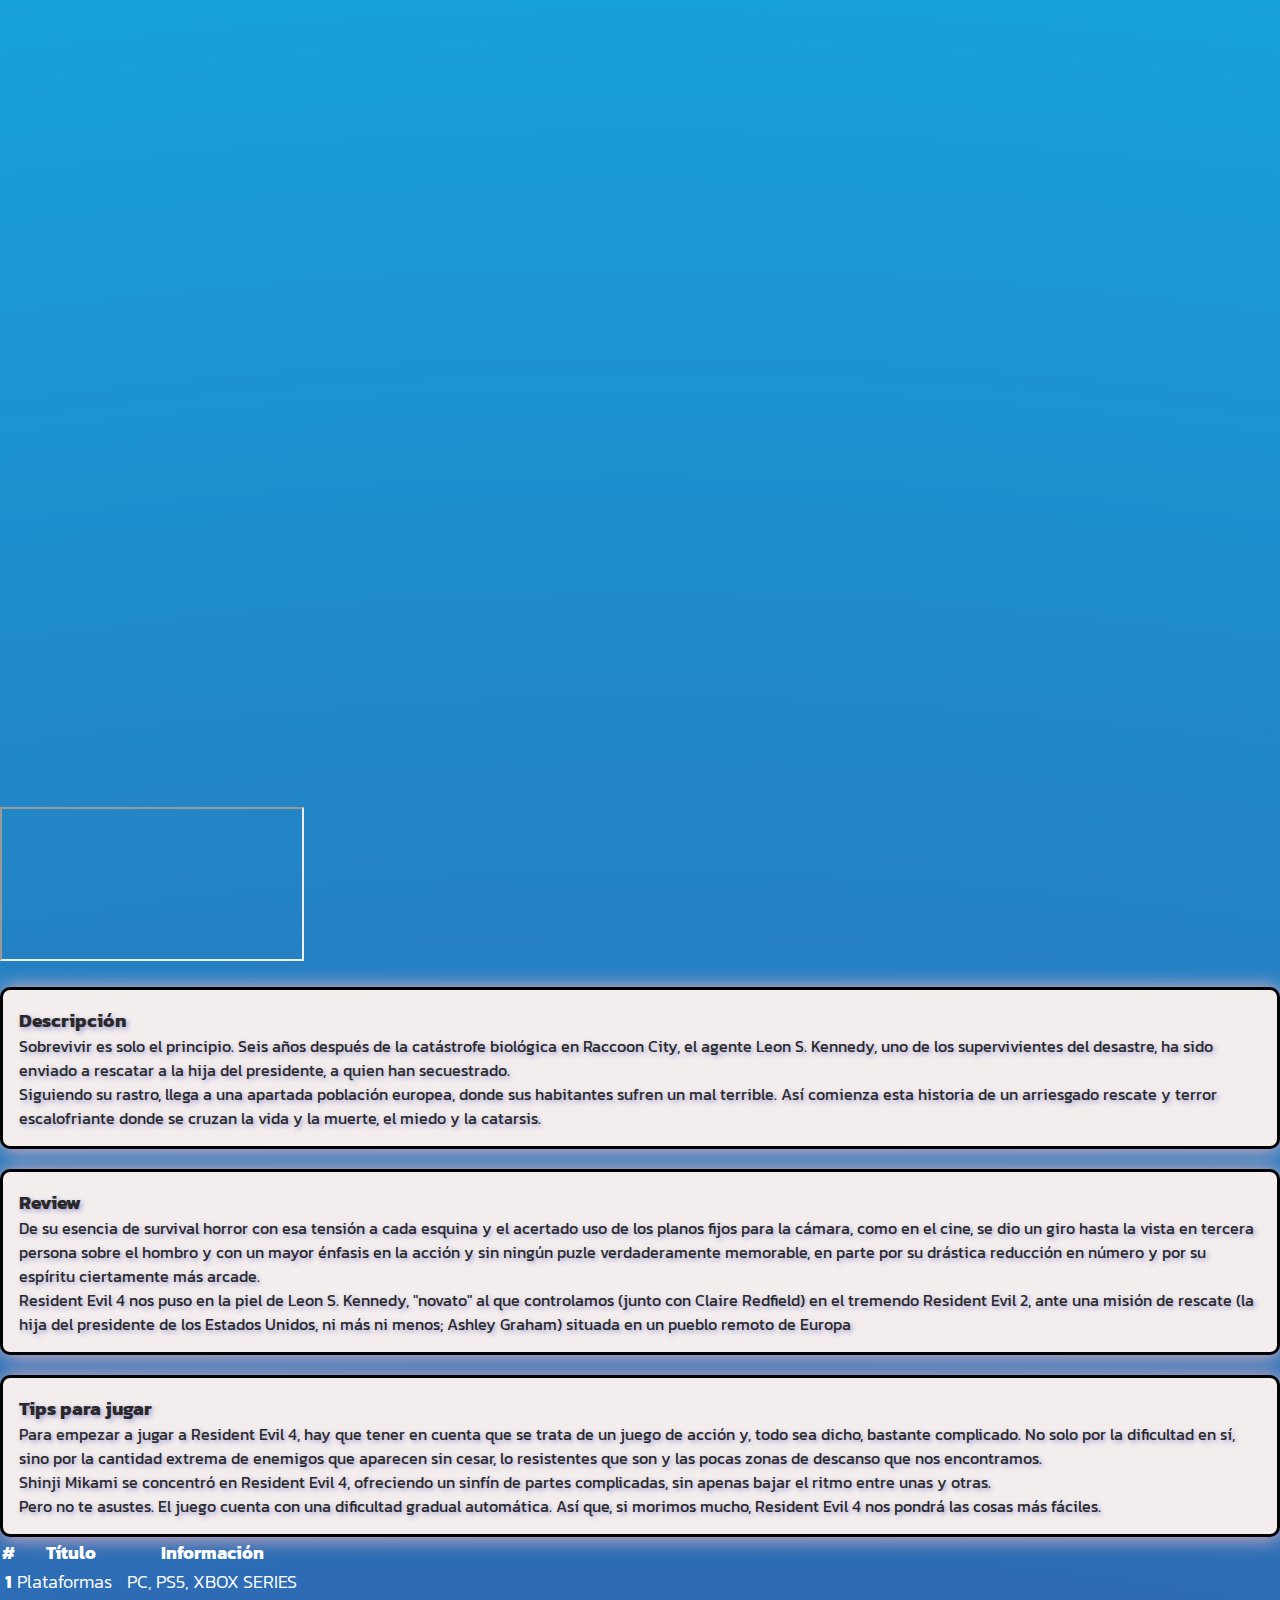
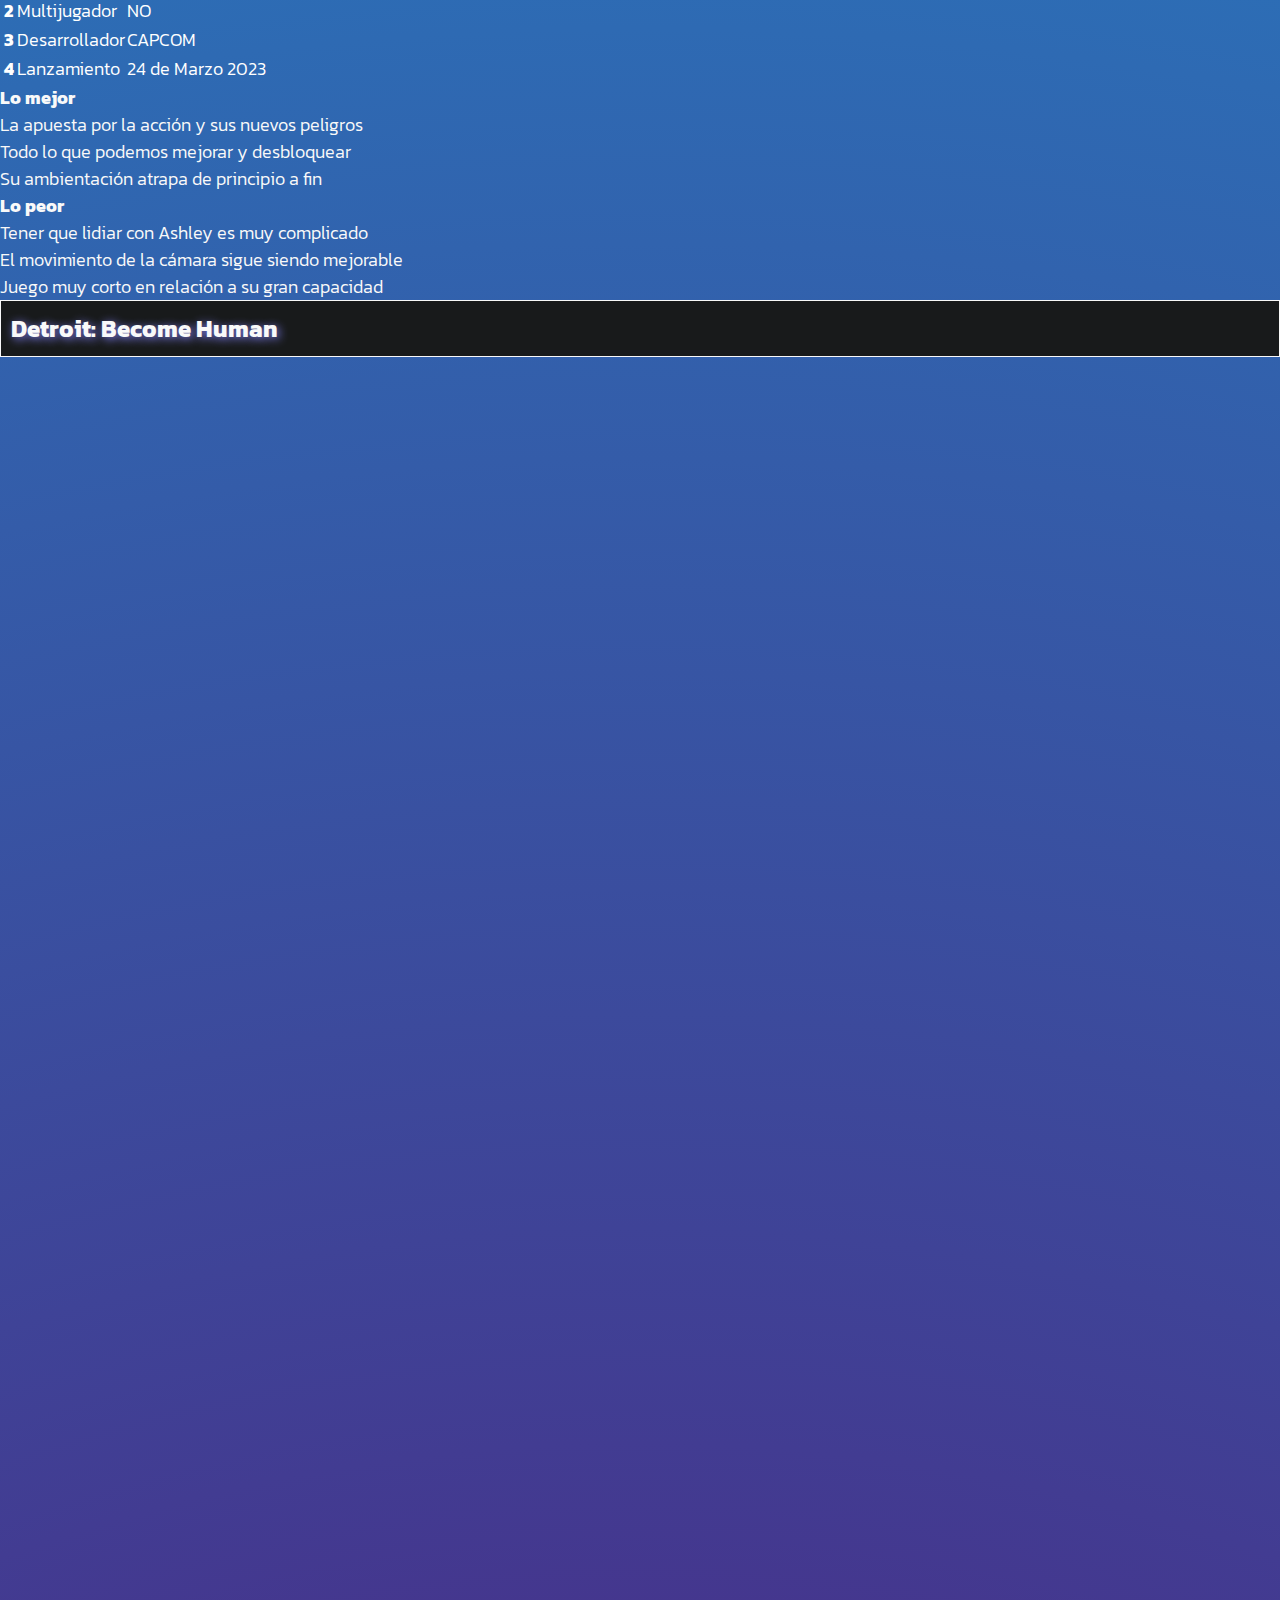
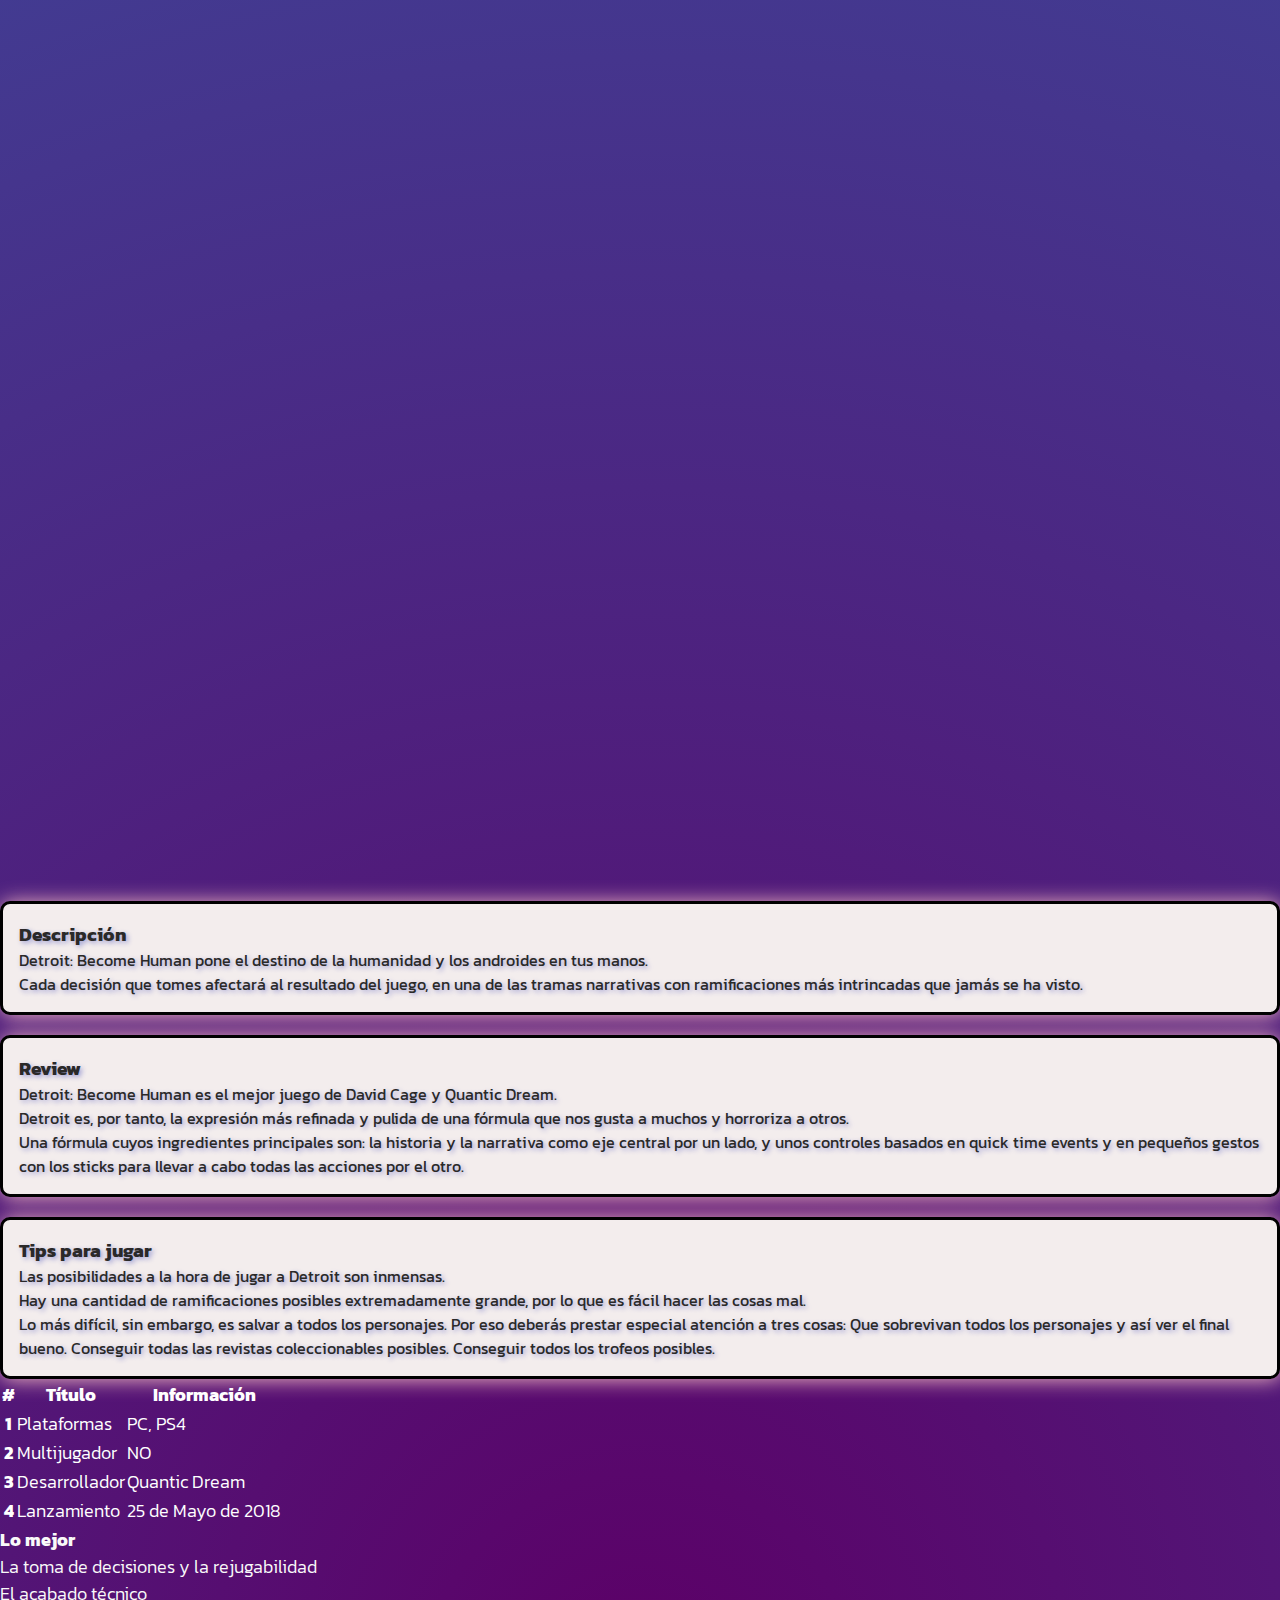
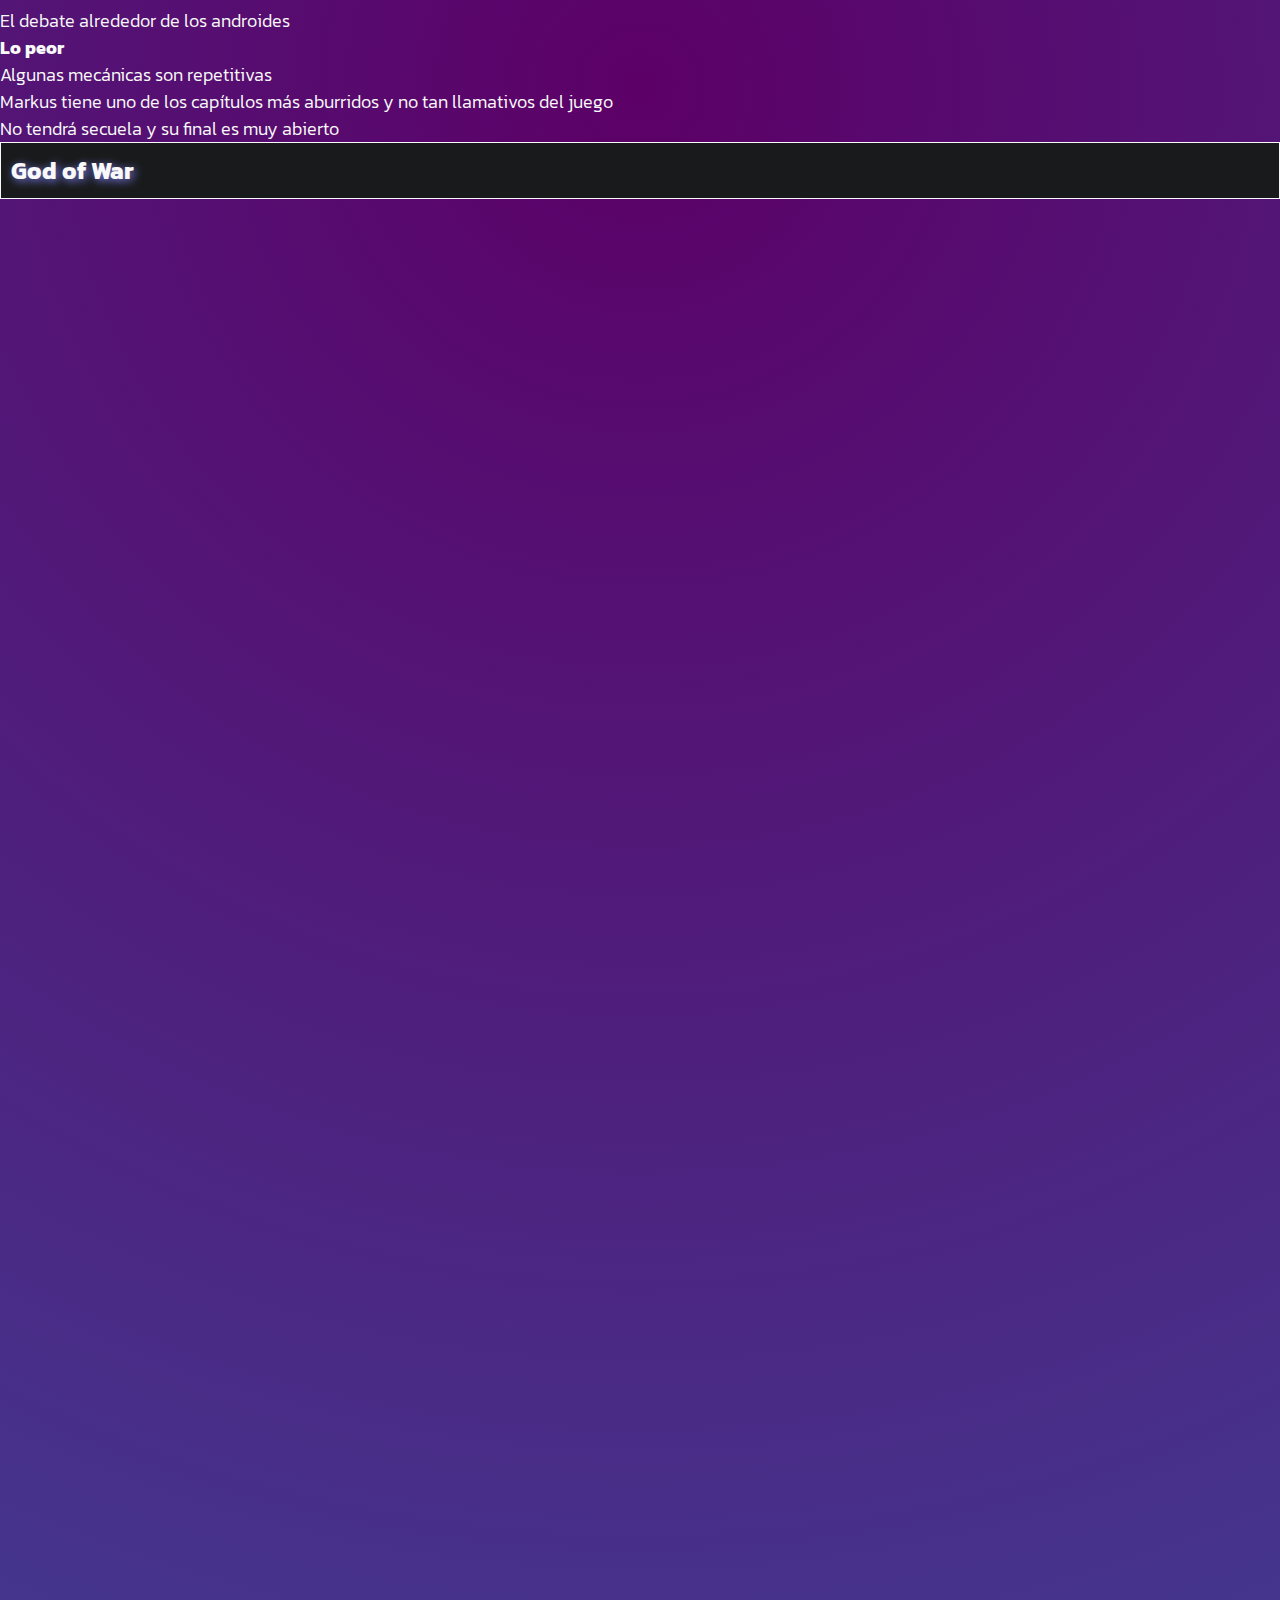
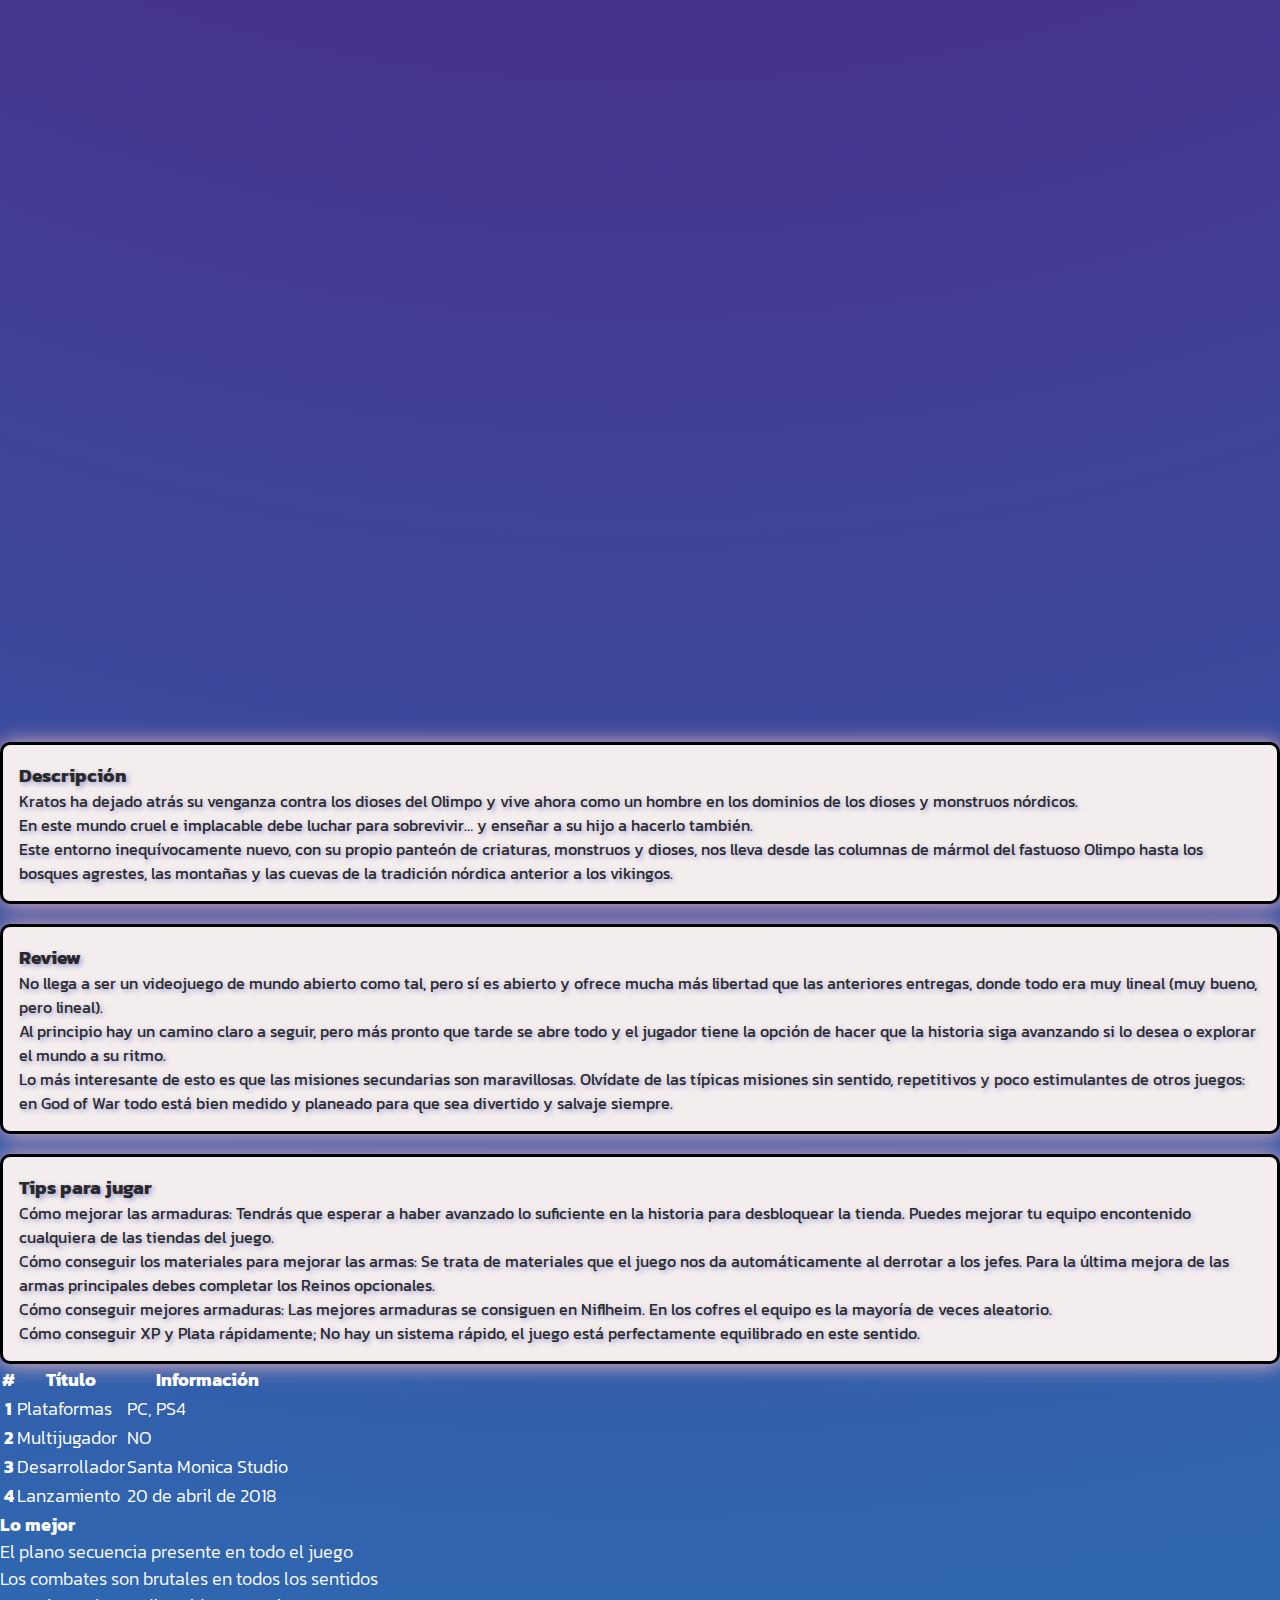
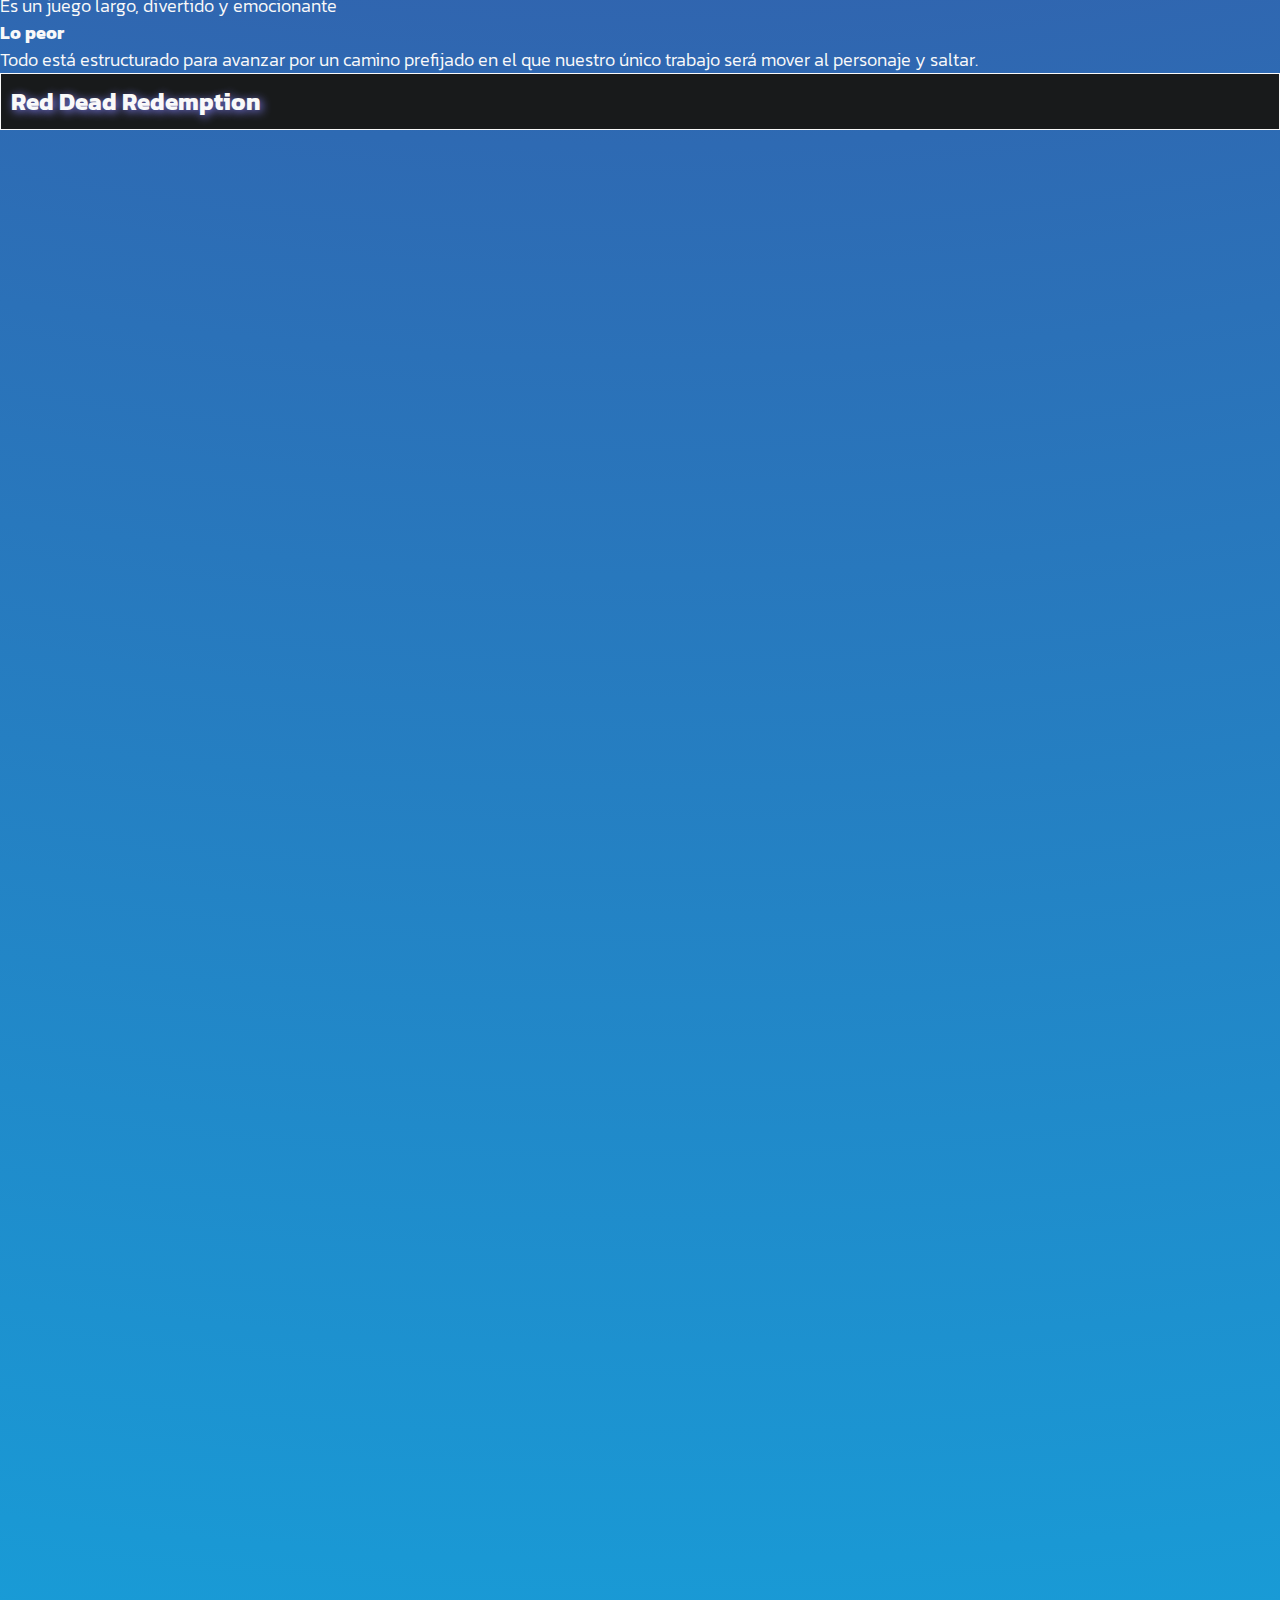
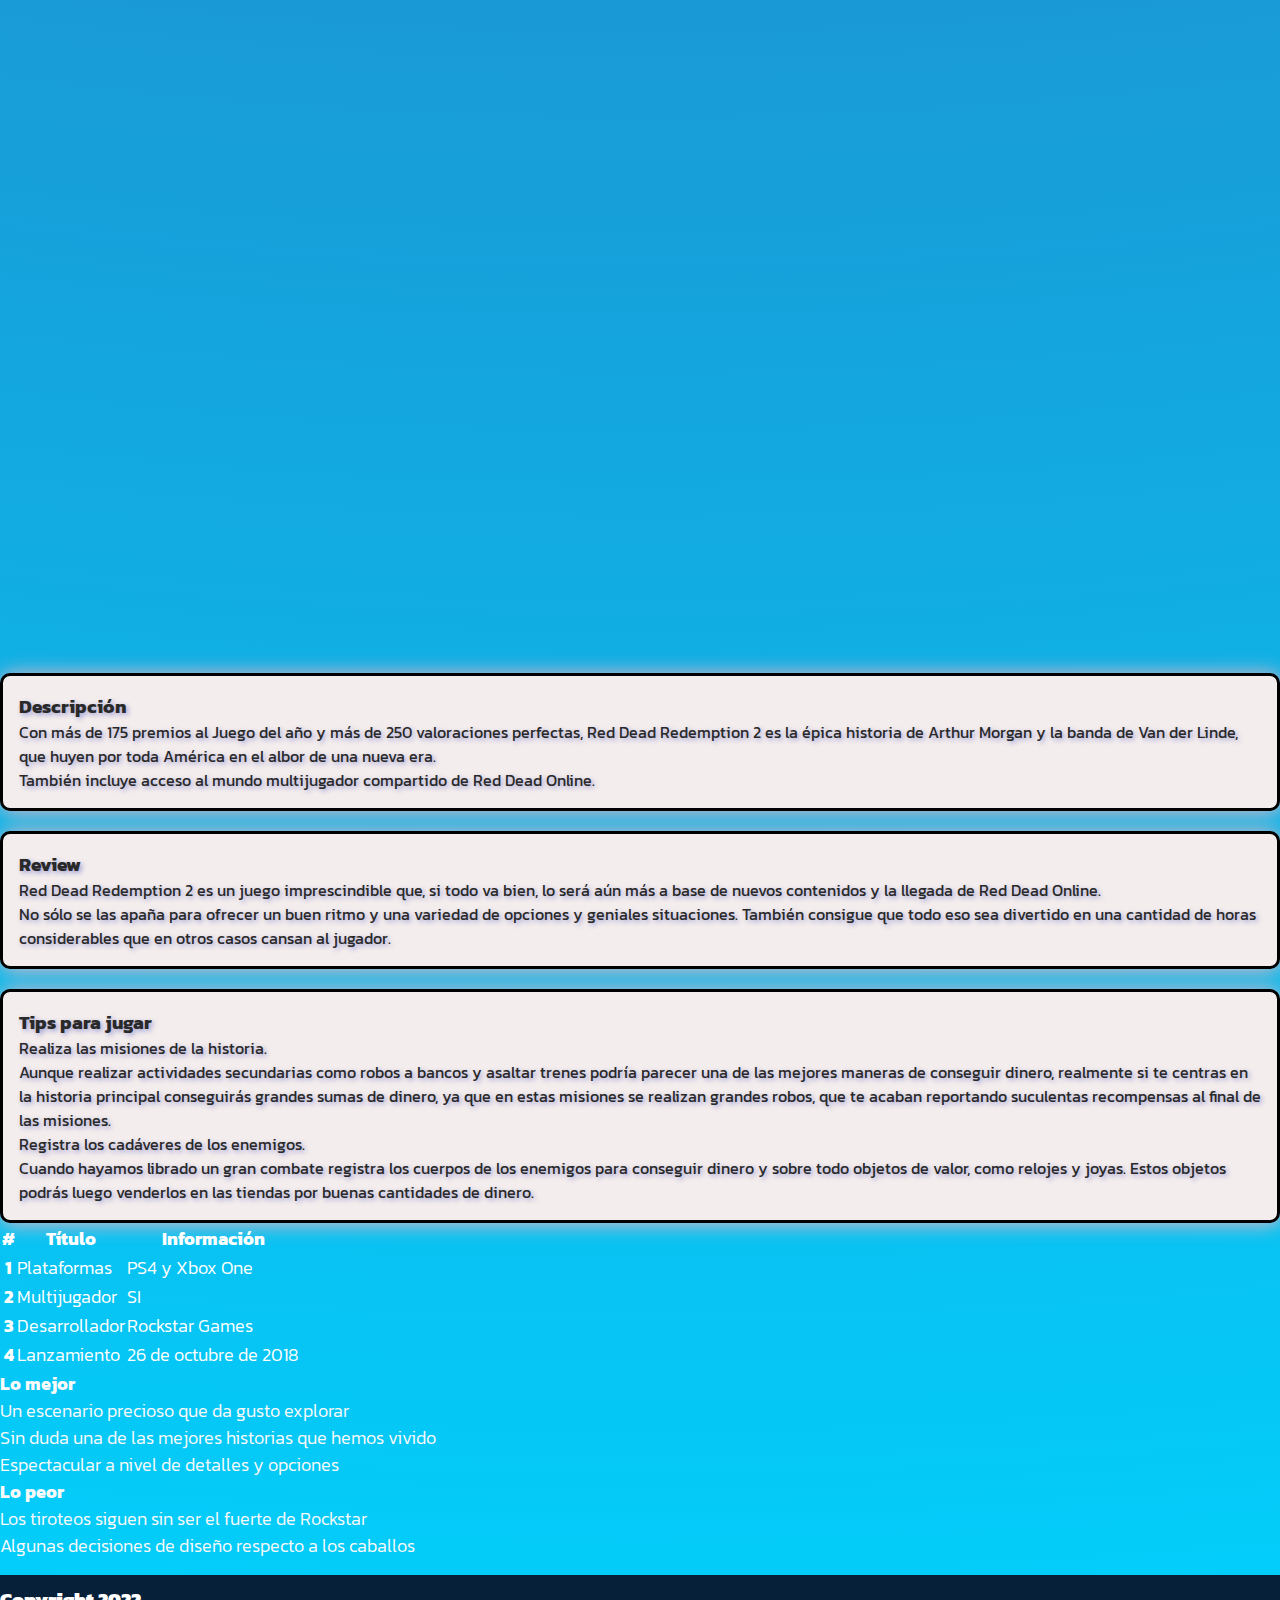
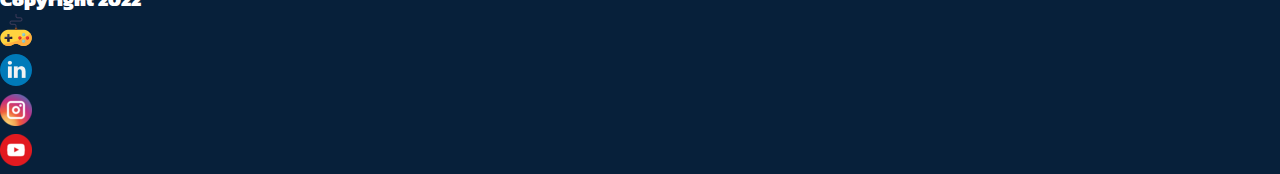
==== commit 034890fd: "Se cambia el icono de facebook por el de linkedin en el footer y se linkea mi perfil de linkedin e i" ====
--- a/index.html
+++ b/index.html
@@ -740,12 +740,12 @@
 
                 <ul class=" col-6 col-md-4 d-flex justify-content-center">
                     <li class="nav-item">
-                        <a class="nav-link px-2" href="https://www.facebook.com/" target="_blank"> <img
-                                src="./img/facebook.png" alt="imagen del logo de facebook" class="redes"></a>
+                        <a class="nav-link px-2" href="https://www.linkedin.com/in/lautaro-sanabria-48919a130/" target="_blank"> <img
+                                src="./img/linkedin.png" alt="imagen del logo de linkedin" class="redes"></a>
                     </li>
 
                     <li class="nav-item">
-                        <a class="nav-link px-2" href="https://www.instagram.com/" target="_blank"><img
+                        <a class="nav-link px-2" href="https://www.instagram.com/lauta995/" target="_blank"><img
                                 src="./img/instagram.png" alt="imagen del logo de instagram" class="redes"></a>
                     </li>
 
